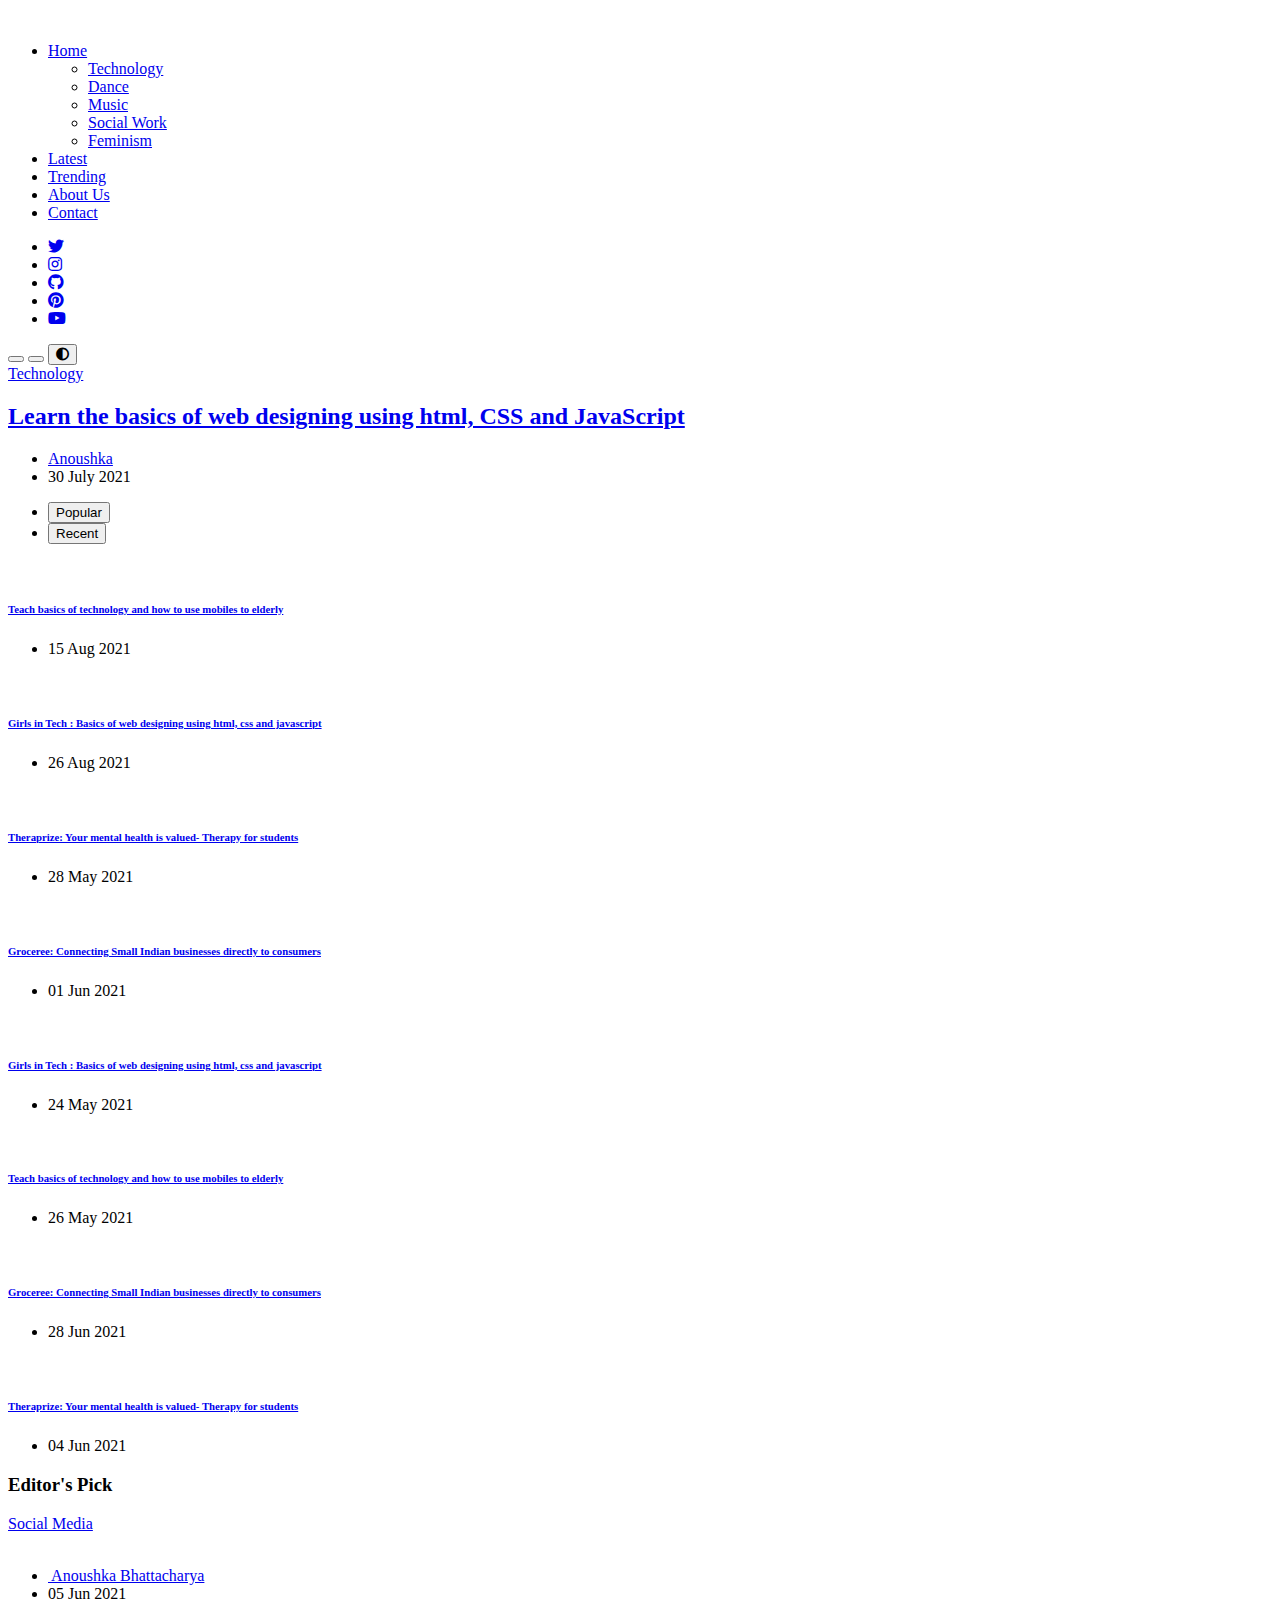
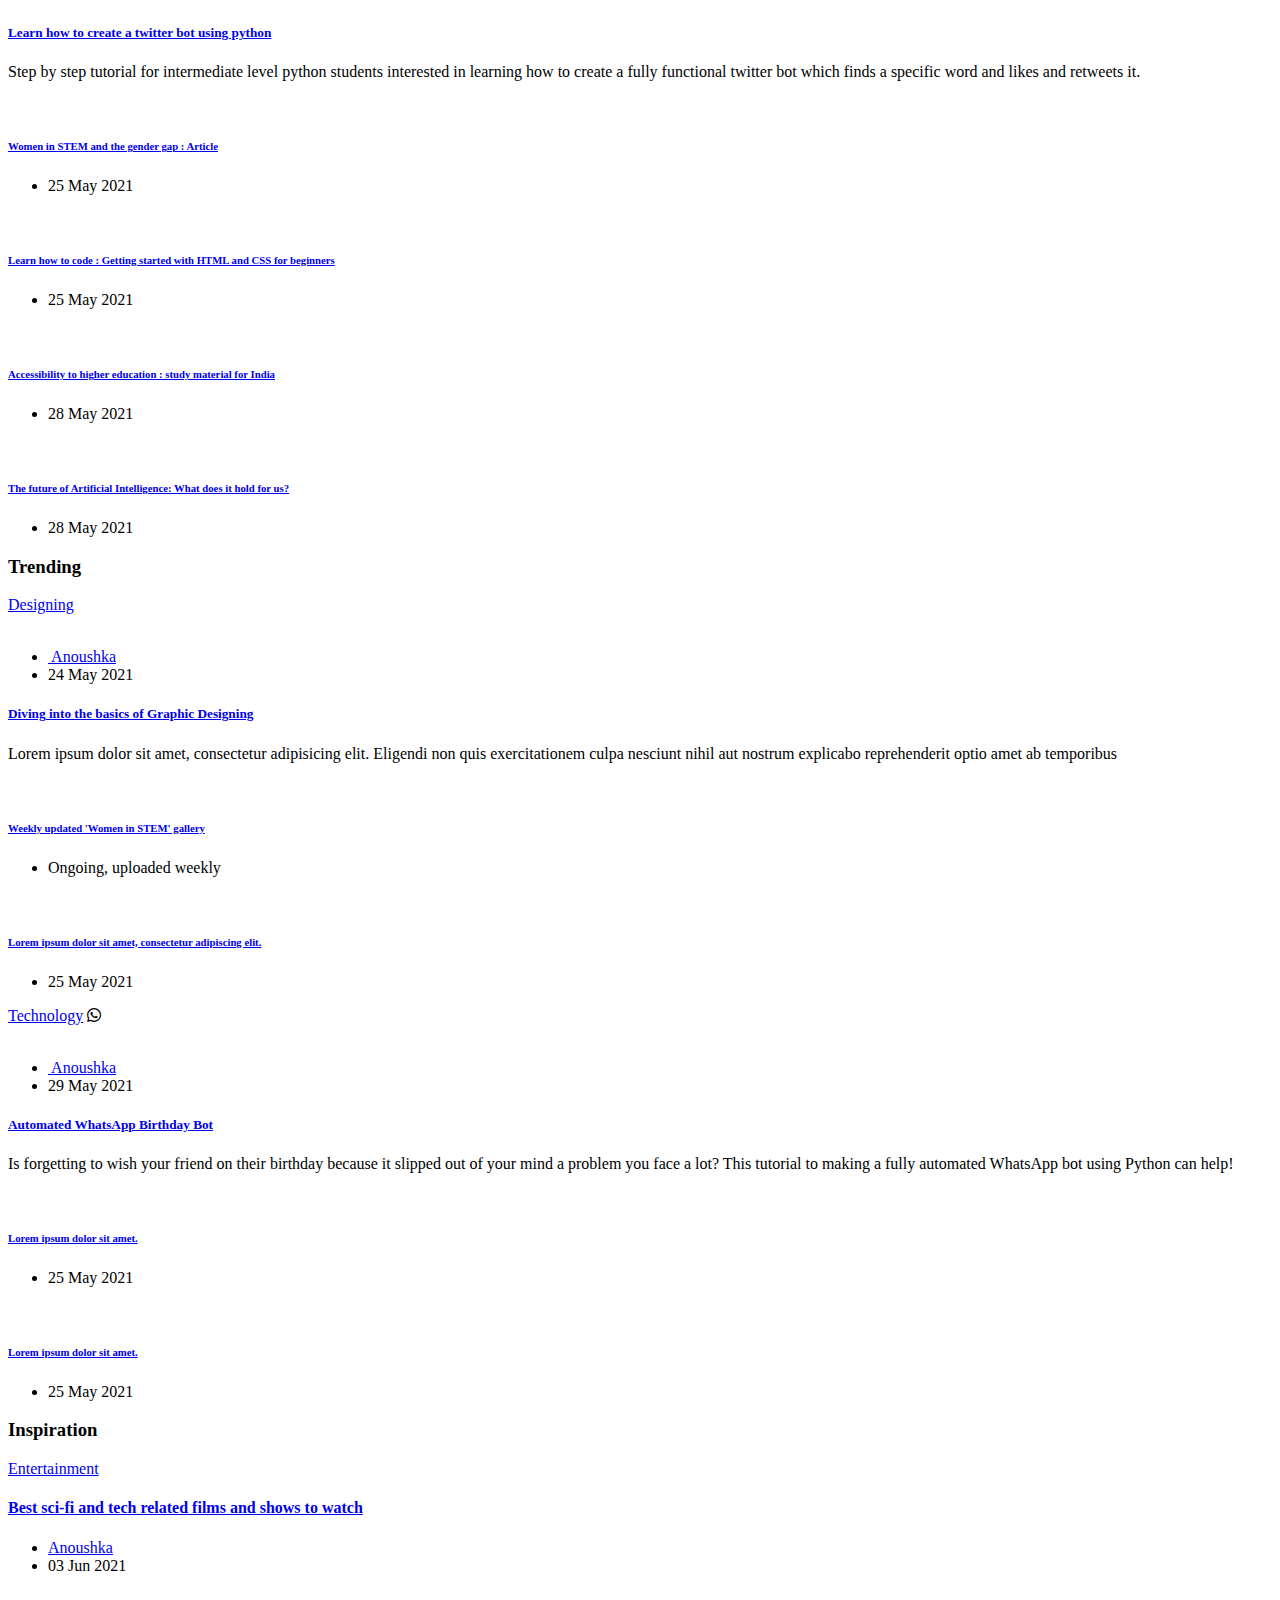
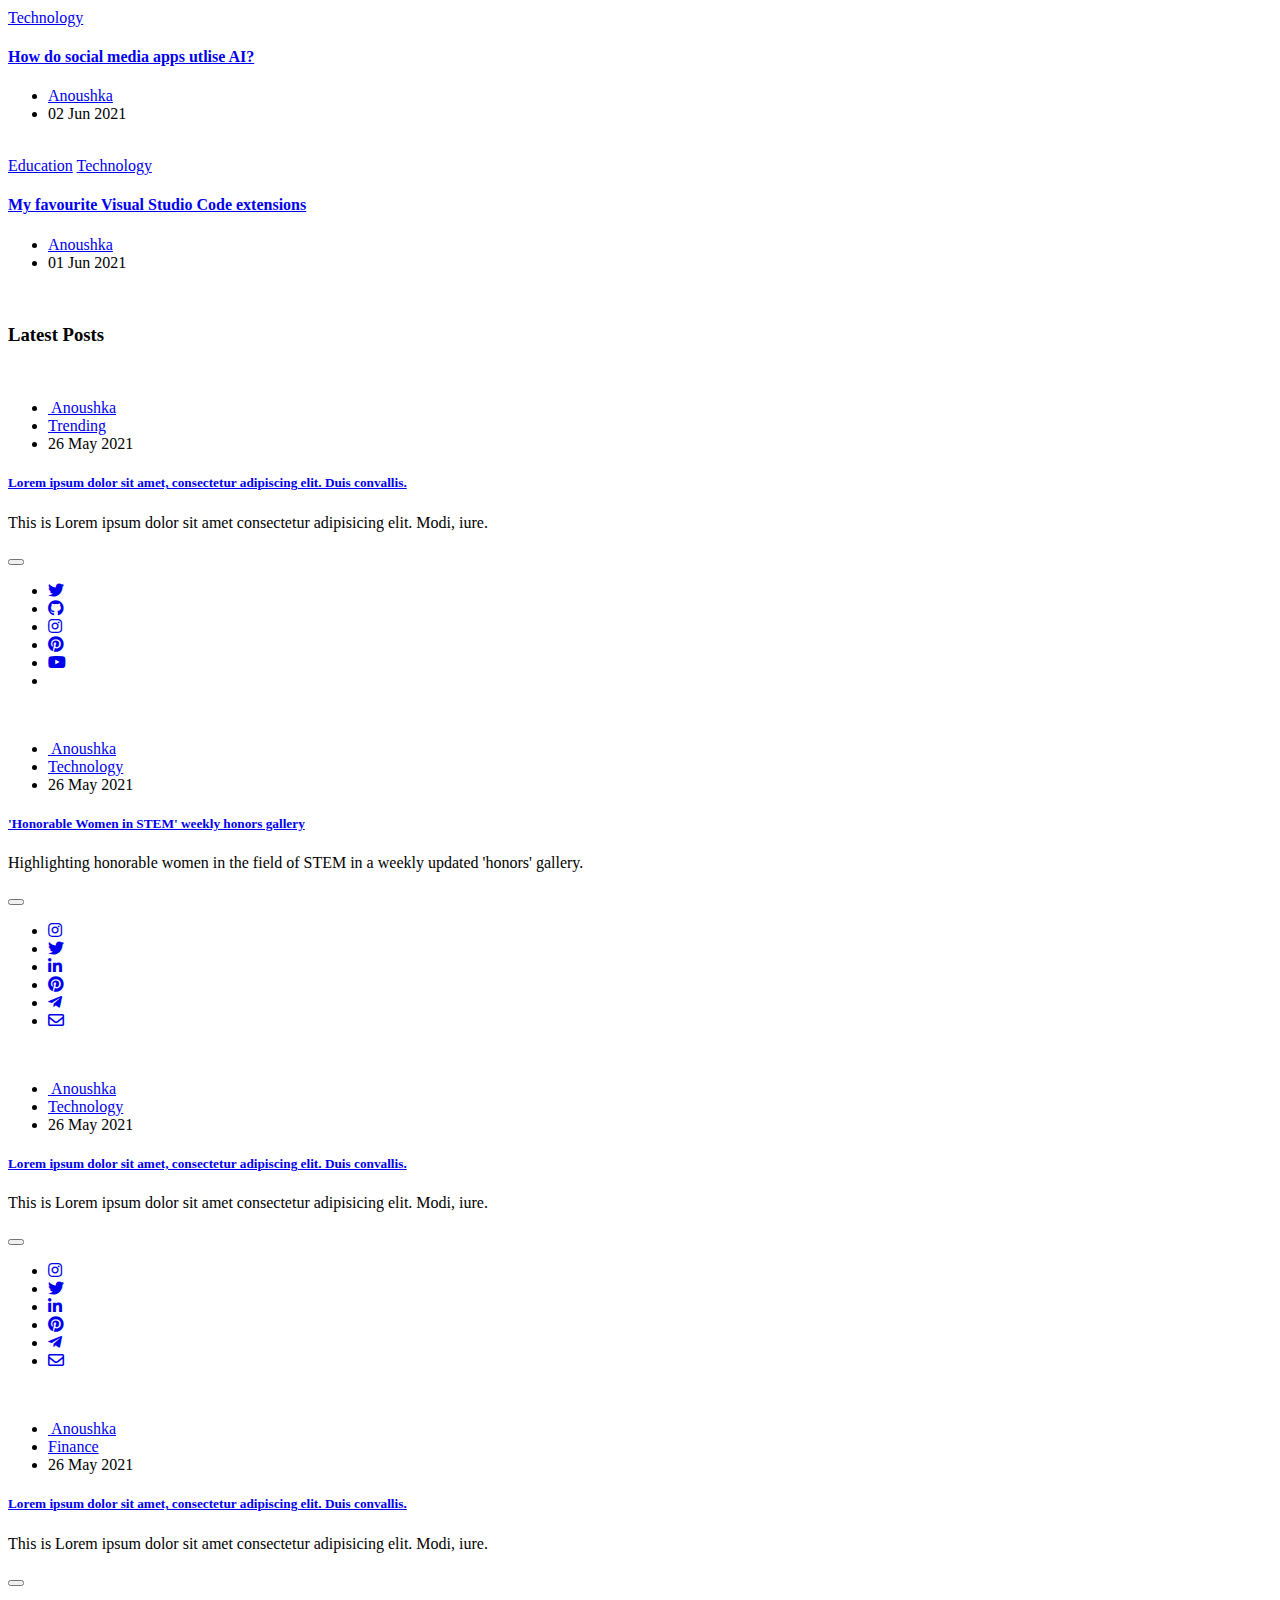
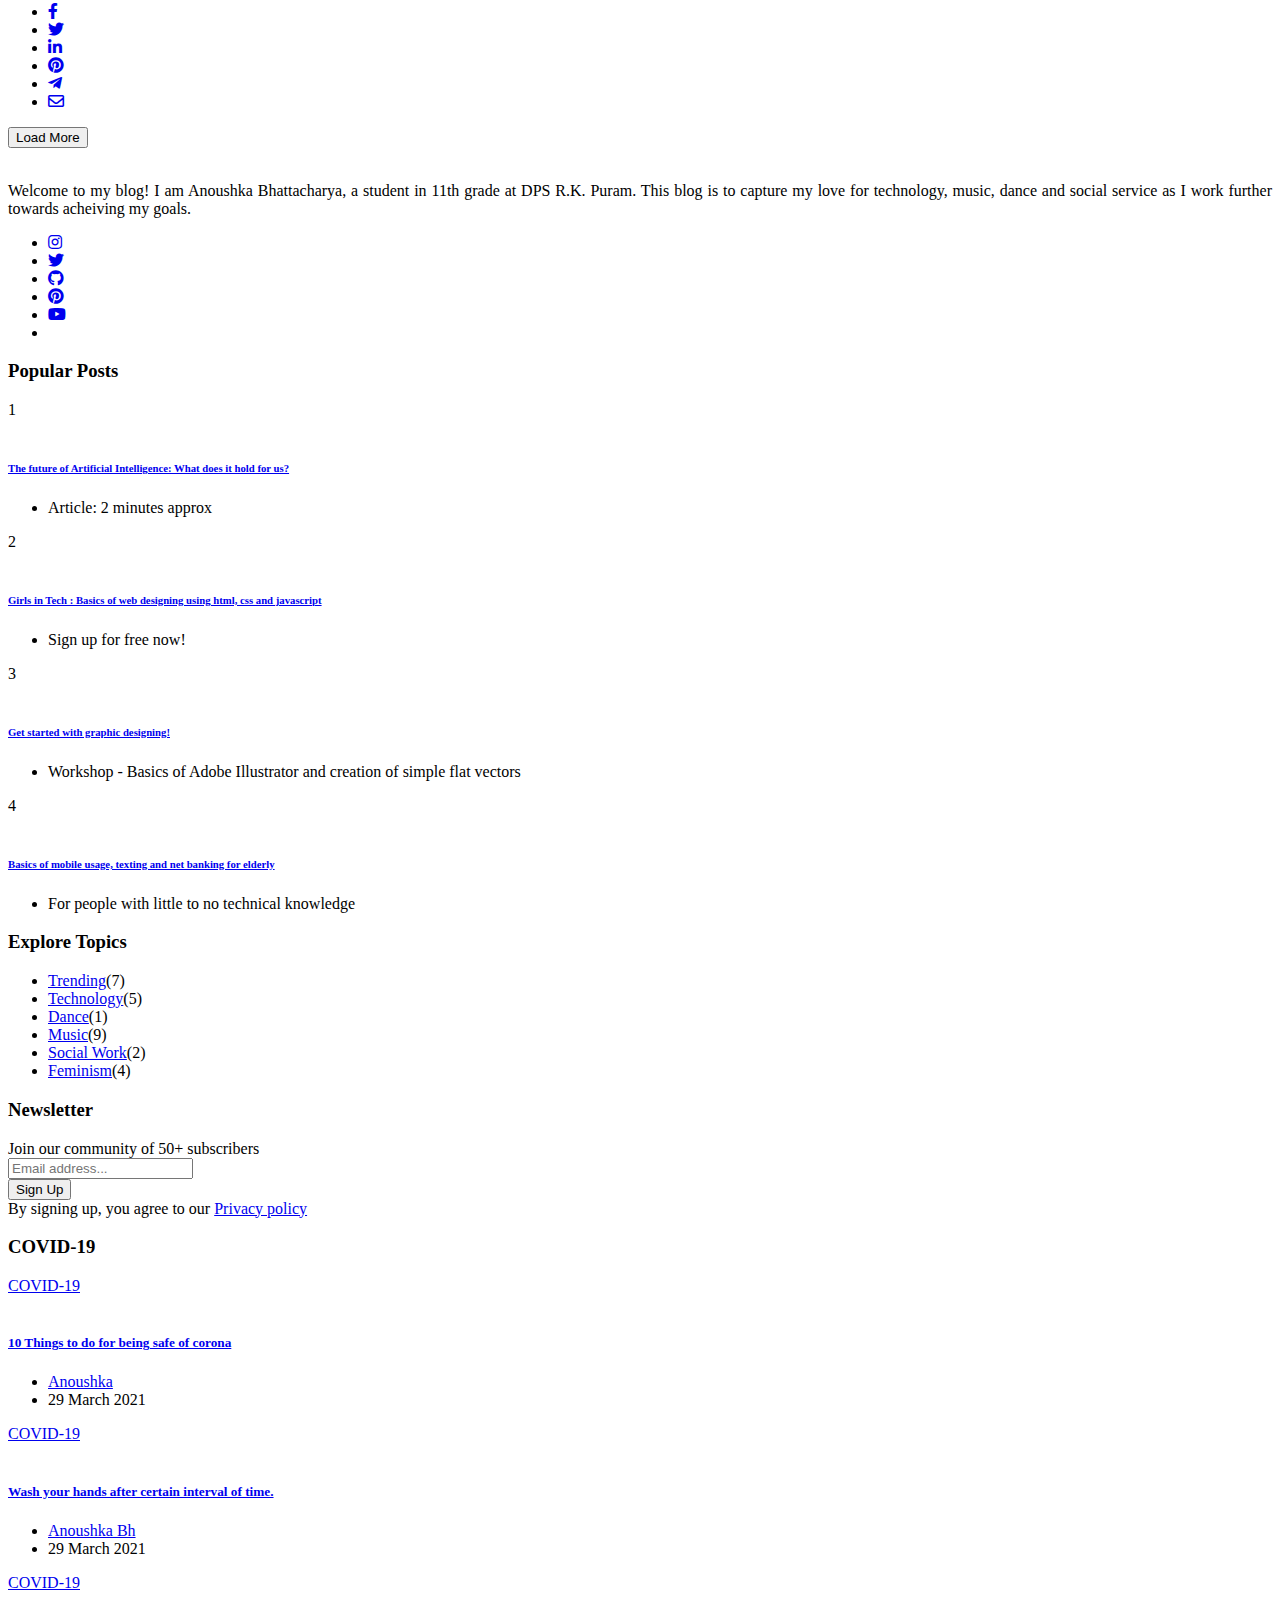
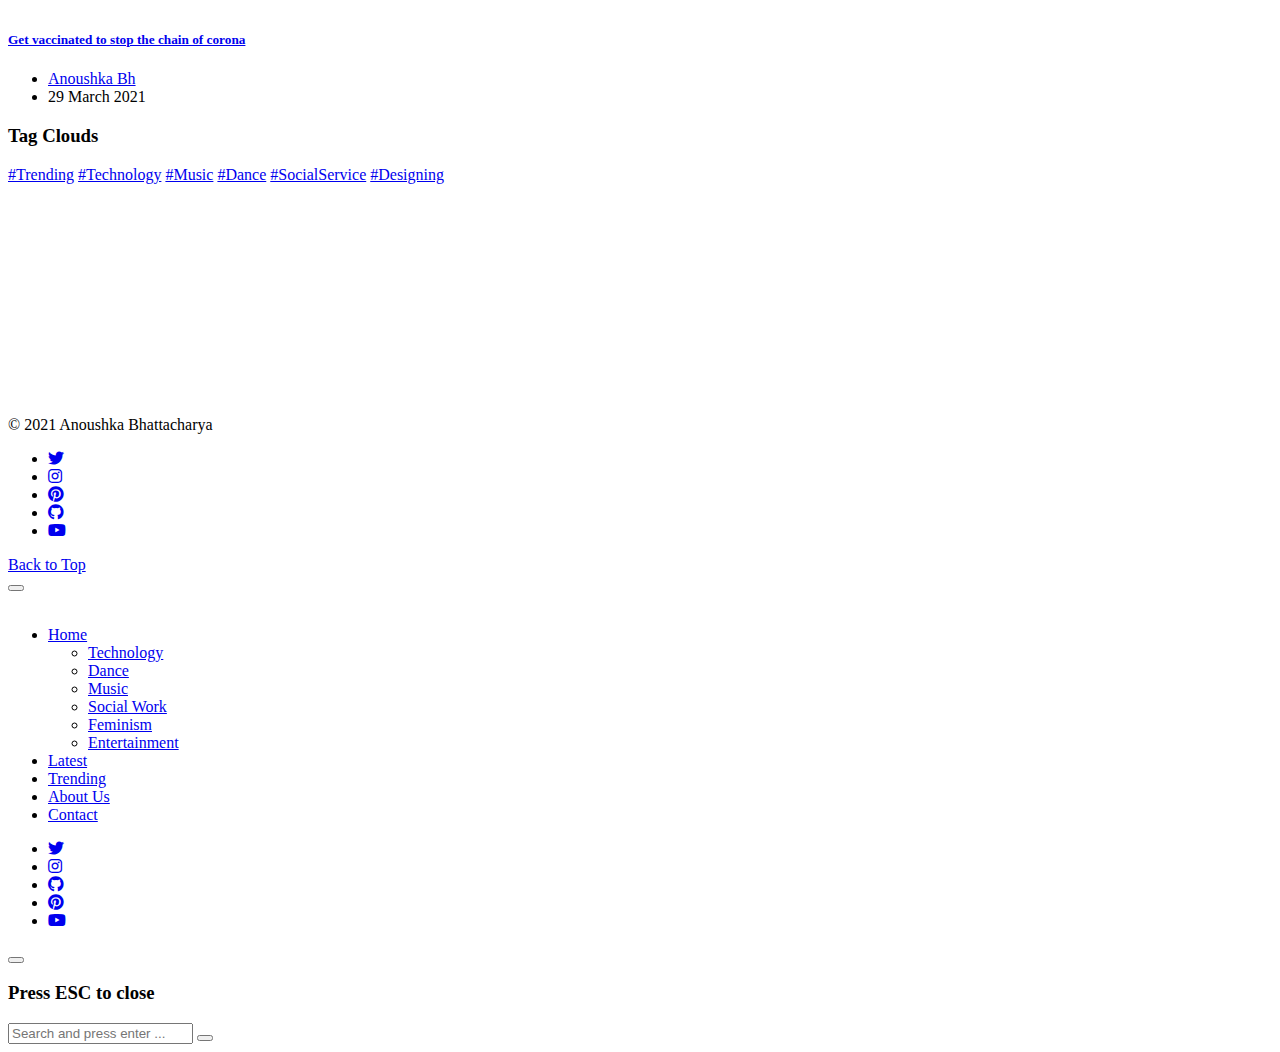
==== blog/blog.html @ 6413e8f6 "Update blog.html" ====
<!DOCTYPE html>
<html lang="en">

<head>
    <meta charset="UTF-8">
    <meta http-equiv="X-UA-Compatible" content="IE=edge">
    <meta name="viewport" content="width=device-width, initial-scale=1.0">
    <title>Anoushka's Blog</title>
    <link rel="stylesheet" href="css/bootstrap.min.css">
    <link rel="stylesheet" href="https://cdnjs.cloudflare.com/ajax/libs/font-awesome/5.15.3/css/all.min.css">
    <link rel=" stylesheet" href="css/slick.css">
    <link rel="stylesheet"
        href="https://cdnjs.cloudflare.com/ajax/libs/simple-line-icons/2.5.5/css/simple-line-icons.min.css">
    <link rel="stylesheet" href="blog/blogstyle.css">
 <link rel = "icon" href ="favicon.ico" type = "image/x-icon">
<style>
    .dark-mode {
  background-color: #121212;
  color: #faf8f7; 
  { body h6 color:#2A7AFF}
}
   
    </style>
<body>
    <div class="site-wrapper">
        <div class="main-overlay"></div>
        <header class="header-default">
            <nav class="navbar navbar-expand-lg">
                <div class="container-xl">
                    <!-- logo  -->
                    <a href="index.html" class="navbar-brand">
                        <img src="images/my-logo.png" alt="">
                    </a>

                    <div class="collapse navbar-collapse">
                        <ul class="navbar-nav mr-auto">
                            <li class="nav-item dropdown active">
                                <a href="index.html" class="nav-link dropdown-toggle">Home</a>
                                <ul class="dropdown-menu">
                                    <li>
                                        <a href="#" class="dropdown-item">Technology</a>
                                    </li>
                                    <li>
                                        <a href="#" class="dropdown-item">Dance</a>
                                    </li>
                                    <li>
                                        <a href="#" class="dropdown-item">Music</a>
                                    </li>
                                    <li>
                                        <a href="#" class="dropdown-item">Social Work</a>
                                    </li>
                                    <li>
                                        <a href="#" class="dropdown-item">Feminism</a>
                                    </li>

                                </ul>
                            </li>
                            <li class="nav-item">
                                <a href="#" class="nav-link">Latest</a>
                            </li>
                            <li class="nav-item">
                                <a href="#" class="nav-link">Trending</a>
                            </li>
                            <li class="nav-item">
                                <a href="#" class="nav-link">About Us</a>
                            </li>
                            <li class="nav-item">
                                <a href="#" class="nav-link">Contact</a>
                            </li>
                        </ul>
                    </div>

                    <!-- right side of header  -->
                    <div class="header-right">
                        <ul class="social-icons list-unstyled list-inline mb-0">
                            <li class="list-inline-item">
                                <a href="#"><i class="fab fa-twitter"></i></a>
                            </li>
                            <li class="list-inline-item">
                                <a href="#"><i class="fab fa-instagram"></i></a>
                            </li>
                            <li class="list-inline-item">
                                <a href="#"><i class="fab fa-github"></i></a>
                            </li>
                            <li class="list-inline-item">
                                <a href="#"><i class="fab fa-pinterest"></i></a>
                            </li>
                            <li class="list-inline-item">
                                <a href="#"><i class="fab fa-youtube"></i></a>
                            </li>
                        </ul>

                        <!-- buttons  -->
                        <div class="header-buttons">
                            <button class="search icon-button">
                                <i class="icon-magnifier"></i>
                            </button>
                            <button class="burger-menu icon-button">
                                <span class="burger-icon"></span>
                            </button>
                            <button class="search icon-button" onclick="myFunction()">
                                <i class="fas fa-adjust"></i>
                            </button>
                        </div>
                    </div>
                </div>
            </nav>


        </header>



        <!-- section starts  -->
        <section id="hero">
            <div class="container-xl">
                <div class="row gy-4">
                    <div class="col-lg-8">

                        <div class="post featured-post-lg">
                            <div class="details clearfix">
                                <a href="#" class="category-badge">Technology</a>
                                <h2 class="post-title">
                                    <a href="#">Learn the basics of web designing using html, CSS and JavaScript</a>
                                </h2>
                                <ul class="meta list-inline mb-0">
                                    <li class="list-inline-item">
                                        <a href="#">Anoushka</a>
                                    </li>
                                    <li class="list-inline-item">30 July 2021</li>
                                </ul>
                            </div>
                            <a href="#">
                                <div class="thumb rounded">
                                    <div class="inner data-bg-image" data-bg-image="images/posts/main-img.png">
                                    </div>
                                </div>
                            </a>
                        </div>
                    </div>
                    <div class="col-lg-4">
                        <div class="post-tabs rounded bordered">
                            <ul class="nav nav-tabs nav-pills nav-fill" id="postTab" role="tablist">
                                <li class="nav-item" role="presentation">
                                    <button aria-controls="popular" aria-selected="true" class="nav-link active"
                                        data-bs-target="#popular" data-bs-toggle="tab" id="popular-tab" role="tab"
                                        type="button">
                                        Popular
                                    </button>
                                </li>
                                <li class="nav-item" role="presentation">
                                    <button aria-controls="recent" aria-selected="false" class="nav-link"
                                        data-bs-target="#recent" data-bs-toggle="tab" id="recent-tab" role="tab"
                                        type="button">
                                        Recent
                                    </button>
                                </li>

                            </ul>

                            <!-- content  -->
                            <div class="tab-content" id="postsTabContent">
                                <!-- loader -->
                                <div class="lds-dual-ring"></div>
                                <!-- pop post  -->

                                <div class="tab-pane fade show active" id="popular" aria-labelledby="popular-tab"
                                    role="tabpanel">
                                    <!-- post  -->
                                    <div class="post post-list-sm circle">
                                        <div class="thumb circle">
                                            <a href="#">
                                                <div class="inner">
                                                    <img src="images/posts/tab-n1.png" alt="">
                                                </div>
                                            </a>
                                        </div>
                                        <div class="details clearfix">
                                            <h6 class="post-title my-0">
                                                <a href="#">Teach basics of technology and how to use mobiles to elderly</a>
                                            </h6>
                                            <ul class="meta list-inline mt-1 mb-0">
                                                <li class="list-inline-item">15 Aug 2021</li>
                                            </ul>
                                        </div>
                                    </div>
                                    <!-- post2  -->
                                    <div class="post post-list-sm circle">
                                        <div class="thumb circle">
                                            <a href="#">
                                                <div class="inner">
                                                    <img src="images/posts/tab-n2.png" alt="">
                                                </div>
                                            </a>
                                        </div>
                                        <div class="details clearfix">
                                            <h6 class="post-title my-0">
                                                <a href="#">Girls in Tech : Basics of web designing using html, css and javascript</a>
                                            </h6>
                                            <ul class="meta list-inline mt-1 mb-0">
                                                <li class="list-inline-item">26 Aug 2021</li>
                                            </ul>
                                        </div>
                                    </div>
                                    <!-- post3  -->
                                    <div class="post post-list-sm circle">
                                        <div class="thumb circle">
                                            <a href="#">
                                                <div class="inner">
                                                    <img src="images/posts/tab-n3.png" alt="">
                                                </div>
                                            </a>
                                        </div>
                                        <div class="details clearfix">
                                            <h6 class="post-title my-0">
                                                <a href="#">Theraprize: Your mental health is valued- Therapy for students</a>
                                            </h6>
                                            <ul class="meta list-inline mt-1 mb-0">
                                                <li class="list-inline-item">28 May 2021</li>
                                            </ul>
                                        </div>
                                    </div>
                                    <!-- post4  -->
                                    <div class="post post-list-sm circle">
                                        <div class="thumb circle">
                                            <a href="#">
                                                <div class="inner">
                                                    <img src="images/posts/tab-n4.png" alt="">
                                                </div>
                                            </a>
                                        </div>
                                        <div class="details clearfix">
                                            <h6 class="post-title my-0">
                                                <a href="#">Groceree: Connecting Small Indian businesses directly to consumers</a>
                                            </h6>
                                            <ul class="meta list-inline mt-1 mb-0">
                                                <li class="list-inline-item">01 Jun 2021</li>
                                            </ul>
                                        </div>
                                    </div>
                                </div>

                                <!-- recent  -->
                                <div class="tab-pane fade" id="recent" aria-labelledby="recent-tab" role="tabpanel">
                                    <!-- post  -->
                                    <div class="post post-list-sm circle">
                                        <div class="thumb circle">
                                            <a href="#">
                                                <div class="inner">
                                                    <img src="images/posts/tab-n2.png" alt="">
                                                </div>
                                            </a>
                                        </div>
                                        <div class="details clearfix">
                                            <h6 class="post-title my-0">
                                                <a href="#">Girls in Tech : Basics of web designing using html, css and javascript</a>
                                            </h6>
                                            <ul class="meta list-inline mt-1 mb-0">
                                                <li class="list-inline-item">24 May 2021</li>
                                            </ul>
                                        </div>
                                    </div>
                                    <!-- post2  -->
                                    <div class="post post-list-sm circle">
                                        <div class="thumb circle">
                                            <a href="#">
                                                <div class="inner">
                                                    <img src="images/posts/tab-n1.png" alt="">
                                                </div>
                                            </a>
                                        </div>
                                        <div class="details clearfix">
                                            <h6 class="post-title my-0">
                                                <a href="#">Teach basics of technology and how to use mobiles to elderly</a>
                                            </h6>
                                            <ul class="meta list-inline mt-1 mb-0">
                                                <li class="list-inline-item">26 May 2021</li>
                                            </ul>
                                        </div>
                                    </div>
                                    <!-- post3  -->
                                    <div class="post post-list-sm circle">
                                        <div class="thumb circle">
                                            <a href="#">
                                                <div class="inner">
                                                    <img src="images/posts/tab-n4.png" alt="">
                                                </div>
                                            </a>
                                        </div>
                                        <div class="details clearfix">
                                            <h6 class="post-title my-0">
                                                <a href="#">Groceree: Connecting Small Indian businesses directly to consumers</a>
                                            </h6>
                                            <ul class="meta list-inline mt-1 mb-0">
                                                <li class="list-inline-item">28 Jun 2021</li>
                                            </ul>
                                        </div>
                                    </div>
                                    <!-- post4  -->
                                    <div class="post post-list-sm circle">
                                        <div class="thumb circle">
                                            <a href="#">
                                                <div class="inner">
                                                    <img src="images/posts/tab-n3.png" alt="">
                                                </div>
                                            </a>
                                        </div>
                                        <div class="details clearfix">
                                            <h6 class="post-title my-0">
                                                <a href="#">Theraprize: Your mental health is valued- Therapy for students</a>
                                            </h6>
                                            <ul class="meta list-inline mt-1 mb-0">
                                                <li class="list-inline-item">04 Jun 2021</li>
                                            </ul>
                                        </div>
                                    </div>

                                </div>
                            </div>
                        </div>
                    </div>



                </div>
            </div>
        </section>

        <!-- main content  -->

        <section class="main-content">
            <div class="container-xl">
                <div class="row gy-4">

                    <!-- left part 1st section  -->
                    <div class="col-lg-8">
                        <div class="section-header">
                            <h3 class="section-title">Editor's Pick</h3>
                        </div>

                        <div class="padding-30 rounded bordered">
                            <div class="row gy-5">
                                <div class="col-sm-6">
                                    <!-- post  -->
                                    <div class="post">
                                        <div class="thumb rounded">
                                            <a href="#" class="category-badge position-absolute">Social Media</a>
                                            <span class="post-format">
                                                <i class="icon-picture"></i>
                                            </span>
                                            <a href="#">
                                                <div class="inner">
                                                    <img src="images/posts/editors-main.png" alt="">
                                                </div>
                                            </a>
                                        </div>
                                        <ul class="meta list-inline mt-4 mb-0">
                                            <li class="list-inline-item">
                                                <a href="#">
                                                    <img class="author" src="images/other/author-sm.jpg" alt="">
                                                    Anoushka Bhattacharya
                                                </a>
                                            </li>
                                            <li class="list-inline-item">05 Jun 2021</li>
                                        </ul>
                                        <h5 class="post-title mb-3 mt-3">
                                            <a href="#">Learn how to create a twitter bot using python</a>
                                        </h5>
                                        <p class="excerpt mb-0">
                                            Step by step tutorial for intermediate level python students interested in learning
                                            how to create a fully functional twitter bot which finds a specific word and likes and 
                                            retweets it.
                                        </p>
                                    </div>
                                </div>
                                <div class="col-sm-6">
                                    <div class="post post-list-sm square">
                                        <div class="thumb rounded">
                                            <a href="#">
                                                <div class="inner">
                                                    <img src="images/posts/editors-p1.png" alt="">
                                                </div>
                                            </a>
                                        </div>
                                        <div class="details clearfix">
                                            <h6 class="post-title my-0">
                                                <a href="#">
                                                    Women in STEM and the gender gap : Article
                                                </a>
                                            </h6>
                                            <ul class="meta list-inline mt-1 mb-0">
                                                <li class="list-inline-item">25 May 2021</li>
                                            </ul>
                                        </div>
                                    </div>
                                    <div class="post post-list-sm square">
                                        <div class="thumb rounded">
                                            <a href="#">
                                                <div class="inner">
                                                    <img src="images/posts/editors-p3.png" alt="">
                                                </div>
                                            </a>
                                        </div>
                                        <div class="details clearfix">
                                            <h6 class="post-title my-0">
                                                <a href="#">
                                                Learn how to code : Getting started with HTML and CSS for beginners
                                                </a>
                                            </h6>
                                            <ul class="meta list-inline mt-1 mb-0">
                                                <li class="list-inline-item">25 May 2021</li>
                                            </ul>
                                        </div>
                                    </div>
                                    <div class="post post-list-sm square">
                                        <div class="thumb rounded">
                                            <a href="#">
                                                <div class="inner">
                                                    <img src="images/posts/editors-p2.png" alt="">
                                                </div>
                                            </a>
                                        </div>
                                        <div class="details clearfix">
                                            <h6 class="post-title my-0">
                                                <a href="#">
                                                     Accessibility to higher education : study material for India
                                                </a>
                                            </h6>
                                            <ul class="meta list-inline mt-1 mb-0">
                                                <li class="list-inline-item">28 May 2021</li>
                                            </ul>
                                        </div>
                                    </div>
                                    <div class="post post-list-sm square">
                                        <div class="thumb rounded">
                                            <a href="#">
                                                <div class="inner">
                                                    <img src="images/posts/editors-p4.png" alt="">
                                                </div>
                                            </a>
                                        </div>
                                        <div class="details clearfix">
                                            <h6 class="post-title my-0">
                                                <a href="#">
                                                    The future of Artificial Intelligence: What does it hold for us?
                                                </a>
                                            </h6>
                                            <ul class="meta list-inline mt-1 mb-0">
                                                <li class="list-inline-item">28 May 2021</li>
                                            </ul>
                                        </div>
                                    </div>

                                </div>

                            </div>
                        </div>

                        <div class="spacer" data-height="50"></div>

                        <div class="section-header">
                            <h3 class="section-title">Trending</h3>
                        </div>

                        <div class="padding-30 rounded bordered">
                            <div class="row gy-5">
                                <div class="col-sm-6">
                                    <div class="post">
                                        <div class="thumb rounded">
                                            <a href="#" class="category-badge position-absolute">Designing</a>
                                            <span class="post-format">
                                                <i class="icon-picture"></i>
                                            </span>
                                            <a href="#">
                                                <div class="inner">
                                                    <img src="images/posts/tren-lg-4.png" alt="">
                                                </div>
                                            </a>
                                        </div>
                                        <ul class="meta list-inline mt-4 mb-0">
                                            <li class="list-inline-item">
                                                <a href="#">
                                                    <img src="images/other/author-sm.jpg" class="author" alt="">
                                                    Anoushka
                                                </a>
                                            </li>
                                            <li class="list-inline-item">24 May 2021</li>
                                        </ul>
                                        <h5 class="post-title mb-3 mt-3">
                                            <a href="#">Diving into the basics of Graphic Designing</a>
                                        </h5>
                                        <p class="excerpt mb-0">
                                            Lorem ipsum dolor sit amet, consectetur adipisicing elit. Eligendi non quis exercitationem culpa nesciunt nihil 
                                            aut nostrum explicabo reprehenderit optio amet ab temporibus 

                                        </p>
                                    </div>

                                    <div class="post post-list-sm square before-seperator">
                                        <div class="thumb rounded">
                                            <a href="#">
                                                <div class="inner">
                                                    <img src="images/posts/womeninstem.png" alt="">
                                                </div>
                                            </a>
                                        </div>
                                        <div class="details clearfix">
                                            <h6 class="post-title my-0">
                                                <a href="#">Weekly updated 'Women in STEM' gallery</a>
                                            </h6>
                                            <ul class="meta list-inline mt-1 mb-0">
                                                <li class="list-inline-item">Ongoing, uploaded weekly</li>
                                            </ul>
                                        </div>
                                    </div>
                                    <div class="post post-list-sm square before-seperator">
                                        <div class="thumb rounded">
                                            <a href="#">
                                                <div class="inner">
                                                    <img src="images/posts/insert.png" alt="">
                                                </div>
                                            </a>
                                        </div>
                                        <div class="details clearfix">
                                            <h6 class="post-title my-0">
                                                <a href="#">Lorem ipsum dolor sit amet, consectetur adipiscing elit.</a>
                                            </h6>
                                            <ul class="meta list-inline mt-1 mb-0">
                                                <li class="list-inline-item">25 May 2021</li>
                                            </ul>
                                        </div>
                                    </div>




                                </div>

                                <div class="col-sm-6">
                                    <div class="post">
                                        <div class="thumb rounded">
                                            <a href="#" class="category-badge position-absolute">Technology</a>
                                            <span class="post-format">
                                                <i class="fab fa-whatsapp"></i>
                                            </span>
                                            <a href="#">
                                                <div class="inner">
                                                    <img src="images/posts/tren-lg-3.png" alt="">
                                                </div>
                                            </a>
                                        </div>
                                        <ul class="meta list-inline mt-4 mb-0">
                                            <li class="list-inline-item">
                                                <a href="#">
                                                    <img src="images/other/author-sm.jpg" class="author" alt="">
                                                    Anoushka
                                                </a>
                                            </li>
                                            <li class="list-inline-item">29 May 2021</li>
                                        </ul>
                                        <h5 class="post-title mb-3 mt-3">
                                            <a href="#">Automated WhatsApp Birthday Bot</a>
                                        </h5>
                                        <p class="excerpt mb-0">
                                            Is forgetting to wish your friend on their birthday because it slipped out of your mind a 
                                            problem you face a lot? This tutorial to making a fully automated WhatsApp bot using Python can help!
                                        </p>
                                    </div>

                                    <div class="post post-list-sm square before-seperator">
                                        <div class="thumb rounded">
                                            <a href="#">
                                                <div class="inner">
                                                    <img src="images/posts/insert.png" alt="">
                                                </div>
                                            </a>
                                        </div>
                                        <div class="details clearfix">
                                            <h6 class="post-title my-0">
                                                <a href="#">Lorem ipsum dolor sit amet.</a>
                                            </h6>
                                            <ul class="meta list-inline mt-1 mb-0">
                                                <li class="list-inline-item">25 May 2021</li>
                                            </ul>
                                        </div>
                                    </div>
                                    <div class="post post-list-sm square before-seperator">
                                        <div class="thumb rounded">
                                            <a href="#">
                                                <div class="inner">
                                                    <img src="images/posts/insert.png" alt="">
                                                </div>
                                            </a>
                                        </div>
                                        <div class="details clearfix">
                                            <h6 class="post-title my-0">
                                                <a href="#">Lorem ipsum dolor sit amet.</a>
                                            </h6>
                                            <ul class="meta list-inline mt-1 mb-0">
                                                <li class="list-inline-item">25 May 2021</li>
                                            </ul>
                                        </div>
                                    </div>
                                </div>
                            </div>
                        </div>
                        <div class="spacer" data-height="50"></div>

                        <div class="section-header">
                            <h3 class="section-title">Inspiration</h3>
                            <div class="slick-arrows-top">
                                <buttton class="carousel-topNav-prev slick-custom-buttons" type="button"
                                    data-role="none" aria-label="Previous">
                                    <i class="icon-arrow-left"></i>
                                </buttton>
                                <buttton class="carousel-topNav-next slick-custom-buttons" type="button"
                                    data-role="none" aria-label="Next">
                                    <i class="icon-arrow-right"></i>
                                </buttton>
                            </div>
                        </div>

                        <div class="row post-carousel-twoCol post-carousel">
                            <div class="post post-over-content col-md-6">
                                <div class="details clearfix">
                                    <a href="#" class="category-badge">Entertainment</a>
                                    <h4 class="post-title">
                                        <a href="#">Best sci-fi and tech related films and shows to watch</a>
                                    </h4>
                                    <ul class="meta list-inline mb-0">
                                        <li class="list-inline-item">
                                            <a href="#">Anoushka</a>
                                        </li>
                                        <li class="list-inline-item">03 Jun 2021</li>
                                    </ul>
                                </div>
                                <a href="#">
                                    <div class="thumb rounded">
                                        <div class="inner">
                                            <img src="images/posts/insp-1.jpg" alt="">
                                        </div>
                                    </div>
                                </a>
                            </div>

                            <div class="post post-over-content col-md-6">
                                <div class="details clearfix">
                                    <a href="#" class="category-badge">Technology</a>
                                    <h4 class="post-title">
                                        <a href="#">How do social media apps utlise AI?</a>
                                    </h4>
                                    <ul class="meta list-inline mb-0">
                                        <li class="list-inline-item">
                                            <a href="#">Anoushka</a>
                                        </li>
                                        <li class="list-inline-item">02 Jun 2021</li>
                                    </ul>
                                </div>
                                <a href="#">
                                    <div class="thumb rounded">
                                        <div class="inner">
                                            <img src="images/posts/insp-2.jpg" alt="">
                                        </div>
                                    </div>
                                </a>
                            </div>

                            <div class="post post-over-content col-md-6">
                                <div class="details clearfix">
                                    <a href="#" class="category-badge">Education</a>
                                    <a href="#" class="category-badge">Technology</a>
                                    <h4 class="post-title">
                                        <a href="#">My favourite Visual Studio Code extensions</a>
                                    </h4>
                                    <ul class="meta list-inline mb-0">
                                        <li class="list-inline-item">
                                            <a href="#">Anoushka</a>
                                        </li>
                                        <li class="list-inline-item">01 Jun 2021</li>
                                    </ul>
                                </div>
                                <a href="#">
                                    <div class="thumb rounded">
                                        <div class="inner">
                                            <img src="images/posts/insp-4.png" alt="">
                                        </div>
                                    </div>
                                </a>
                            </div>
                        </div>


                        <div class="spacer" data-height="50"></div>

                        <div class="section-header">
                            <h3 class="section-title">Latest Posts</h3>
                        </div>

                        <div class="padding-30 rounded bordered">
                            <div class="row">
                                <div class="col-md-12 col-sm-6">
                                    <!-- post  -->
                                    <div class="post post-list clearfix">
                                        <div class="thumb rounded">
                                            <span class="post-format-sm">
                                                <i class="icon-picture"></i>
                                            </span>
                                            <a href="#">
                                                <div class="inner">
                                                    <img src="images/posts/blank-2.png" alt="">
                                                </div>
                                            </a>
                                        </div>
                                        <div class="details">
                                            <ul class="meta list-inline mb-3">
                                                <li class="list-inline-item">
                                                    <a href="#">
                                                        <img src="images/other/author-sm.jpg" class="author" alt="">
                                                        Anoushka
                                                    </a>
                                                </li>
                                                <li class="list-inline-item">
                                                    <a href="#">Trending</a>
                                                </li>
                                                <li class="list-inline-item">26 May 2021</li>
                                            </ul>
                                            <h5 class="post-tile">
                                                <a href="#">
                                                    Lorem ipsum dolor sit amet, consectetur adipiscing elit. Duis convallis.
                                                </a>
                                            </h5>
                                            <p class="excerpt mb-0">
                                                This is Lorem ipsum dolor sit amet consectetur adipisicing elit. Modi,
                                                iure.
                                            </p>
                                            <div class="post-bottom clearfix d-flex align-items-center">
                                                <div class="social-share me-auto">
                                                    <button class="toggle-button icon-share"></button>
                                                    <ul class="icons list-unstyled list-inline mb-0">
                                                        <li class="list-inline-item">
                                                            <a href="#"><i class="fab fa-twitter"></i></a>
                                                        </li>
                                                        <li class="list-inline-item">
                                                            <a href="#"><i class="fab fa-github"></i></a>
                                                        </li>
                                                        <li class="list-inline-item">
                                                            <a href="#"><i class="fab fa-instagram"></i></a>
                                                        </li>
                                                        <li class="list-inline-item">
                                                            <a href="#"><i class="fab fa-pinterest"></i></a>
                                                        </li>
                                                        <li class="list-inline-item">
                                                            <a href="#"><i class="fab fa-youtube"></i></a>
                                                        </li>
                                                        <li class="list-inline-item">
                                                            <a href="#"><i class="far fa-spotify"></i></a>
                                                        </li>
                                                    </ul>
                                                </div>
                                                <div class="more-button float-end">
                                                    <a href="#"><span class="icon-options"></span></a>
                                                </div>
                                            </div>
                                        </div>
                                    </div>
                                </div>
                                <div class="col-md-12 col-sm-6">
                                    <!-- post  -->
                                    <div class="post post-list clearfix">
                                        <div class="thumb rounded">
                                            <a href="#">
                                                <div class="inner">
                                                    <img src="images/posts/blank-2.png" alt="">
                                                </div>
                                            </a>
                                        </div>
                                        <div class="details">
                                            <ul class="meta list-inline mb-3">
                                                <li class="list-inline-item">
                                                    <a href="#">
                                                        <img src="images/other/author-sm.jpg" class="author" alt="">
                                                        Anoushka
                                                    </a>
                                                </li>
                                                <li class="list-inline-item">
                                                    <a href="#">Technology</a>
                                                </li>
                                                <li class="list-inline-item">26 May 2021</li>
                                            </ul>
                                            <h5 class="post-tile">
                                                <a href="#">
                                                  'Honorable Women in STEM' weekly honors gallery 
                                                </a>
                                            </h5>
                                            <p class="excerpt mb-0">
                                               Highlighting honorable women in the field of STEM in a weekly
                                                updated 'honors' gallery.
                                            </p>
                                            <div class="post-bottom clearfix d-flex align-items-center">
                                                <div class="social-share me-auto">
                                                    <button class="toggle-button icon-share"></button>
                                                    <ul class="icons list-unstyled list-inline mb-0">
                                                        <li class="list-inline-item">
                                       
                                                            <a href="#"><i class="fab fa-instagram"></i></a>
                                                        </li>
                                                        <li class="list-inline-item">
                                                            <a href="#"><i class="fab fa-twitter"></i></a>
                                                        </li>
                                                        <li class="list-inline-item">
                                                            <a href="#"><i class="fab fa-linkedin-in"></i></a>
                                                        </li>
                                                        <li class="list-inline-item">
                                                            <a href="#"><i class="fab fa-pinterest"></i></a>
                                                        </li>
                                                        <li class="list-inline-item">
                                                            <a href="#"><i class="fab fa-telegram-plane"></i></a>
                                                        </li>
                                                        <li class="list-inline-item">
                                                            <a href="#"><i class="far fa-envelope"></i></a>
                                                        </li>
                                                    </ul>
                                                </div>
                                                <div class="more-button float-end">
                                                    <a href="#"><span class="icon-options"></span></a>
                                                </div>
                                            </div>
                                        </div>
                                    </div>
                                </div>
                                <div class="col-md-12 col-sm-6">
                                    <!-- post  -->
                                    <div class="post post-list clearfix">
                                        <div class="thumb rounded">
                                            <span class="post-format-sm">
                                                <i class="icon-camrecorder"></i>
                                            </span>
                                            <a href="#">
                                                <div class="inner">
                                                    <img src="images/posts/blank-2.png" alt="">
                                                </div>
                                            </a>
                                        </div>
                                        <div class="details">
                                            <ul class="meta list-inline mb-3">
                                                <li class="list-inline-item">
                                                    <a href="#">
                                                        <img src="images/other/author-sm.jpg" class="author" alt="">
                                                        Anoushka
                                                    </a>
                                                </li>
                                                <li class="list-inline-item">
                                                    <a href="#">Technology</a>
                                                </li>
                                                <li class="list-inline-item">26 May 2021</li>
                                            </ul>
                                            <h5 class="post-tile">
                                                <a href="#">
                                                    Lorem ipsum dolor sit amet, consectetur adipiscing elit. Duis convallis.
                                                </a>
                                            </h5>
                                            <p class="excerpt mb-0">
                                                This is Lorem ipsum dolor sit amet consectetur adipisicing elit. Modi,
                                                iure.
                                            </p>
                                            <div class="post-bottom clearfix d-flex align-items-center">
                                                <div class="social-share me-auto">
                                                    <button class="toggle-button icon-share"></button>
                                                    <ul class="icons list-unstyled list-inline mb-0">
                                                        <li class="list-inline-item">
                                                            <a href="#"><i class="fab fa-instagram"></i></a>
                                                        </li>
                                                        <li class="list-inline-item">
                                                            <a href="#"><i class="fab fa-twitter"></i></a>
                                                        </li>
                                                        <li class="list-inline-item">
                                                            <a href="#"><i class="fab fa-linkedin-in"></i></a>
                                                        </li>
                                                        <li class="list-inline-item">
                                                            <a href="#"><i class="fab fa-pinterest"></i></a>
                                                        </li>
                                                        <li class="list-inline-item">
                                                            <a href="#"><i class="fab fa-telegram-plane"></i></a>
                                                        </li>
                                                        <li class="list-inline-item">
                                                            <a href="#"><i class="far fa-envelope"></i></a>
                                                        </li>
                                                    </ul>
                                                </div>
                                                <div class="more-button float-end">
                                                    <a href="#"><span class="icon-options"></span></a>
                                                </div>
                                            </div>
                                        </div>
                                    </div>
                                </div>
                                <div class="col-md-12 col-sm-6">
                                    <!-- post  -->
                                    <div class="post post-list clearfix">
                                        <div class="thumb rounded">
                                            <a href="#">
                                                <div class="inner">
                                                    <img src="images/posts/blank-2.png" alt="">
                                                </div>
                                            </a>
                                        </div>
                                        <div class="details">
                                            <ul class="meta list-inline mb-3">
                                                <li class="list-inline-item">
                                                    <a href="#">
                                                        <img src="images/other/author-sm.jpg" class="author" alt="">
                                                        Anoushka
                                                    </a>
                                                </li>
                                                <li class="list-inline-item">
                                                    <a href="#">Finance</a>
                                                </li>
                                                <li class="list-inline-item">26 May 2021</li>
                                            </ul>
                                            <h5 class="post-tile">
                                                <a href="#">
                                                    Lorem ipsum dolor sit amet, consectetur adipiscing elit. Duis convallis.
                                                </a>
                                            </h5>
                                            <p class="excerpt mb-0">
                                                This is Lorem ipsum dolor sit amet consectetur adipisicing elit. Modi,
                                                iure.
                                            </p>
                                            <div class="post-bottom clearfix d-flex align-items-center">
                                                <div class="social-share me-auto">
                                                    <button class="toggle-button icon-share"></button>
                                                    <ul class="icons list-unstyled list-inline mb-0">
                                                        <li class="list-inline-item">
                                                            <a href="#"><i class="fab fa-facebook-f"></i></a>
                                                        </li>
                                                        <li class="list-inline-item">
                                                            <a href="#"><i class="fab fa-twitter"></i></a>
                                                        </li>
                                                        <li class="list-inline-item">
                                                            <a href="#"><i class="fab fa-linkedin-in"></i></a>
                                                        </li>
                                                        <li class="list-inline-item">
                                                            <a href="#"><i class="fab fa-pinterest"></i></a>
                                                        </li>
                                                        <li class="list-inline-item">
                                                            <a href="#"><i class="fab fa-telegram-plane"></i></a>
                                                        </li>
                                                        <li class="list-inline-item">
                                                            <a href="#"><i class="far fa-envelope"></i></a>
                                                        </li>
                                                    </ul>
                                                </div>
                                                <div class="more-button float-end">
                                                    <a href="#"><span class="icon-options"></span></a>
                                                </div>
                                            </div>
                                        </div>
                                    </div>
                                </div>

                                <div class="text-center">
                                    <button class="btn btn-simple">Load More</button>
                                </div>
                            </div>
                        </div>
                        <!-- left part over here  -->
                    </div>
                    <!-- right part starts from here  -->

                    <div class="col-lg-4">
                        <div class="sidebar">
                            <div class="widget rounded">
                                <div class="widget-about text-center">
                                    <img src="images/my-logo.png" alt="" class="logo">
                                    <p class="mb-4" style="text-align: justify;">
                                        Welcome to my blog! I am Anoushka Bhattacharya, a student in 11th grade at DPS R.K. Puram.
                                    This blog is to capture my love for technology, music, dance and social service as I work further towards
                                    acheiving my goals. </p>
                                    <ul class="social-icons list-unstyled list-inline mb-0">
                                        <li class="list-inline-item">
                                            <a href="#"><i class="fab fa-instagram"></i></a>
                                        </li>
                                        <li class="list-inline-item">
                                            <a href="#"><i class="fab fa-twitter"></i></a>
                                        </li>
                                        <li class="list-inline-item">
                                            <a href="#"><i class="fab fa-github"></i></a>
                                        </li>
                                        <li class="list-inline-item">
                                            <a href="#"><i class="fab fa-pinterest"></i></a>
                                        </li>
                                        <li class="list-inline-item">
                                            <a href="#"><i class="fab fa-youtube"></i></a>
                                        </li>
                                        <li class="list-inline-item">
                                            <a href="#"><i class="far fa-spotify"></i></a>
                                        </li>
                                    </ul>
                                </div>
                            </div>

                            <div class="widget rounded">
                                <div class="widget-header text-center">
                                    <h3 class="widget-title">Popular Posts</h3>
                                </div>
                                <div class="widget-content">
                                    <div class="post post-list-sm circle">
                                        <div class="thumb circle">
                                            <span class="number">1</span>
                                            <a href="#">
                                                <div class="inner">
                                                    <img src="images/posts/tab-n6.png" alt="">
                                                </div>
                                            </a>
                                        </div>
                                        <div class="details clearfix">
                                            <h6 class="post-title my-0">
                                                <a href="#">The future of Artificial Intelligence: What does it hold for us?</a>
                                            </h6>
                                            <ul class="meta list-inline mt-1 mb-0">
                                                <li class="list-inline-item">Article: 2 minutes approx</li>
                                            </ul>
                                        </div>
                                    </div>
                                    <div class="post post-list-sm circle">
                                        <div class="thumb circle">
                                            <span class="number">2</span>
                                            <a href="#">
                                                <div class="inner">
                                                    <img src="images/posts/tab-n2.png" alt="">
                                                </div>
                                            </a>
                                        </div>
                                        <div class="details clearfix">
                                            <h6 class="post-title my-0">
                                                <a href="#">Girls in Tech : Basics of web designing using html, css and javascript</a>
                                            </h6>
                                            <ul class="meta list-inline mt-1 mb-0">
                                                <li class="list-inline-item">Sign up for free now!</li>
                                            </ul>
                                        </div>
                                    </div>
                                    <div class="post post-list-sm circle">
                                        <div class="thumb circle">
                                            <span class="number">3</span>
                                            <a href="#">
                                                <div class="inner">
                                                    <img src="images/posts/tab-n5.png" alt="">
                                                </div>
                                            </a>
                                        </div>
                                        <div class="details clearfix">
                                            <h6 class="post-title my-0">
                                                <a href="#">Get started with graphic designing!</a>
                                            </h6>
                                            <ul class="meta list-inline mt-1 mb-0">
                                                <li class="list-inline-item">Workshop - Basics of Adobe Illustrator and creation of simple flat vectors</li>
                                            </ul>
                                        </div>
                                    </div>
                                    <div class="post post-list-sm circle">
                                        <div class="thumb circle">
                                            <span class="number">4</span>
                                            <a href="#">
                                                <div class="inner">
                                                    <img src="images/posts/tab-n1.png" alt="">
                                                </div>
                                            </a>
                                        </div>
                                        <div class="details clearfix">
                                            <h6 class="post-title my-0">
                                                <a href="#">Basics of mobile usage, texting and net banking for elderly</a>
                                            </h6>
                                            <ul class="meta list-inline mt-1 mb-0">
                                                <li class="list-inline-item">For people with little to no technical knowledge </li>
                                            </ul>
                                        </div>
                                    </div>
                                </div>
                            </div>

                            <div class="widget rounded">
                                <div class="widget-header text-center">
                                    <h3 class="widget-title">Explore Topics</h3>
                                </div>
                                <div class="widget-content">
                                    <ul class="list">
                                        <li><a href="#">Trending</a><span>(7)</span></li>
                                        <li><a href="#">Technology</a><span>(5)</span></li>
                                        <li><a href="#">Dance</a><span>(1)</span></li>
                                        <li><a href="#">Music</a><span>(9)</span></li>
                                        <li><a href="#">Social Work</a><span>(2)</span></li>
                                        <li><a href="#">Feminism</a><span>(4)</span></li>
                                    </ul>
                                </div>
                            </div>

                            <div class="widget rounded">
                                <div class="widget-header text-center">
                                    <h3 class="widget-title">Newsletter</h3>
                                </div>
                                <div class="widget-content">
                                    <span class="newsletter-headline text-center mb-3">Join our community of 50+ subscribers</span>
                                    <form action="#">
                                        <div class="mb-2">
                                            <input type="email" class="form-control w-100 text-center"
                                                placeholder="Email address...">
                                        </div>
                                        <button class="btn btn-default btn-full">Sign Up</button>

                                    </form>
                                    <span class="newsletter-privacy text-center mt-3">
                                        By signing up, you agree to our <a href="#">Privacy policy</a>
                                    </span>
                                </div>
                            </div>

                            <div class="widget rounded">
                                <div class="widget-header text-center">
                                    <h3 class="widget-title">COVID-19</h3>
                                </div>
                                <div class="widget-content">
                                    <div class="post-carousel-widget">

                                        <div class="post post-carousel">
                                            <div class="thumb rounded">
                                                <a href="#" class="category-badge position-absolute">COVID-19</a>
                                                <a href="#">
                                                    <div class="inner">
                                                        <img src="images/posts/wid-1.jpg" alt="">
                                                    </div>
                                                </a>
                                            </div>
                                            <h5 class="post-title mb-0 mt-4">
                                                <a href="#">10 Things to do for being safe of corona</a>
                                            </h5>
                                            <ul class="meta list-inline mt-2 mb-0">
                                                <li class="list-inline-item">
                                                    <a href="#">Anoushka</a>
                                                </li>
                                                <li class="list-inline-item">29 March 2021</li>
                                            </ul>
                                        </div>
                                        <div class="post post-carousel">
                                            <div class="thumb rounded">
                                                <a href="#" class="category-badge position-absolute">COVID-19</a>
                                                <a href="#">
                                                    <div class="inner">
                                                        <img src="images/posts/wid-2.jpg" alt="">
                                                    </div>
                                                </a>
                                            </div>
                                            <h5 class="post-title mb-0 mt-4">
                                                <a href="#">Wash your hands after certain interval of time.</a>
                                            </h5>
                                            <ul class="meta list-inline mt-2 mb-0">
                                                <li class="list-inline-item">
                                                    <a href="#">Anoushka Bh</a>
                                                </li>
                                                <li class="list-inline-item">29 March 2021</li>
                                            </ul>
                                        </div>
                                        <div class="post post-carousel">
                                            <div class="thumb rounded">
                                                <a href="#" class="category-badge position-absolute">COVID-19</a>
                                                <a href="#">
                                                    <div class="inner">
                                                        <img src="images/posts/wid-3.jpg" alt="">
                                                    </div>
                                                </a>
                                            </div>
                                            <h5 class="post-title mb-0 mt-4">
                                                <a href="#">Get vaccinated to stop the chain of corona</a>
                                            </h5>
                                            <ul class="meta list-inline mt-2 mb-0">
                                                <li class="list-inline-item">
                                                    <a href="#">Anoushka Bh</a>
                                                </li>
                                                <li class="list-inline-item">29 March 2021</li>
                                            </ul>
                                        </div>
                                    </div>
                                    <div class="slick-arrows-bot">
                                        <buttton class="carousel-botNav-prev slick-custom-buttons" type="button"
                                            data-role="none" aria-label="Previous">
                                            <i class="icon-arrow-left"></i>
                                        </buttton>
                                        <buttton class="carousel-botNav-next slick-custom-buttons" type="button"
                                            data-role="none" aria-label="Next">
                                            <i class="icon-arrow-right"></i>
                                        </buttton>
                                    </div>

                                </div>
                            </div>


                            <div class="widget rounded">
                                <div class="widget-header text-center">
                                    <h3 class="widget-title">Tag Clouds</h3>
                                </div>
                                <div class="widget-content">
                                    <a href="#" class="tag">#Trending</a>
                                    <a href="#" class="tag">#Technology</a>
                                    <a href="#" class="tag">#Music</a>
                                    <a href="#" class="tag">#Dance</a>
                                    <a href="#" class="tag">#SocialService</a>
                                    <a href="#" class="tag">#Designing</a>
                                </div>
                            </div>
                            <iframe width="380" height="228" src="https://www.youtube.com/embed/QqSKBRCVkPM" title="YouTube video player" 
                                    frameborder="0" allow="accelerometer; autoplay; clipboard-write; encrypted-media; gyroscope; picture-in-picture" 
                                    allowfullscreen></iframe>
                        </div>
                    </div>
                </div>
            </div>
        </section>


<!--         <div class="instagram">
            <div class="container-xl">
                <a href="#" class="btn btn-default btn-instagram">@anouushhkaa on instagram</a>
                <div class="instagram-feed d-flex flex-wrap">
                    <div class="insta-item col-sm-2 col-6 col-md-2">
                        <a href="#">
                            <img src="images/insta/insta-1.jpg" alt="">
                        </a>
                    </div>
                    <div class="insta-item col-sm-2 col-6 col-md-2">
                        <a href="#">
                            <img src="images/insta/insta-2.jpg" alt="">
                        </a>
                    </div>
                    <div class="insta-item col-sm-2 col-6 col-md-2">
                        <a href="#">
                            <img src="images/insta/insta-3.jpg" alt="">
                        </a>
                    </div>
                    <div class="insta-item col-sm-2 col-6 col-md-2">
                        <a href="#">
                            <img src="images/insta/insta-4.jpg" alt="">
                        </a>
                    </div>
                    <div class="insta-item col-sm-2 col-6 col-md-2">
                        <a href="#">
                            <img src="images/insta/insta-5.jpg" alt="">
                        </a>
                    </div>
                    <div class="insta-item col-sm-2 col-6 col-md-2">
                        <a href="#">
                            <img src="images/insta/insta-6.jpg" alt="">
                        </a>
                    </div>
                </div>
            </div>
        </div> -->

        <footer>
            <div class="container-xl">
                <div class="footer-inner">
                    <div class="row d-flex align-items-center gy-4">
                        <div class="col-md-4">
                            <span class="copyright">&copy; 2021 Anoushka Bhattacharya</span>
                        </div>
                        <div class="col-md-4 text-center">
                            <ul class="social-icons list-unstyled list-inline mb-0">
                                <li class="list-inline-item">
                                    <a href="#">
                                        <i class="fab fa-twitter"></i>
                                    </a>
                                </li>
                                <li class="list-inline-item">
                                    <a href="#">
                                        <i class="fab fa-instagram"></i>
                                    </a>
                                </li>
                                <li class="list-inline-item">
                                    <a href="#">
                                        <i class="fab fa-pinterest"></i>
                                    </a>
                                </li>
                                <li class="list-inline-item">
                                    <a href="#">
                                        <i class="fab fa-github"></i>
                                    </a>
                                </li>
                                <li class="list-inline-item">
                                    <a href="#">
                                        <i class="fab fa-youtube"></i>
                                    </a>
                                </li>
                            </ul>
                        </div>
                        <div class="col-md-4">
                            <a href="#" id="return-to-top" class="float-md-end">
                                <i class="icon-arrow-up"></i>
                                Back to Top
                            </a>
                        </div>
                    </div>
                </div>
            </div>
        </footer>




    </div>


    <!-- canvas menu  -->
    <div class="canvas-menu d-flex align-items-end flex-column">
        <button class="btn-close" aria-label="Close" type="button"></button>

        <div class="logo">
            <img src="images/my-logo.png" alt="">
        </div>
        <nav>
            <ul class="vertical-menu">
                <li class="active">
                    <a href="index.html">Home</a>
                    <ul class="submenu">
                        <li><a href="#">Technology</a></li>
                        <li><a href="#">Dance</a></li>
                        <li><a href="#">Music</a></li>
                        <li><a href="#">Social Work</a></li>
                        <li><a href="#">Feminism</a></li>
                        <li><a href="#">Entertainment</a></li>
                    </ul>
                </li>
                <li><a href="#">Latest</a></li>
                <li><a href="#">Trending</a></li>
                <li><a href="#">About Us</a></li>
    
                <li><a href="#">Contact</a></li>
            </ul>
        </nav>


        <ul class="social-icons list-unstyled list-inline mb-0 mt-auto w-100">
            <li class="list-inline-item">
                <a href="#"><i class="fab fa-twitter"></i></a>
            </li>
            <li class="list-inline-item">
                <a href="#"><i class="fab fa-instagram"></i></a>
            </li>
            <li class="list-inline-item">
                <a href="#"><i class="fab fa-github"></i></a>
            </li>
            <li class="list-inline-item">
                <a href="#"><i class="fab fa-pinterest"></i></a>
            </li>
            <li class="list-inline-item">
                <a href="#"><i class="fab fa-youtube"></i></a>
            </li>
        </ul>
    </div>


    <!-- search pop up  -->
    <div class="search-popup">
        <button class="btn-close" aria-label="Close" type="button"></button>

        <div class="search-content">
            <div class="text-center">
                <h3 class="mb-4 mt-0">Press ESC to close</h3>
            </div>

            <form action="" class="d-flex search-form">
                <input type="search" placeholder="Search and press enter ..." aria-label="Search"
                    class="form-control me-2">
                <button class="btn btn-default btn-lg" type="submit">
                    <i class="icon-magnifier"></i>
                </button>
            </form>
        </div>
    </div>









    <!-- javascripts  -->
    <script src="js/jquery.min.js"></script>
    <script src="js/popper.min.js"></script>
    <script src="js/bootstrap.min.js"></script>
    <script src="js/slick.min.js"></script>
    <script src="js/jquery.sticky-sidebar.min.js"></script>
    <script src="main.js"></script>
        <script>
   function myFunction() {
   var element = document.body;
   element.classList.toggle("dark-mode");
}
</script>

</body>

</html>
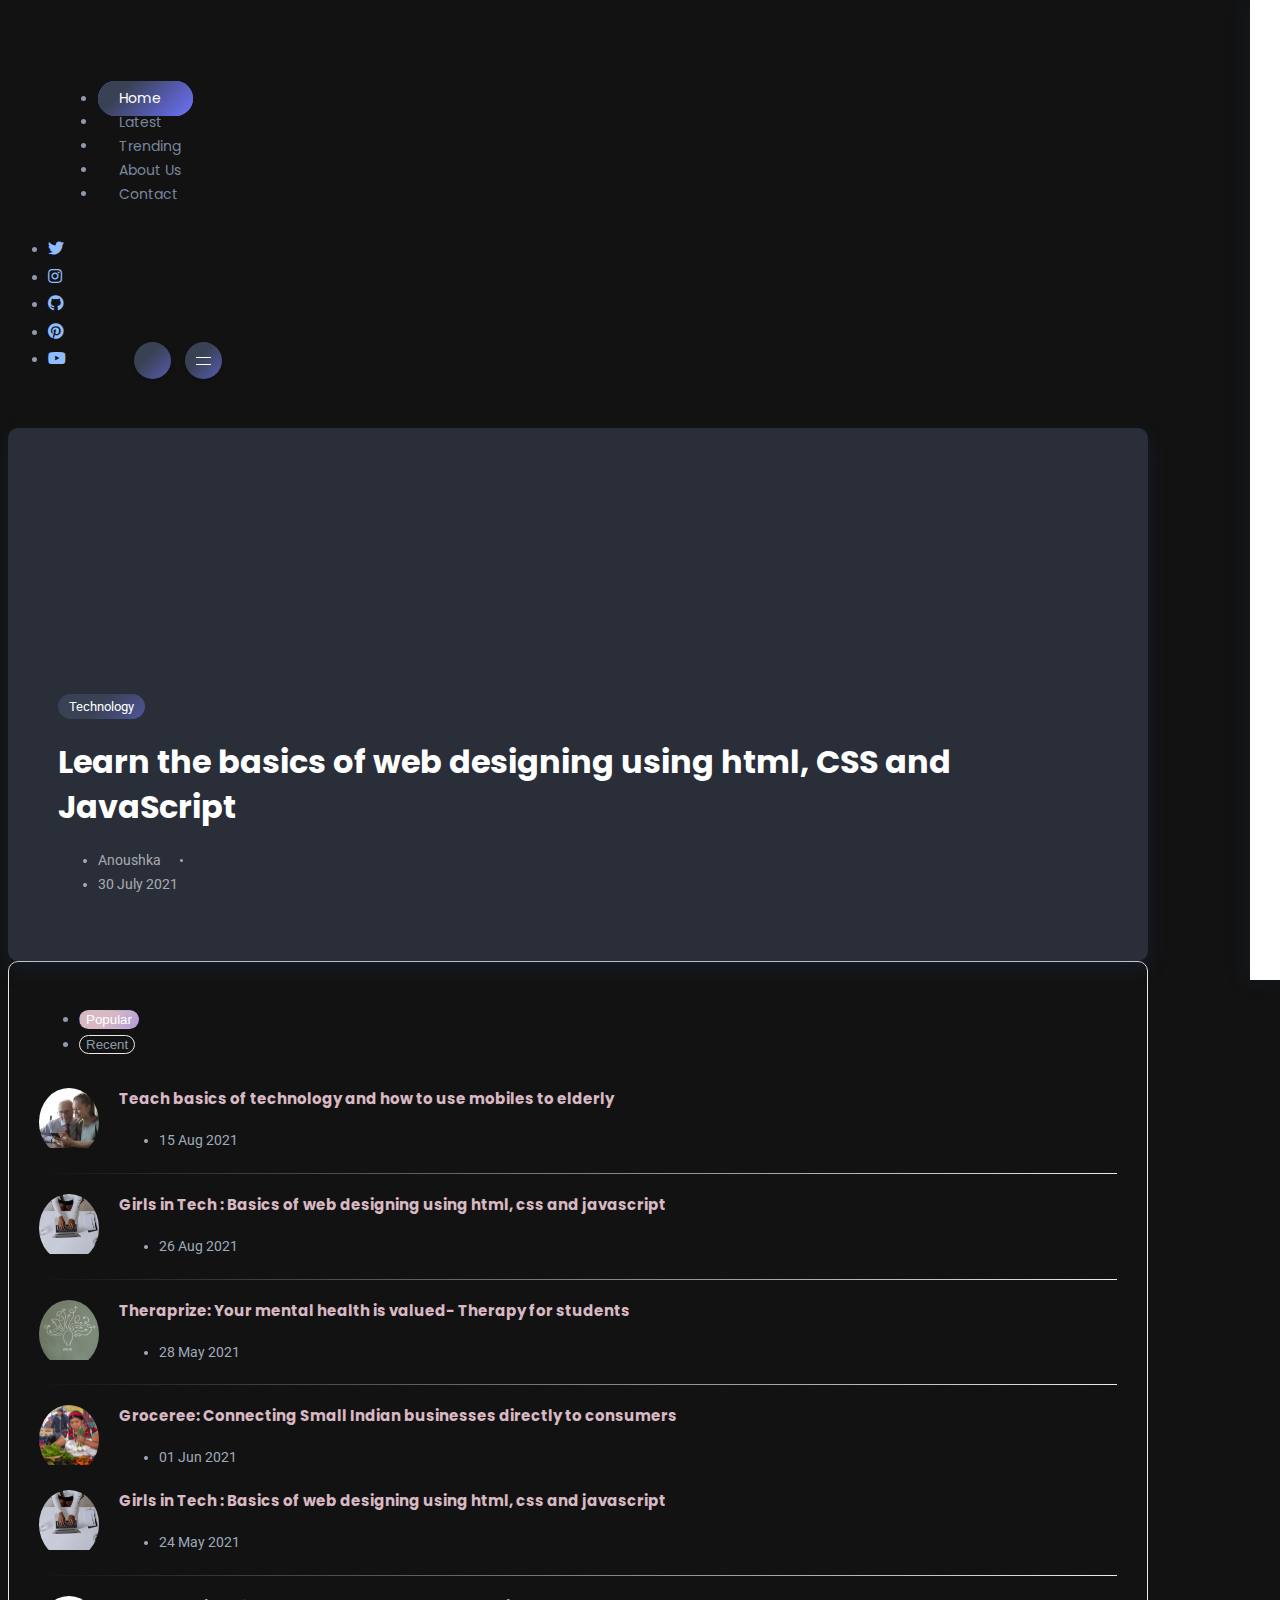
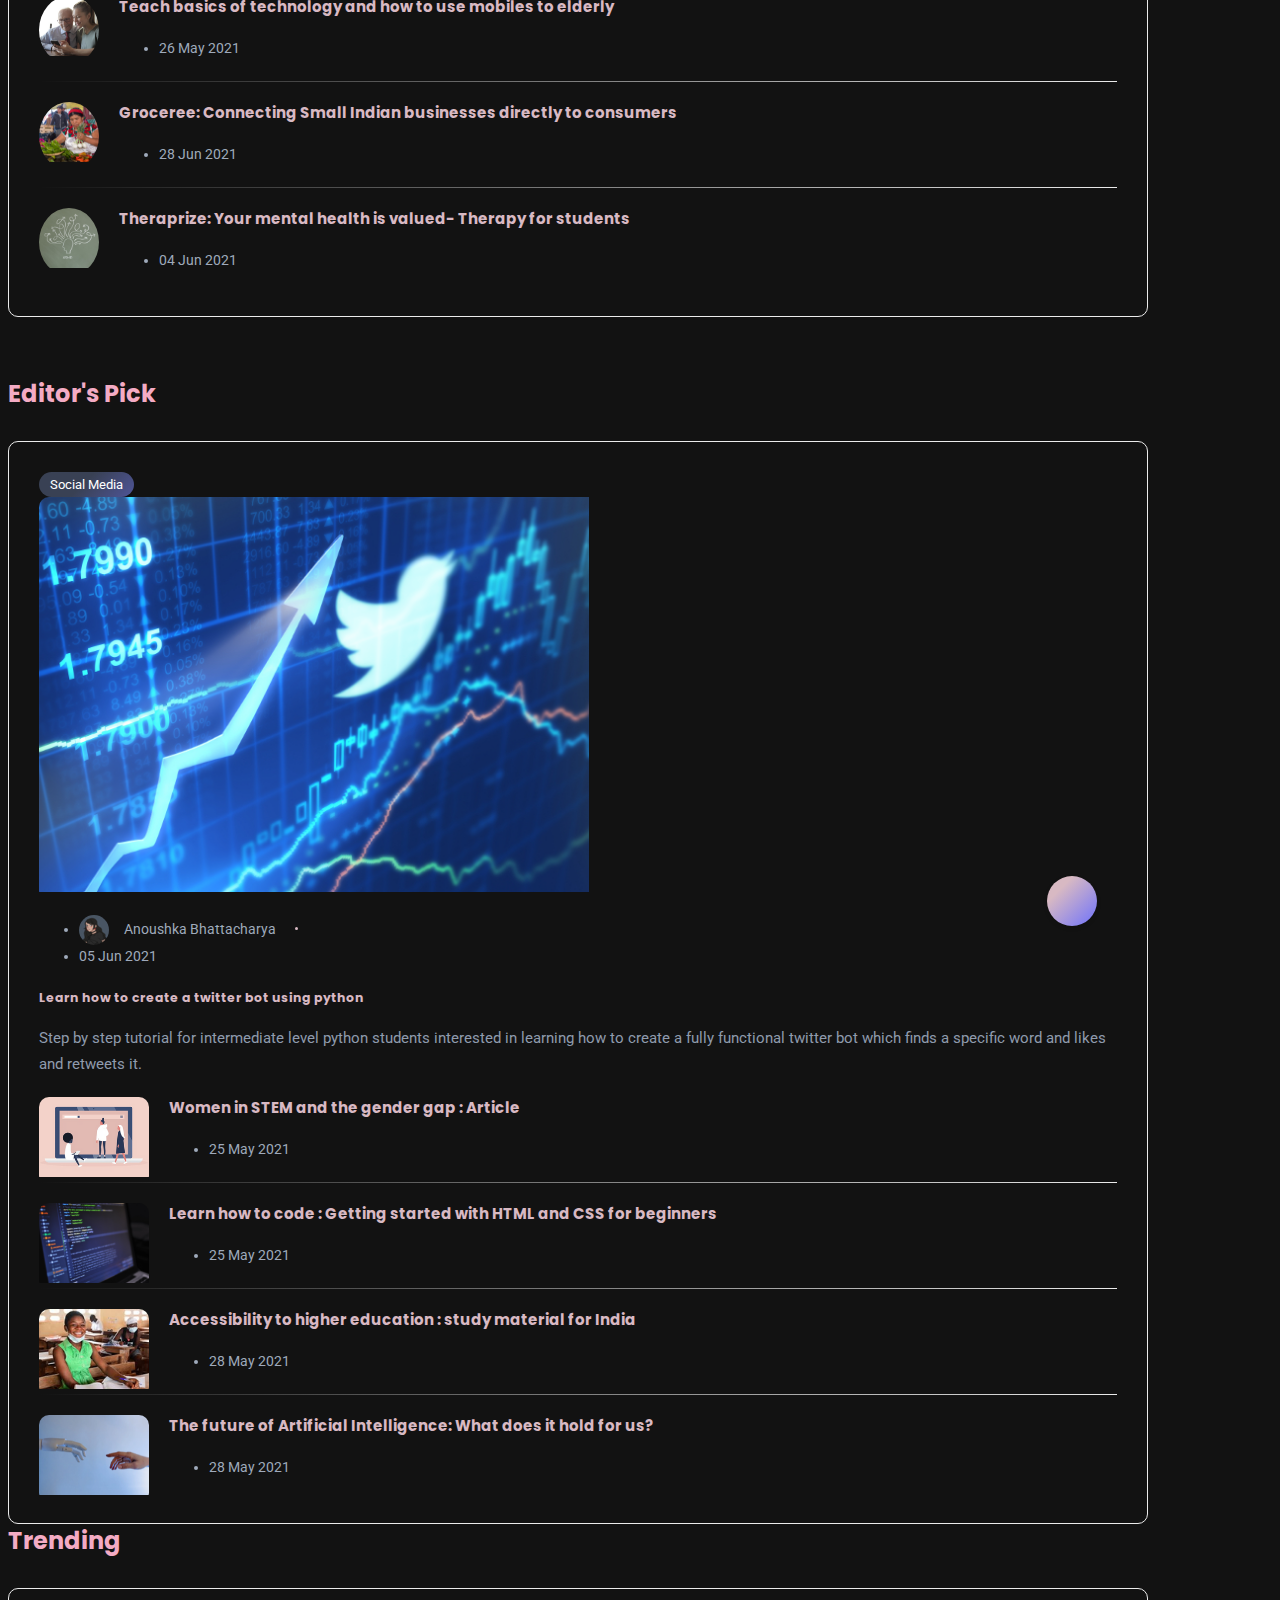
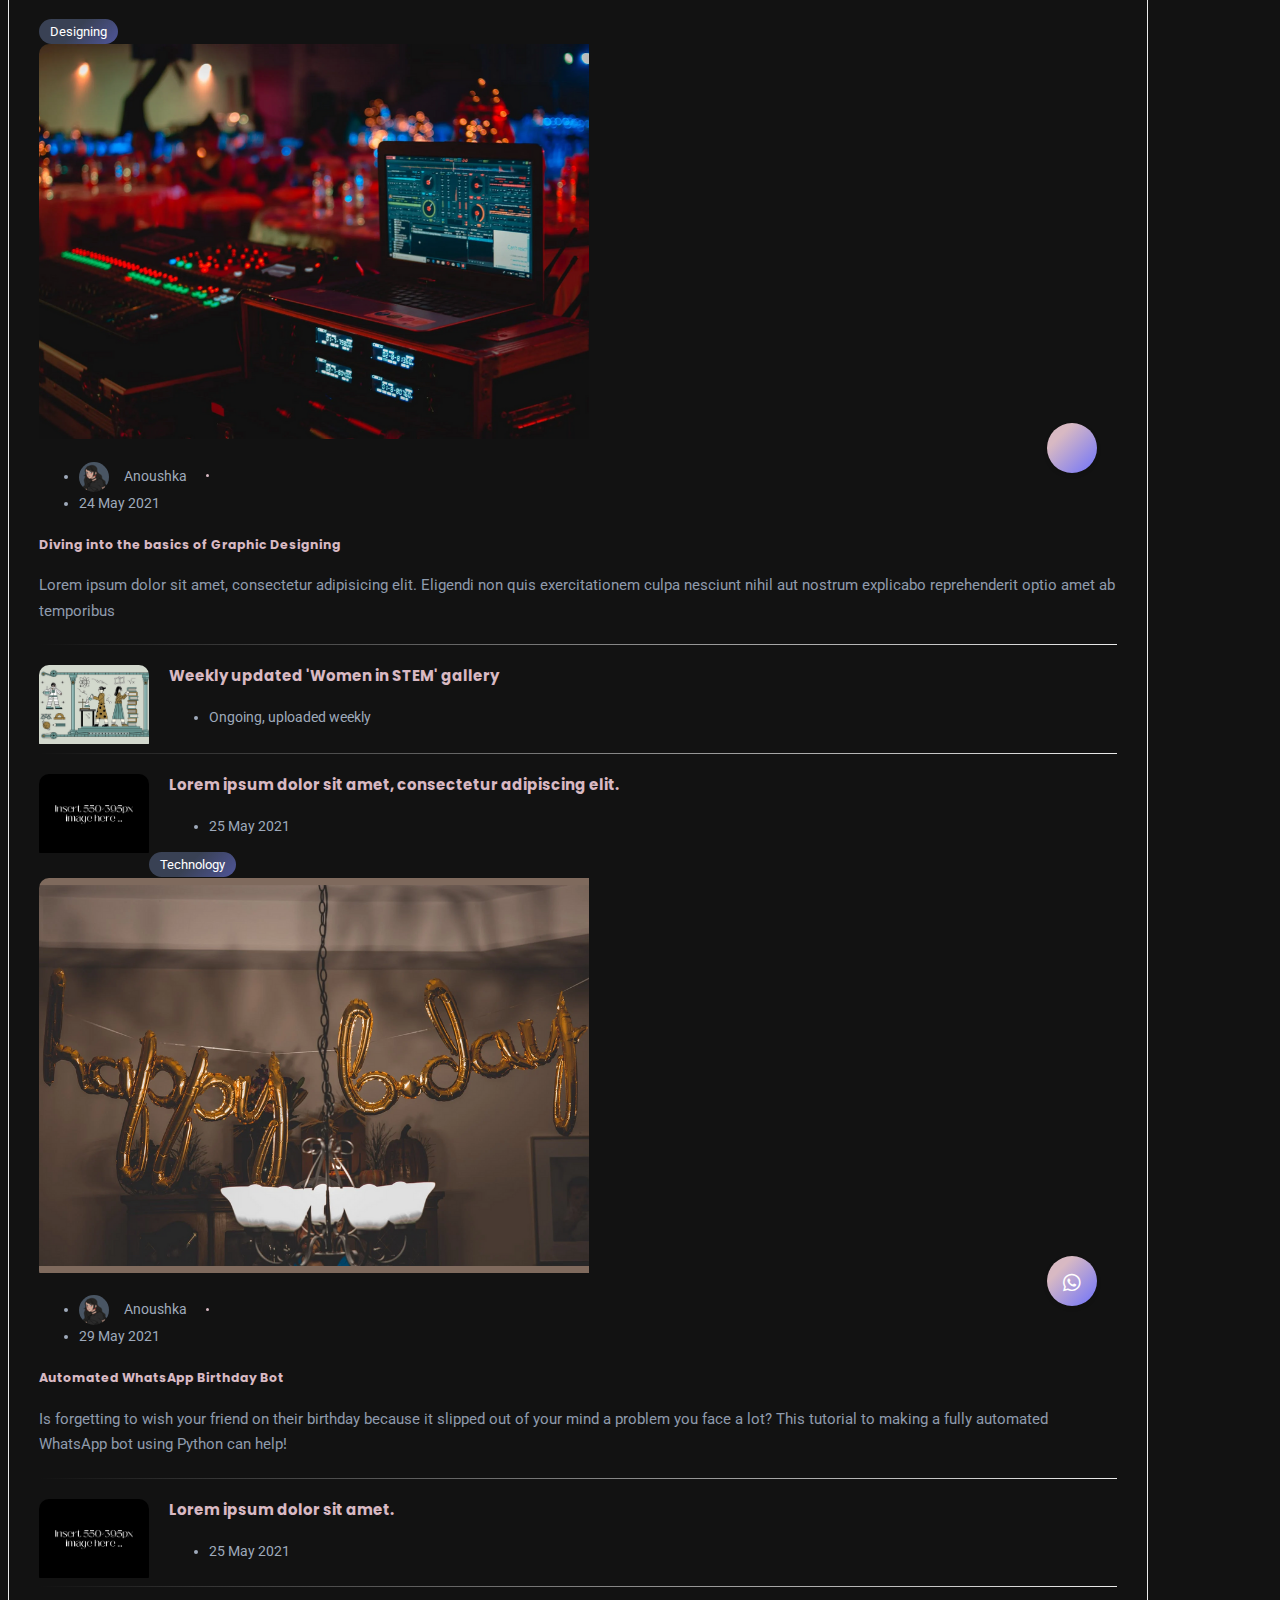
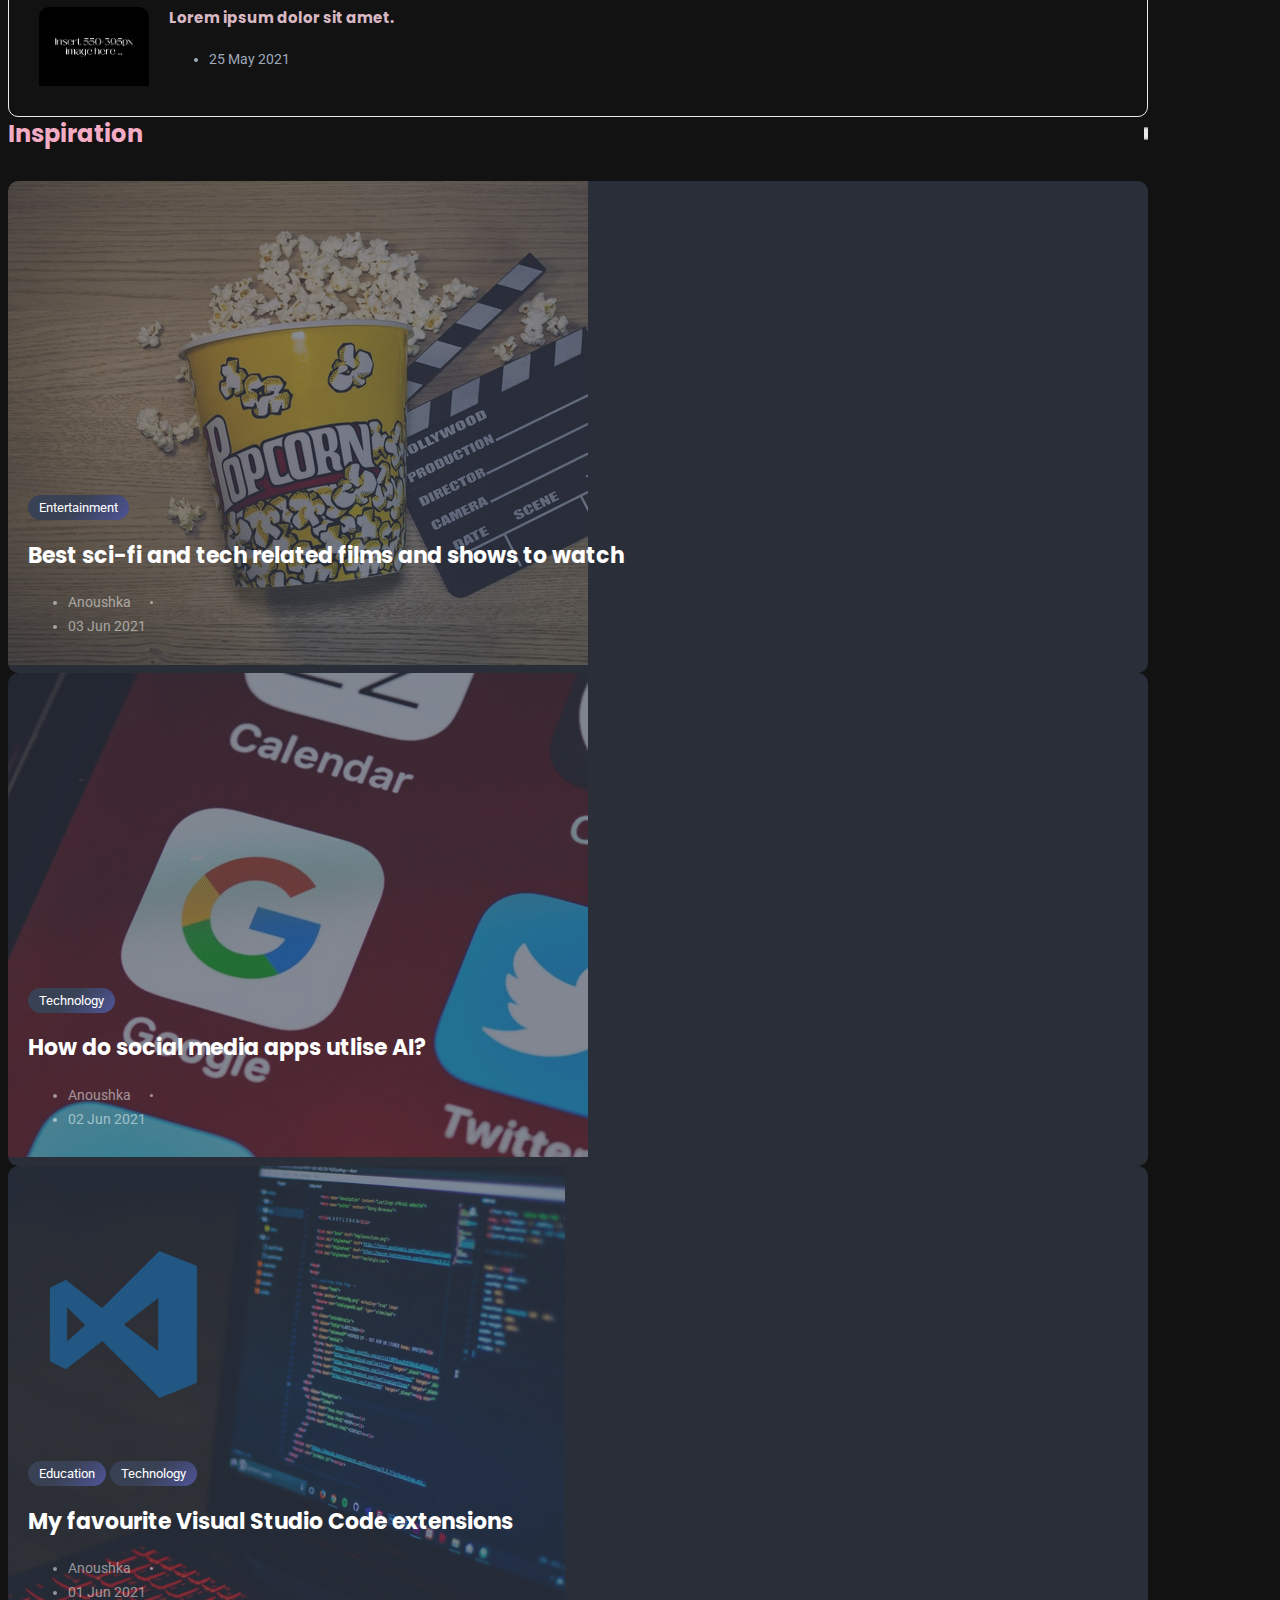
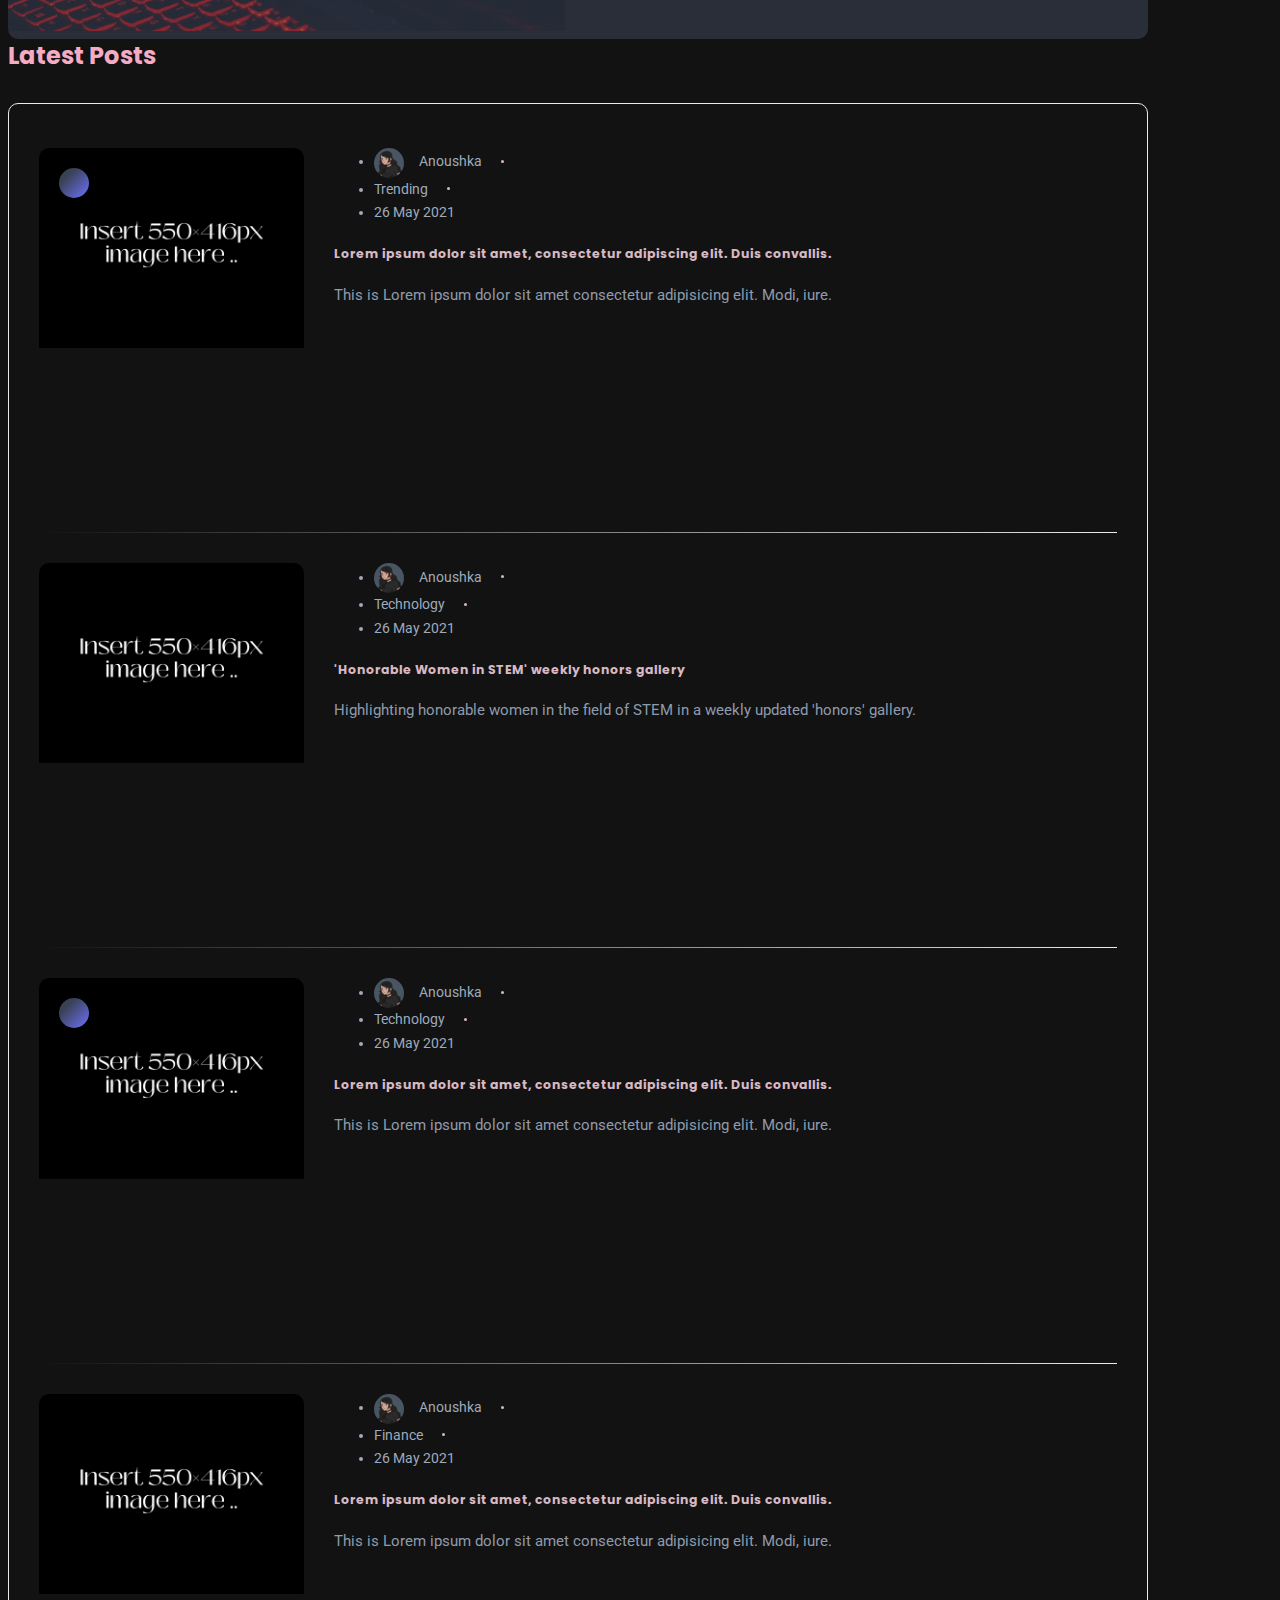
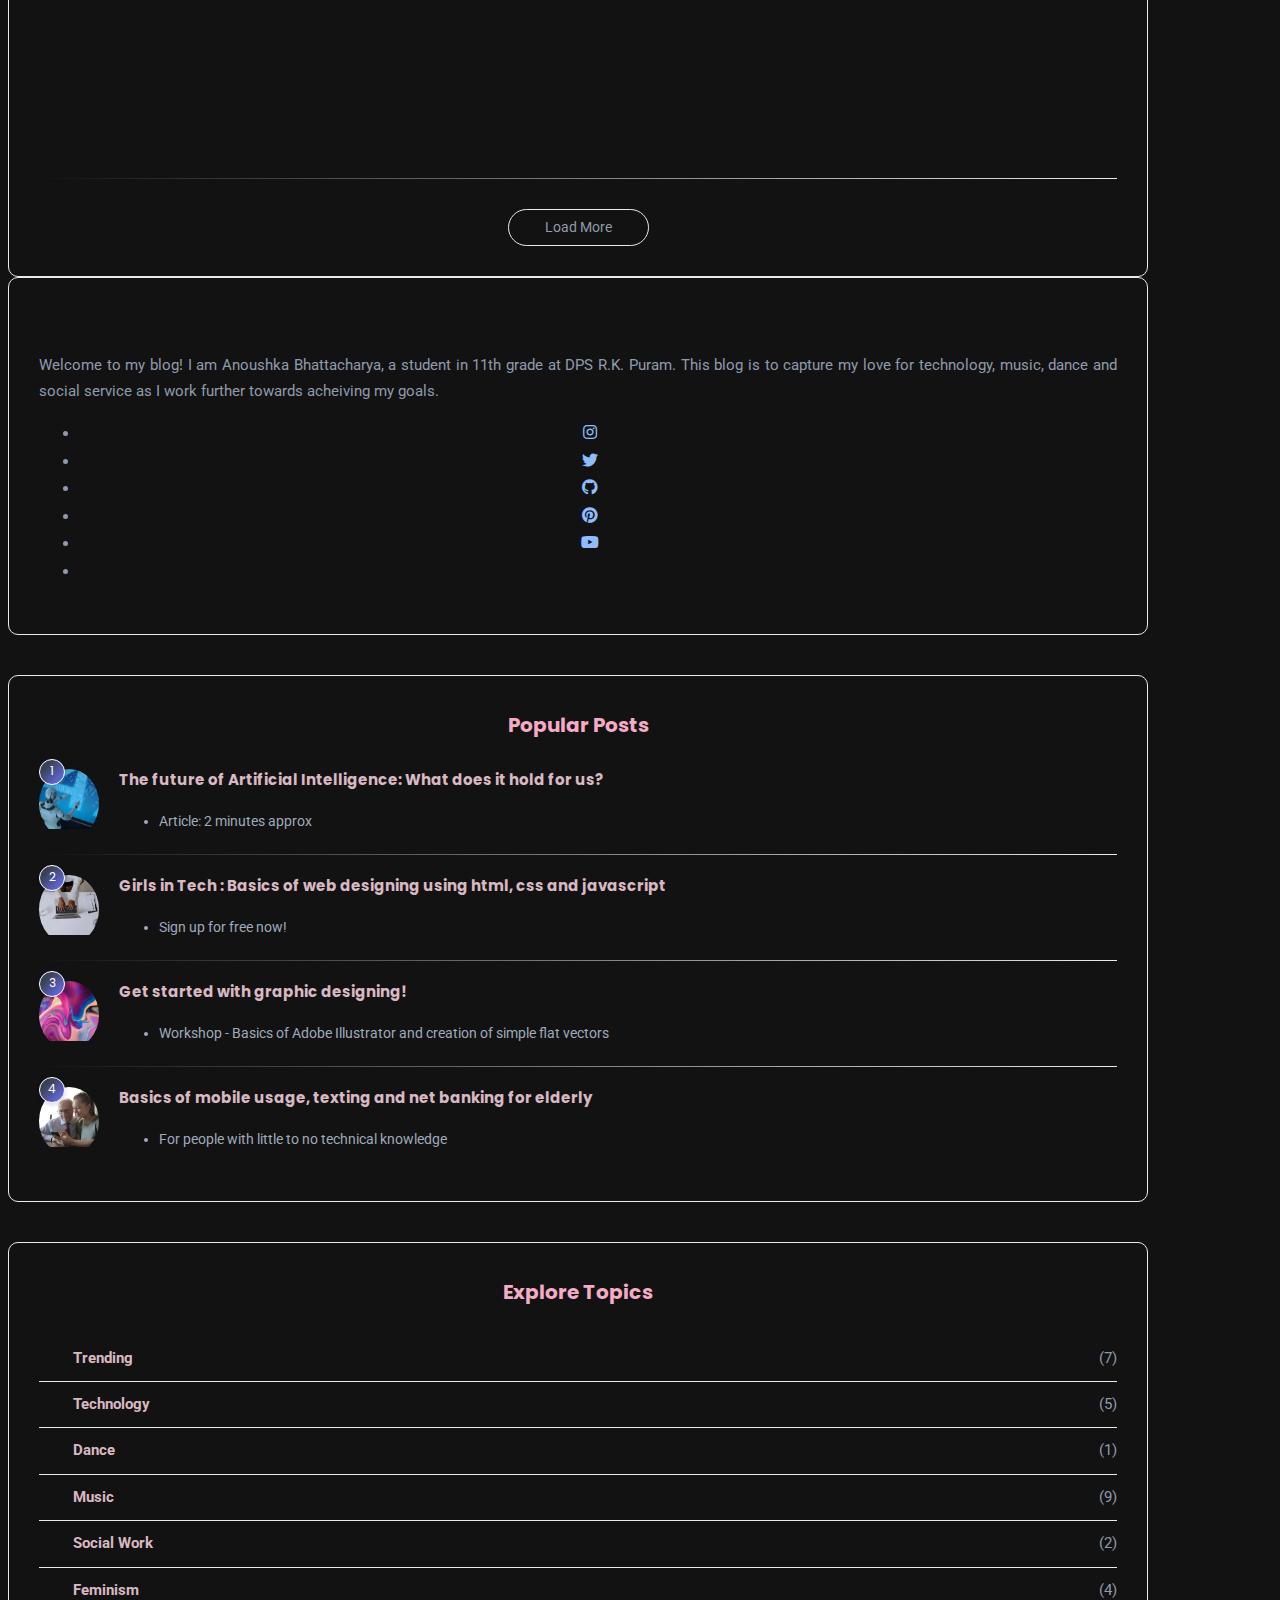
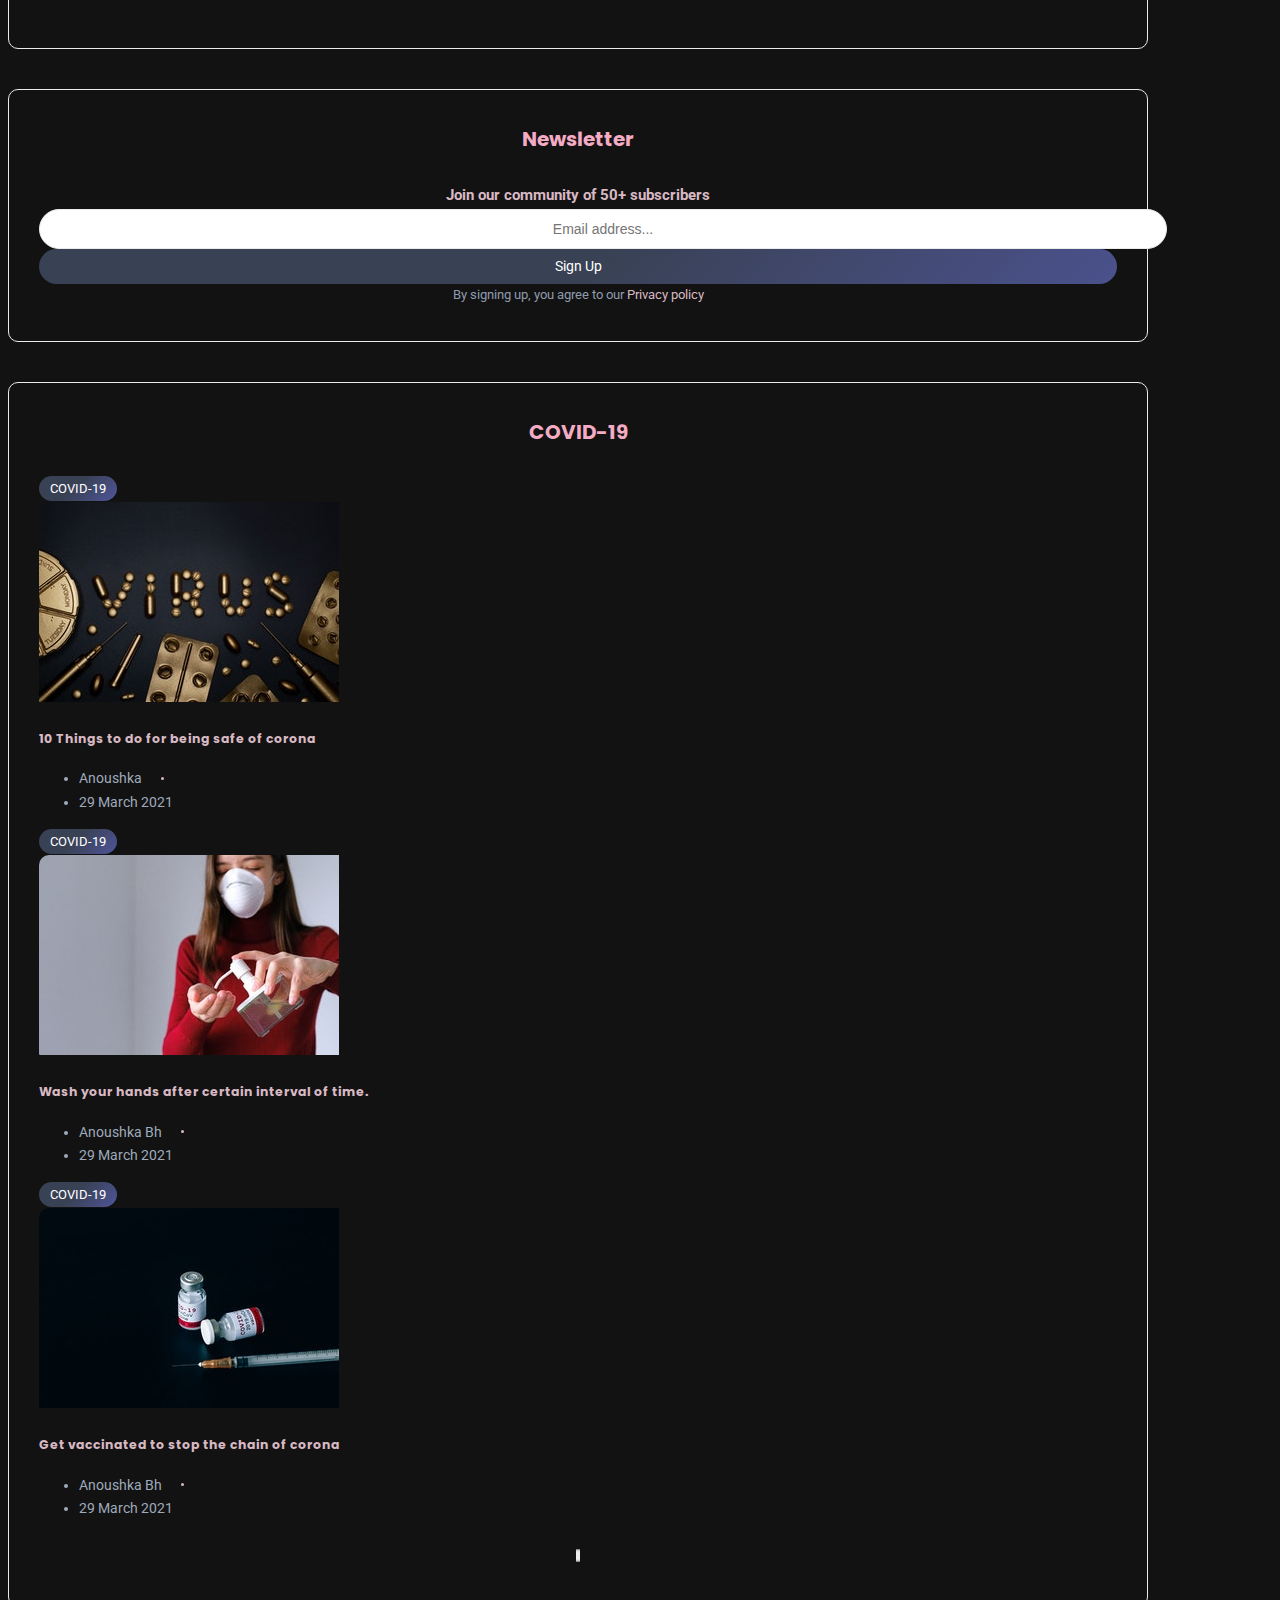
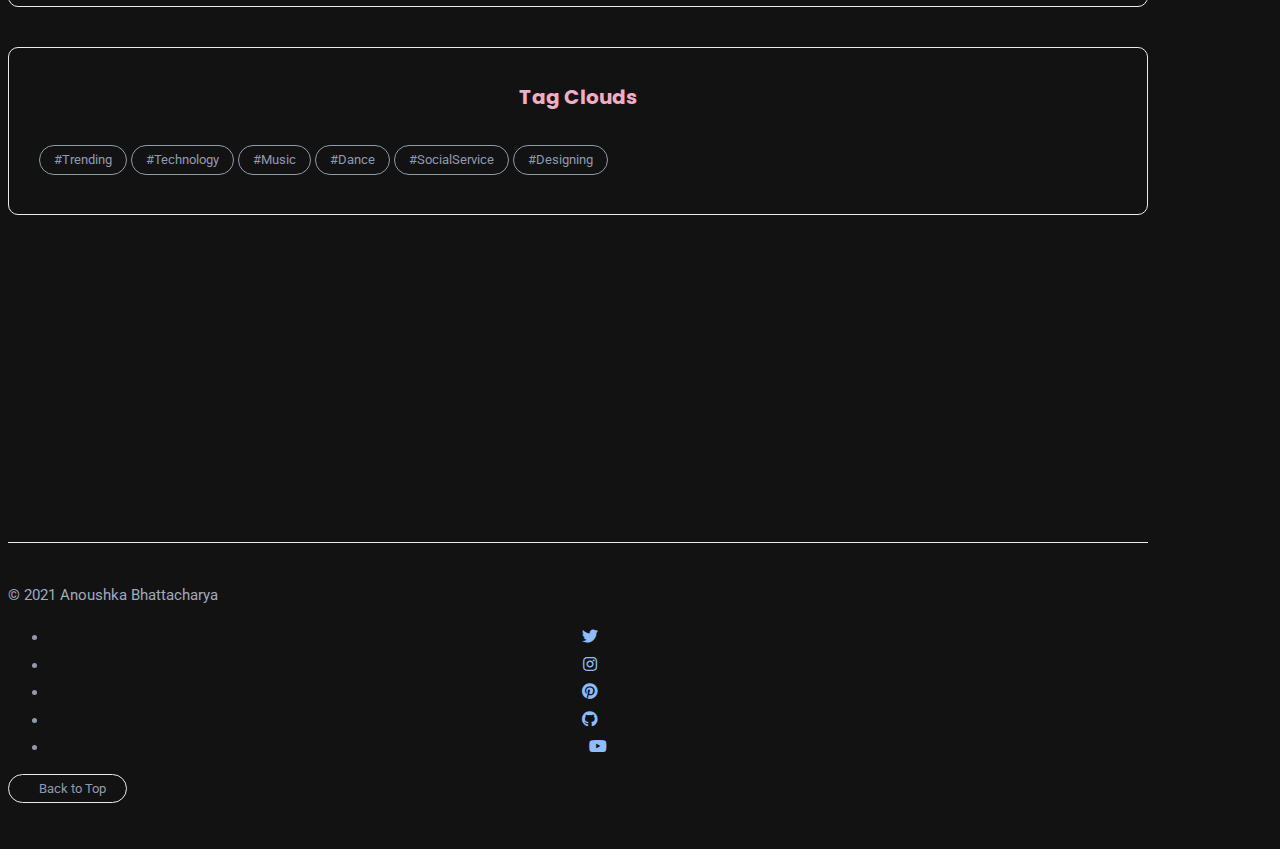
==== commit 17e48761: "Update blog.html" ====
--- a/blog/blog.html
+++ b/blog/blog.html
@@ -5,14 +5,16 @@
     <meta charset="UTF-8">
     <meta http-equiv="X-UA-Compatible" content="IE=edge">
     <meta name="viewport" content="width=device-width, initial-scale=1.0">
-    <title>Anoushka's Blog</title>
+    <title>Anoushka | Blog </title>
     <link rel="stylesheet" href="css/bootstrap.min.css">
     <link rel="stylesheet" href="https://cdnjs.cloudflare.com/ajax/libs/font-awesome/5.15.3/css/all.min.css">
     <link rel=" stylesheet" href="css/slick.css">
     <link rel="stylesheet"
         href="https://cdnjs.cloudflare.com/ajax/libs/simple-line-icons/2.5.5/css/simple-line-icons.min.css">
-    <link rel="stylesheet" href="blog/blogstyle.css">
- <link rel = "icon" href ="favicon.ico" type = "image/x-icon">
+    <link rel="stylesheet" href="blogstyle.css">
+   
+  <link rel="shortcut icon" href="images/other/al-logo.png" type="image/png">
+     
 <style>
     .dark-mode {
   background-color: #121212;
@@ -28,14 +30,14 @@
             <nav class="navbar navbar-expand-lg">
                 <div class="container-xl">
                     <!-- logo  -->
-                    <a href="index.html" class="navbar-brand">
-                        <img src="images/my-logo.png" alt="">
+                    <a href="#" class="navbar-brand">
+                        <img src="images/blog-logo-cherry.png" alt="">
                     </a>
 
                     <div class="collapse navbar-collapse">
                         <ul class="navbar-nav mr-auto">
                             <li class="nav-item dropdown active">
-                                <a href="index.html" class="nav-link dropdown-toggle">Home</a>
+                                <a href="#" class="nav-link dropdown-toggle">Home</a>
                                 <ul class="dropdown-menu">
                                     <li>
                                         <a href="#" class="dropdown-item">Technology</a>
@@ -98,9 +100,11 @@
                             <button class="burger-menu icon-button">
                                 <span class="burger-icon"></span>
                             </button>
-                            <button class="search icon-button" onclick="myFunction()">
+                            
+<!--                             <button class="search icon-button" onclick="myFunction()">
                                 <i class="fas fa-adjust"></i>
-                            </button>
+                            </button> -->
+                            
                         </div>
                     </div>
                 </div>
@@ -971,7 +975,7 @@
                         <div class="sidebar">
                             <div class="widget rounded">
                                 <div class="widget-about text-center">
-                                    <img src="images/my-logo.png" alt="" class="logo">
+                                    <img src="images/blog-logo-cherry.png" alt="" class="logo">
                                     <p class="mb-4" style="text-align: justify;">
                                         Welcome to my blog! I am Anoushka Bhattacharya, a student in 11th grade at DPS R.K. Puram.
                                     This blog is to capture my love for technology, music, dance and social service as I work further towards
@@ -1319,7 +1323,7 @@
         <nav>
             <ul class="vertical-menu">
                 <li class="active">
-                    <a href="index.html">Home</a>
+                    <a href="#">Home</a>
                     <ul class="submenu">
                         <li><a href="#">Technology</a></li>
                         <li><a href="#">Dance</a></li>
@@ -1385,7 +1389,7 @@
 
 
 
-    <!-- javascripts  -->
+    <!-- javascripts below  -->
     <script src="js/jquery.min.js"></script>
     <script src="js/popper.min.js"></script>
     <script src="js/bootstrap.min.js"></script>
--- a/blog/blogstyle.css
+++ b/blog/blogstyle.css
@@ -0,0 +1,1483 @@
+/* base css  */
+
+@import url('https://fonts.googleapis.com/css2?family=Poppins:ital,wght@0,100;0,200;0,300;0,400;0,500;0,600;0,700;0,800;1,100;1,200;1,300;1,400;1,500;1,600;1,700&family=Roboto:ital,wght@0,100;0,300;0,400;0,500;0,700;0,900;1,100;1,300;1,400;1,500;1,700;1,900&display=swap');
+/* font-family: 'Poppins', sans-serif;
+font-family: 'Roboto', sans-serif; */
+
+body {
+    color: #8f9bad;
+    background-color: #121212;
+    font-family: 'Roboto', sans-serif;
+    font-size: 15px;
+    line-height: 1.7;
+    overflow-x: hidden;
+    -webkit-font-smoothing: antialiased;
+}
+
+img {
+    max-width: 100%;
+    height: auto;
+}
+
+.text-center {
+    text-align: center;
+}
+
+.text-left {
+    text-align: left;
+}
+
+.text-right {
+    text-align: right;
+}
+
+.relative {
+    position: relative;
+}
+
+h1, h2, h3, h4, h5, h6 {
+    color: #F4ABC4;
+    font-family: 'Poppins', sans-serif;
+    font-weight: 700;
+    line-height: 1.4;
+    margin: 20px 0;
+}
+
+a {
+    color: #D8B9C3;
+    outline: 0;
+    text-decoration: none;
+    transition: all 0.3s ease-in-out;
+}
+
+a:hover {
+    color: #FFDD93;
+}
+
+a:focus {
+    outline: 0;
+}
+
+/* ****************** header css starts ******************* */
+
+.site-wrapper .main-overlay {
+    opacity: 0;
+    visibility: hidden;
+    filter: blur(2px);
+    background: #fff;
+    position: fixed;
+    height: 100vh;
+    width: 100%;
+    z-index: 5;
+    transition: all 0.3s ease-in-out;
+}
+
+.site-wrapper .main-overlay.active {
+    opacity: 0.6;
+    visibility: visible;
+}
+
+.header-default {
+    padding: 40px 0;
+    position: relative;
+    width: 100%;
+    background-color: #121212;
+}
+
+.header-default .navbar-nav {
+    margin-left: 50px;
+}
+
+.header-default.clone {
+    position: fixed;
+    top: 0;
+    left: 0;
+    background: #fff;
+    border-bottom: 1px solid #ebebeb;
+    right: 0;
+    padding: 25px 0;
+    transform: translateY(-100%);
+    transition: 0.2s transform cubic-bezier(0.3, 0.73, 0.3, 0.7);
+    z-index: 4;
+}
+
+body.down .header-default.clone {
+    transform: translateY(0);
+}
+
+.navbar {
+    padding: 0;
+}
+
+.navbar-nav {
+    font-family: 'Poppins', sans-serif;
+    font-size: 14px;
+}
+
+.navbar-nav .nav-link {
+    padding: 0.439rem 1rem;
+    color: #79889e;
+}
+
+.navbar-nav .nav-link:hover {
+    color: #8EBCFC;
+}
+
+.navbar-nav li.active .nav-link {
+    color: #fff;
+    background: #6a3093;
+    border-radius: 25px;
+    background-color: #6e72fc;
+    background-image: linear-gradient(315deg, #6e72fc 0%, #394154 74%);
+}
+
+.navbar-brand {
+    padding-top: 0;
+    padding-bottom: 0;
+    margin-right: 0;
+}
+
+.dropdown-menu {
+    position: absolute;
+    top: 100%;
+    z-index: 1000;
+    display: none;
+    min-width: 10rem;
+    padding: 0;
+    margin: 0;
+    color: #212529;
+    text-align: left;
+    list-style: none;
+    background-color: #fff;
+    background-clip: padding-box;
+    border: 0;
+    border-radius: 0.25rem;
+    box-shadow: 0 8px 20px rgba(32, 54, 86, 0.2);
+}
+
+.dropdown-menu::after {
+    content: "";
+    display: block;
+    height: 0;
+    width: 0;
+    position: absolute;
+    top: -10px;
+    left: 25%;
+    border-left: 8px solid transparent;
+    border-right: 8px solid transparent;
+    border-bottom: 10px solid #fff;
+}
+
+.dropdown-menu li::after {
+    content: "";
+    background: #ebebeb;
+    background: linear-gradient(to right, #ebebeb 0%, transparent 100%);
+    display: block;
+    height: 1px;
+    width: 100%;
+}
+
+.dropdown-menu li:last-child::after {
+    content: "";
+    display: none;
+}
+
+.dropdown-item {
+    display: block;
+    width: 100%;
+    padding: 0.6rem 1.5rem;
+    clear: both;
+    font-weight: 400;
+    font-size: 13px;
+    color: #79889e;
+    text-align: inherit;
+    text-decoration: none;
+    white-space: nowrap;
+    background-color: transparent;
+    border: 0;
+}
+
+.dropdown-item:hover {
+    margin-left: 5px;
+    transition: all 0.4s ease-in-out;
+}
+
+.dropdown-item:focus, .dropdown-item:hover {
+    color: #D8B9C3;
+    background-color: transparent;
+}
+
+.dropdown-divider {
+    height: 0;
+    margin: 0.1rem 0;
+    overflow: hidden;
+    border-top: 1px solid #ddd;
+}
+
+.dropdown-toggle::after {
+    display: inline-block;
+    margin-left: 5px;
+    vertical-align: middle;
+    font-size: 8px;
+    border-top: transparent;
+    border-right: transparent;
+    border-bottom: 0;
+    border-left: transparent;
+    content: "";
+    font-family: "simple-line-icons";
+}
+
+.burger-icon::before, .burger-icon::after {
+    content: "";
+    background: #fff;
+    display: block;
+    margin: auto;
+    height: 1px;
+    width: 15px;
+}
+
+.burger-icon::before {
+    margin-bottom: 6px;
+}
+
+.burger-icon::after {
+    margin-top: 6px;
+}
+
+.header-right .social-icons {
+    display: inline-block;
+}
+
+.header-right .header-buttons {
+    display: inline-block;
+    margin-left: 50px;
+}
+
+.header-right .header-buttons button {
+    margin-left: 10px;
+}
+
+.header-right .header-buttons button:first-child {
+    margin-left: 0;
+}
+
+@media (min-width: 992px) {
+    .navbar-expand-lg .navbar-nav .nav-link {
+        padding-right: 1.3rem;
+        padding-left: 1.3rem;
+    }
+}
+
+@media (min-width: 1200px) {
+    .container-xl {
+        max-width: 1140px;
+    }
+}
+
+@media (min-width: 1400px) {
+    .container-xl {
+        max-width: 1140px;
+    }
+}
+
+@media only screen and (max-width: 1200px) {
+    .header-right .social-icons {
+        display: none;
+    }
+}
+
+@media only screen and (min-width: 992px) {
+    .navbar .nav-item .dropdown-menu {
+        display: none;
+        animation: growOut 300ms ease-in-out forwards;
+        transform-origin: top center;
+    }
+    @keyframes growOut {
+        0% {
+            transform: scale(0);
+        }
+        80% {
+            transform: scale(1.1);
+        }
+        100% {
+            transform: scale(1);
+        }
+    }
+    .navbar .nav-item:hover .dropdown-menu {
+        display: block;
+    }
+    .navbar .nav-item .dropdown-menu {
+        margin-top: 0;
+    }
+}
+
+button {
+    transition: all 0.3s ease-in-out;
+}
+
+button:focus {
+    outline: none;
+    box-shadow: none !important;
+}
+
+.icon-button {
+    color: #fff;
+    border: 0;
+    border-radius: 50%;
+    background-color: #6e72fc;
+    background-image: linear-gradient(315deg, #6e72fc 0%, #394154 74%);
+    background-size: auto 200%;
+    display: inline-flex;
+    justify-content: center;
+    align-items: center;
+    height: 37px;
+    line-height: 39px;
+    text-align: center;
+    vertical-align: middle;
+    width: 37px;
+    box-shadow: 0px 2px 4px 0px rgba(0, 0, 0, 0.15);
+    transition: all 0.2s ease-in-out;
+    outline: none;
+}
+
+.icon-button:hover {
+    background-position: bottom center;
+}
+
+.social-icons a {
+    font-size: 16px;
+    color: #8EBCFC;
+}
+
+.social-icons a:hover {
+    color: #D8B9C3;
+}
+
+.social-icons li:not(:last-child) {
+    margin-right: 1rem;
+}
+
+/* ************ canvas menu *********** */
+
+.canvas-menu {
+    background: #fff;
+    height: 100vh;
+    overflow-y: auto;
+    overflow-x: hidden;
+    padding: 40px;
+    position: fixed;
+    right: 0;
+    top: 0;
+    width: 300px;
+    z-index: 6;
+    box-shadow: -4px 0px 20px rgba(32, 54, 86, 0.2);
+    transform: translateX(350px);
+    transition: all 0.3s ease-in-out;
+}
+
+.canvas-menu.open {
+    transform: translateX(0);
+}
+
+.canvas-menu .btn-close {
+    box-sizing: content-box;
+    width: 1em;
+    height: 1em;
+    position: absolute;
+    padding: 0.25em 0.25em;
+    color: #000;
+    border: 0;
+    border-radius: 0.25rem;
+    opacity: 0.4;
+    right: 30px;
+    top: 20px;
+    transition: all 0.3s ease-in-out;
+}
+
+.canvas-menu .btn-close:focus {
+    outline: none;
+    box-shadow: none;
+}
+
+.canvas-menu .btn-close:hover {
+    opacity: 1;
+}
+
+.canvas-menu .logo {
+    margin-bottom: 80px;
+    margin-top: 50px;
+    width: 100%;
+}
+
+.canvas-menu nav {
+    width: 100%;
+}
+
+.canvas-menu .vertical-menu {
+    list-style: none;
+    padding: 0;
+    margin-bottom: 0;
+}
+
+.canvas-menu .vertical-menu li.openmenu>a {
+    color: #8EBCFC;
+}
+
+.canvas-menu .vertical-menu li.openmenu .switch {
+    transform: rotate(180deg);
+}
+
+.canvas-menu .vertical-menu li {
+    padding: 0;
+    position: relative;
+    list-style: none;
+    transition: all 0.2s ease-in-out;
+}
+
+.canvas-menu .vertical-menu li a {
+    color: #8EBCFC;
+    font-family: "Poppins", sans-serif;
+    font-size: 14px;
+    font-weight: 400;
+    text-decoration: none;
+    position: relative;
+}
+
+.canvas-menu .vertical-menu li::after {
+    content: "";
+    display: block;
+    height: 1px;
+    margin-bottom: 10px;
+    margin-top: 10px;
+    width: 100%;
+    background: #ebebeb;
+    background: linear-gradient(to right, #ebebeb 0%, transparent 100%);
+}
+
+.canvas-menu .vertical-menu li.active a {
+    color: #D8B9C3;
+}
+
+.canvas-menu .vertical-menu li.active .submenu a {
+    color: #79889e;
+}
+
+.canvas-menu .vertical-menu li.active .submenu a:hover {
+    color: #8EBCFC;
+}
+
+.canvas-menu .submenu {
+    display: none;
+    padding: 10px 20px;
+}
+
+.canvas-menu .submenu li {
+    padding: 5px 0;
+}
+
+.canvas-menu .submenu li::after {
+    content: "";
+    display: none;
+}
+
+.canvas-menu .vertical-menu li .switch {
+    border: 1px solid #ebebeb;
+    border-radius: 5px;
+    font-size: 10px;
+    display: inline-block;
+    padding: 10px;
+    line-height: 1;
+    cursor: pointer;
+    color: #D8B9C3;
+    position: absolute;
+    top: 0;
+    right: 0;
+    transform: rotate(0deg);
+    transition: all 0.2s ease-in-out;
+}
+
+/* ************** search pop up ************* */
+
+.search-popup {
+    background: white;
+    position: fixed;
+    left: 0;
+    top: 0;
+    height: 100vh;
+    width: 100%;
+    z-index: 6;
+    opacity: 0;
+    visibility: hidden;
+}
+
+.search-popup.visible {
+    opacity: 1;
+    visibility: visible;
+    animation: growOut 500ms ease-in-out forwards;
+}
+
+.search-popup .search-content {
+    position: absolute;
+    top: 40%;
+    left: 50%;
+    width: 650px;
+    transform: translate(-50%, -50%);
+}
+
+.search-popup .btn-close {
+    right: 30px;
+    top: 30px;
+    position: absolute;
+}
+
+.btn {
+    color: #fff;
+    border: 0;
+    border-radius: 25px;
+    font-family: 'Roboto', sans-serif;
+    font-size: 14px;
+    font-weight: 400;
+    overflow: hidden;
+    position: relative;
+    display: inline-block;
+    vertical-align: middle;
+    white-space: nowrap;
+    text-align: center;
+    transition: all 0.3s ease-in-out;
+}
+
+.btn:focus {
+    outline: 0;
+    box-shadow: none;
+}
+
+.btn-default {
+    color: #fff;
+    padding: 9.5px 36px;
+    background-color: #6e72fc;
+    background-image: linear-gradient(315deg, #6e72fc 0%, #D8B9C3 74%);
+    background-size: 200% auto;
+}
+
+.btn-default:hover {
+    color: #fff;
+    background-position: right center;
+}
+
+.btn-lg {
+    padding: 13px 40px;
+    font-size: 16px;
+}
+
+.form-control {
+    display: block;
+    border-radius: 25px;
+    width: 100%;
+    padding: 8px 24px;
+    font-size: 14px;
+    line-height: 1.6;
+    color: #8f9bad;
+    background-color: #fff;
+    background-image: none;
+    border: 1px solid #ebebeb;
+    box-shadow: none;
+}
+
+.form-control:focus {
+    border-color: #D8B9C3;
+    outline: 0;
+    box-shadow: none;
+}
+
+/* *************** hero section ************ */
+
+section {
+    position: relative;
+}
+
+.hero {
+    background-size: cover;
+    background-repeat: no-repeat;
+    background-attachment: fixed;
+    height: 1040px;
+    width: 100%;
+}
+
+.hero::after {
+    content: "";
+    background: #FCDAB7;
+    display: block;
+    left: 0;
+    opacity: 0.8;
+    top: 0;
+    height: 100%;
+    position: absolute;
+    width: 100%;
+    
+}
+
+.post .category-badge {
+    color: #fff;
+    font-size: 13px;
+    border-radius: 25px;
+    display: inline-block;
+    padding: 6px 11px;
+    line-height: 1;
+    left: 20px;
+    top: 20px;
+    z-index: 1;
+    background-color: #6e72fc;
+    background-image: linear-gradient(315deg, #6e72fc 0%, #394154 74%);
+    background-size: 200% auto;
+    transition: all 0.3s ease-in-out;
+}
+
+.post .category-badge:hover {
+    background-position: right center;
+}
+
+.post .thumb {
+    position: relative;
+}
+
+.post .thumb.rounded .inner {
+    border-radius: 10px;
+    overflow: hidden;
+}
+
+.post .thumb img {
+    transform: scale(1);
+    transition: all 0.3s ease-in-out;
+}
+
+.post .thumb:hover img {
+    transform: scale(1.07);
+}
+
+.post .post-title a {
+    color: #D8B9C3;
+}
+
+.post .post-title a:hover {
+    color: #FCDAB7;
+}
+
+.post .meta {
+    font-size: 14px;
+    color: #9faabb;
+}
+
+.post .meta a {
+    color: #9faabb;
+    font-weight: 400;
+}
+
+.post .meta a:hover {
+    color: #570f75;
+}
+
+.post .meta i {
+    vertical-align: middle;
+}
+
+.post .meta li:last-child::after {
+    content: "";
+    display: none;
+}
+
+.post .meta li::after {
+    content: "";
+    display: inline-block;
+    background-color: #D8B9C3;
+    border-radius: 50%;
+    margin-left: 1rem;
+    height: 3px;
+    vertical-align: middle;
+    position: relative;
+    top: -1px;
+    width: 3px;
+}
+
+.post .meta li:not(:last-child) {
+    margin-right: 0.8rem;
+}
+
+.featured-post-lg {
+    position: relative;
+}
+
+.featured-post-lg:hover .thumb .inner {
+    transform: scale(1.05);
+}
+
+.featured-post-lg .thumb {
+    position: relative;
+    overflow: hidden;
+    box-shadow: 0 8px 20px rgba(32, 54, 86, 0.3);
+}
+
+.featured-post-lg .thumb::after {
+    content: "";
+    background: #394154;
+    display: block;
+    height: 100%;
+    left: 0;
+    opacity: 0.6;
+    top: 0;
+    position: absolute;
+    width: 100%;
+}
+
+.featured-post-lg .details {
+    bottom: 50px;
+    left: 50px;
+    right: 50px;
+    position: absolute;
+    z-index: 1;
+}
+
+.featured-post-lg .post-title {
+    font-size: 32px;
+}
+
+.featured-post-lg .post-title a {
+    color: #fff;
+}
+
+.featured-post-lg .thumb .inner {
+    background-size: cover;
+    background-position: center center;
+    height: 533px;
+    transition: all 0.3s ease-in-out;
+    transform: scale(1);
+}
+
+.featured-post-lg .post-title a:hover {
+    color: #e098ff;
+}
+
+.featured-post-lg .meta {
+    color: rgba(255, 255, 255, 0.6);
+}
+
+.featured-post-lg .meta li::after {
+    content: "";
+    background: rgba(255, 255, 255, 0.6);
+}
+
+.featured-post-lg .meta li a {
+    color: rgba(255, 255, 255, 0.6);
+}
+
+/* ******************* hero right side ************** */
+
+.rounded {
+    border-radius: 10px !important;
+}
+
+.bordered {
+    border: 1px solid #ebebeb;
+}
+
+.post-tabs {
+    padding: 30px;
+}
+
+.post-tabs .tab-content {
+    margin-top: 30px;
+}
+
+.nav-tabs {
+    border-bottom: 0;
+}
+
+.tab-content {
+    position: relative;
+}
+
+.tab-pane {
+    opacity: 1;
+    transition: all 0.3s ease-in-out;
+}
+
+.tab-pane.loading {
+    opacity: 0.3;
+}
+
+.lds-dual-ring {
+    display: inline-block;
+    position: absolute;
+    right: 40px;
+    height: 40px;
+    top: 50%;
+    left: 50%;
+    visibility: hidden;
+    opacity: 0;
+    transform: translate(-50%, -50%);
+    transition: all 0.2s ease-in-out;
+    z-index: 1;
+}
+
+.lds-dual-ring.loading {
+    visibility: visible;
+    opacity: 1;
+}
+
+.lds-dual-ring::after {
+    content: " ";
+    display: block;
+    width: 40px;
+    height: 40px;
+    margin: 8px;
+    border-radius: 50%;
+    border: 3px solid;
+    border-color: #D8B9C3 transparent #D8B9C3 transparent;
+    animation: lds-dual-ring 1.2s linear infinite;
+}
+
+@keyframes lds-dual-ring {
+    0% {
+        transform: rotate(0deg);
+    }
+    100% {
+        transform: rotate(360deg);
+    }
+}
+
+.nav-fill .nav-item, .nav-fill>.nav-link {
+    margin-right: 10px;
+}
+
+.nav-fill .nav-item:last-child, .nav-fill>.nav-link:last-child {
+    margin-right: 0;
+}
+
+.nav-fill .nav-item>.nav-link {
+    color: #8f9bad !important;
+    margin-right: 10px;
+}
+
+.nav-pills .nav-link.active, .nav-pills .show>.nav-link {
+    color: #fff !important;
+    background-color: #6e72fc;
+    background-image: linear-gradient(315deg, #6e72fc 0%, #D8B9C3 74%);
+    border-color: transparent;
+    background-size: 200% auto;
+}
+
+.nav-pills .nav-link {
+    background: 0 0;
+    border: 1px solid #ebebeb;
+    border-radius: 30px;
+}
+
+.post.post-list-sm {
+    clear: both;
+}
+
+.post.post-list-sm.circle .thumb {
+    max-width: 60px;
+}
+
+.post.post-list-sm.circle .details {
+    margin-left: 80px;
+}
+
+.post.post-list-sm .thumb {
+    float: left;
+    position: relative;
+}
+
+.post .thumb {
+    position: relative;
+}
+
+.post .thumb.rounded .inner {
+    border-radius: 10px;
+    overflow: hidden;
+}
+
+.post .thumb.circle .inner {
+    overflow: hidden;
+    border-radius: 50%;
+}
+
+.post.post-list-sm .post-title {
+    font-size: 15px;
+}
+
+.post.post-list-sm::after {
+    content: "";
+    display: block;
+    height: 1px;
+    margin-bottom: 20px;
+    margin-top: 20px;
+    width: 100%;
+    background: #ebebeb;
+    background: linear-gradient(to left, #ebebeb 0%, transparent 100%);
+}
+
+.post.post-list-sm:last-child::after {
+    content: "";
+    display: none;
+}
+
+/* ************** */
+
+.main-content {
+    margin-top: 60px;
+}
+
+.section-header {
+    margin-bottom: 30px;
+    position: relative;
+}
+
+.section-title {
+    font-size: 24px;
+    margin: 0;
+}
+
+/* *********************** */
+
+.padding-30 {
+    padding: 30px;
+}
+
+.post .post-format {
+    color: #fff;
+    display: block;
+    border-radius: 50%;
+    font-size: 20px;
+    height: 50px;
+    line-height: 54px;
+    right: 20px;
+    text-align: center;
+    bottom: -25px;
+    position: absolute;
+    width: 50px;
+    box-shadow: 0 2px 4px 0px rgba(0, 0, 0, 0.15);
+    background-color: #6e72fc;
+    background: linear-gradient(315deg, #6e72fc 0%, #D8B9C3 74%);
+    z-index: 1;
+}
+
+.post .meta li img.author {
+    margin-right: 12px;
+    vertical-align: middle;
+    border-radius: 50%;
+}
+
+.post.post-list-sm.square .thumb {
+    max-width: 110px;
+}
+
+.post.post-list-sm.square .details {
+    margin-left: 130px;
+}
+
+/* ******************* */
+
+.post.post-list-sm.before-seperator::before {
+    content: "";
+    display: block;
+    height: 1px;
+    margin-bottom: 20px;
+    margin-top: 20px;
+    width: 100%;
+    background: #ebebeb;
+    background: linear-gradient(to left, #ebebeb 0%, transparent 100%);
+}
+
+.post.post-list-sm.before-seperator::after {
+    content: "";
+    display: none;
+}
+
+/* ************** */
+
+.slick-arrows-top {
+    position: absolute;
+    top: 50%;
+    right: 0;
+    transform: translate(0px, -50%);
+}
+
+.slick-custom-buttons {
+    color: #909090;
+    font-size: 10px;
+    width: 30px;
+    height: 30px;
+    line-height: 30px;
+    text-align: center;
+    background: #fff;
+    border-radius: 50%;
+    border: 1px solid #ebebeb;
+    padding: 0;
+    transition: all 0.3s ease-in-out;
+}
+
+.slick-custom-buttons:hover {
+    color: #ad1deb;
+    border-color: #ad1deb;
+}
+
+/* -************ */
+
+.post-carousel .slick-slide {
+    margin: 0px 12px;
+}
+
+.post.post-over-content {
+    position: relative;
+}
+
+.post.post-over-content .thumb {
+    position: relative;
+    overflow: hidden;
+}
+
+.post.post-over-content .thumb::after {
+    content: "";
+    background: #394154;
+    display: block;
+    height: 100%;
+    left: 0;
+    opacity: 0.6;
+    top: 0;
+    position: absolute;
+    width: 100%;
+}
+
+.post.post-over-content .details {
+    bottom: 20px;
+    left: 20px;
+    right: 20px;
+    position: absolute;
+    z-index: 1;
+}
+
+.post.post-over-content .post-title {
+    font-size: 22px;
+}
+
+.post.post-over-content .post-title a {
+    color: #fff;
+}
+
+.post.post-over-content .post-title a:hover {
+    color: aliceblue;
+}
+
+.post.post-over-content .meta {
+    color: rgba(255, 255, 255, 0.5);
+}
+
+.post.post-over-content .meta li::after {
+    content: "";
+    background: rgba(255, 255, 255, 0.5);
+}
+
+.post.post-over-content .meta li a {
+    color: rgba(255, 255, 255, 0.5);
+}
+
+/* **************** */
+
+.post.post-list {
+    margin-bottom: 30px;
+}
+
+.post.post-list .thumb {
+    float: left;
+    max-width: 265px;
+}
+
+.post.post-list .details {
+    margin-left: 295px;
+}
+
+.post.post-list .post-title {
+    margin: 9px 0;
+}
+
+.post.post-list .post-bottom {
+    margin-top: 9px;
+}
+
+.post.post-list .post-bottom .social-share .icons {
+    opacity: 0;
+    visibility: hidden;
+    transition: all 0.2s ease-in-out;
+}
+
+.post.post-list .post-bottom .social-share .icons::before {
+    content: "";
+    background: #ddd;
+    display: inline-block;
+    height: 1px;
+    margin-left: 10px;
+    margin-right: 10px;
+    vertical-align: middle;
+    width: 30px;
+}
+
+.post.post-list .post-bottom .social-share .icons.visible {
+    opacity: 1;
+    visibility: visible;
+}
+
+.post .post-bottom .social-share .toggle-button {
+    font-size: 16px;
+    color: #9faabb;
+    background-color: transparent;
+    border: 0;
+    padding: 0;
+    vertical-align: middle;
+}
+
+.post .post-bottom .social-share .icons {
+    display: inline;
+    vertical-align: middle;
+}
+
+.post .post-bottom .social-share .icons li a {
+    color: #9faabb;
+    font-size: 14px;
+}
+
+.post .post-bottom .social-share .icons li a:hover {
+    color: #ad1deb;
+}
+
+.post .post-bottom .social-share .icons li:not(:last-child) {
+    margin-right: 0.8rem;
+}
+
+.post .post-bottom .more-button a {
+    font-size: 16px;
+    font-weight: 700;
+    color: #9faabb;
+}
+
+.post .post-bottom .more-button a i {
+    color: #9faabb;
+    font-size: 12px;
+    margin-left: 10px;
+    vertical-align: middle;
+}
+
+.post .post-bottom .more-button a:hover {
+    color: #ad1deb;
+}
+
+.post.post-list::after {
+    content: "";
+    display: block;
+    height: 1px;
+    margin-bottom: 30px;
+    margin-top: 30px;
+    width: 100%;
+    background: #ebebeb;
+    background: linear-gradient(to left, #ebebeb 0%, transparent 100%);
+}
+
+.post .post-format-sm {
+    color: #fff;
+    display: block;
+    border-radius: 50%;
+    font-size: 14px;
+    height: 30px;
+    line-height: 34px;
+    left: 20px;
+    text-align: center;
+    top: 20px;
+    position: absolute;
+    width: 30px;
+    box-shadow: 0 2px 4px 0px rgba(0, 0, 0, 0.15);
+    background-color: #6e72fc;
+    background-image: linear-gradient(315deg, #6e72fc 0%, #394154 74%);
+    z-index: 1;
+}
+
+.btn-simple {
+    color: #8f9bad;
+    padding: 9.5px 36px;
+    background: transparent;
+    border: 1px solid #ebebeb;
+}
+
+.btn-simple:hover {
+    color: #ad1deb;
+    border-color: #ad1deb;
+}
+
+/* ************** */
+
+.widget {
+    border: 1px solid #ebebeb;
+    padding: 35px 30px;
+    margin-bottom: 40px;
+}
+
+.widget:last-child {
+    margin-bottom: 0;
+}
+
+.widget .widget-header {
+    margin-bottom: 30px;
+}
+
+.widget .widget-title {
+    font-size: 20px;
+    margin: 0;
+}
+
+.post.post-list-sm .thumb .number {
+    color: #fff;
+    display: block;
+    border: 1px solid #fff;
+    border-radius: 50%;
+    font-size: 12px;
+    font-family: "Poppins", sans-serif;
+    font-weight: 700px;
+    height: 24px;
+    line-height: 22px;
+    left: 0;
+    text-align: center;
+    top: -10px;
+    position: absolute;
+    width: 24px;
+    box-shadow: 0 2px 4px 0 rgba(0, 0, 0, 0.15);
+    background: #6e72fc;
+    background-image: linear-gradient(315deg, #6e72fc 0%, #394154 74%);
+    z-index: 1;
+}
+
+.widget ul.list {
+    list-style: none;
+    padding: 0;
+    margin-bottom: 0;
+}
+
+.widget ul.list li {
+    line-height: 2.8rem;
+}
+
+.widget ul.list li a {
+    color: #D8B9C3;
+    font-weight: 700;
+}
+
+.widget ul.list li a::before {
+    color: #9faabb;
+    font-family: "simple-line-icons";
+    font-size: 11px;
+    vertical-align: middle;
+    margin-right: 25px;
+    content: "";
+}
+
+.widget ul.list li a:hover {
+    color: #ad1deb;
+}
+
+.widget ul.list li::after {
+    content: "";
+    display: block;
+    height: 1px;
+    width: 100%;
+    background: #ebebeb;
+    background-image: linear-gradient(to right, #ebebeb 0%, transparent 100%);
+}
+
+.widget ul.list li span {
+    float: right;
+}
+
+.widget ul.list li:last-child::after {
+    content: "";
+    display: none;
+}
+
+/* ****************** */
+
+.newsletter-headline {
+    font-size: 15px;
+    font-weight: bold;
+    color: #D8B9C3;
+    display: block;
+}
+
+.newsletter-privacy {
+    font-size: 13px;
+    display: block;
+}
+
+.btn-default {
+    color: #fff;
+    padding: 9.5px 36px;
+    background-color: #6e72fc;
+    background-image: linear-gradient(315deg, #6e72fc 0%, #394154 74%);
+    background-size: 200% auto;
+}
+
+.btn-default:hover {
+    color: #fff;
+    background-position: right center;
+}
+
+.btn-full {
+    padding: 9.5px 36px;
+    width: 100%;
+}
+
+/* ***************** */
+
+.slick-arrows-bot {
+    position: relative;
+    text-align: center;
+    margin-top: 20px;
+}
+
+/* ****************** */
+
+.tag {
+    color: #8f9bad;
+    border: 1px solid #8f9bad;
+    border-radius: 25px;
+    font-size: 13px;
+    display: inline-block;
+    padding: 3px 14px;
+    margin: 4px 0;
+}
+
+.tag:hover {
+    border-color: #ad1deb;
+    color: #ad1deb;
+}
+
+/* *************** */
+
+.instagram {
+    margin: 60px 0 0;
+    position: relative;
+}
+
+.instagram-feed {
+    margin-left: -2.5px;
+    margin-right: -2.5px;
+}
+
+.instagram-feed .insta-item {
+    overflow: hidden;
+    padding-left: 2.5px;
+    padding-right: 2.5px;
+}
+
+.instagram-feed .insta-item img {
+    border-radius: 10px;
+}
+
+.btn-instagram {
+    position: absolute;
+    top: 50%;
+    left: 50%;
+    transform: translate(-50%, -50%);
+    z-index: 1;
+}
+
+/* *********** */
+
+footer {
+    margin-top: 50px;
+}
+
+footer .footer-inner {
+    border-top: 1px solid #ebebeb;
+    padding: 40px 0;
+}
+
+footer .footer-inner .copyright {
+    color: #9faabb;
+}
+
+#return-to-top {
+    color: #8f9bad;
+    font-size: 13px;
+    border: 1px solid #ebebeb;
+    text-decoration: none;
+    border-radius: 25px;
+    padding: 6px 20px;
+    z-index: 4;
+    transition: all 0.3s ease-in-out;
+}
+
+#return-to-top i {
+    font-size: 11px;
+    vertical-align: middle;
+    margin-right: 10px;
+}
+
+#return-to-top:hover {
+    color: #ad1deb;
+    border-color: #ad1deb;
+}
+
+/* *********** responsiveness **************** */
+
+@media only screen and (max-width: 992px) {
+    .inner-wrapper-sticky {
+        transform: none !important;
+        position: relative !important;
+        top: 0 !important;
+        left: 0 !important;
+        width: auto !important;
+    }
+}
+
+@media only screen and (max-width: 767px) {
+    .featured-post-lg .thumb .inner {
+        height: 425px;
+    }
+    .post.post-list .thumb {
+        float: none;
+        max-width: 550px;
+    }
+    .post.post-list .details {
+        margin-left: 0;
+        margin-top: 25px;
+    }
+    .post .meta li::after {
+        content: "";
+        margin-left: 0.5rem;
+    }
+    .post .meta li:not(:last-child) {
+        margin-right: 0.3rem;
+    }
+    .instagram-feed .insta-item {
+        text-align: center;
+        margin: 2.5px 0;
+    }
+    .footer-inner {
+        text-align: center;
+    }
+    .featured-post-lg .post-title {
+        font-size: 26px;
+    }
+    .featured-post-lg .details {
+        bottom: 30px;
+        left: 30px;
+        right: 30px;
+    }
+    .search-popup .search-content {
+        padding: 0px 20px;
+        width: 100%;
+    }
+    .post-carousel-widget .post-carousel {
+        margin: 0 12px;
+    }
+    .post-carousel-widget .post-carousel .post-title {
+        font-size: 16px;
+    }
+}
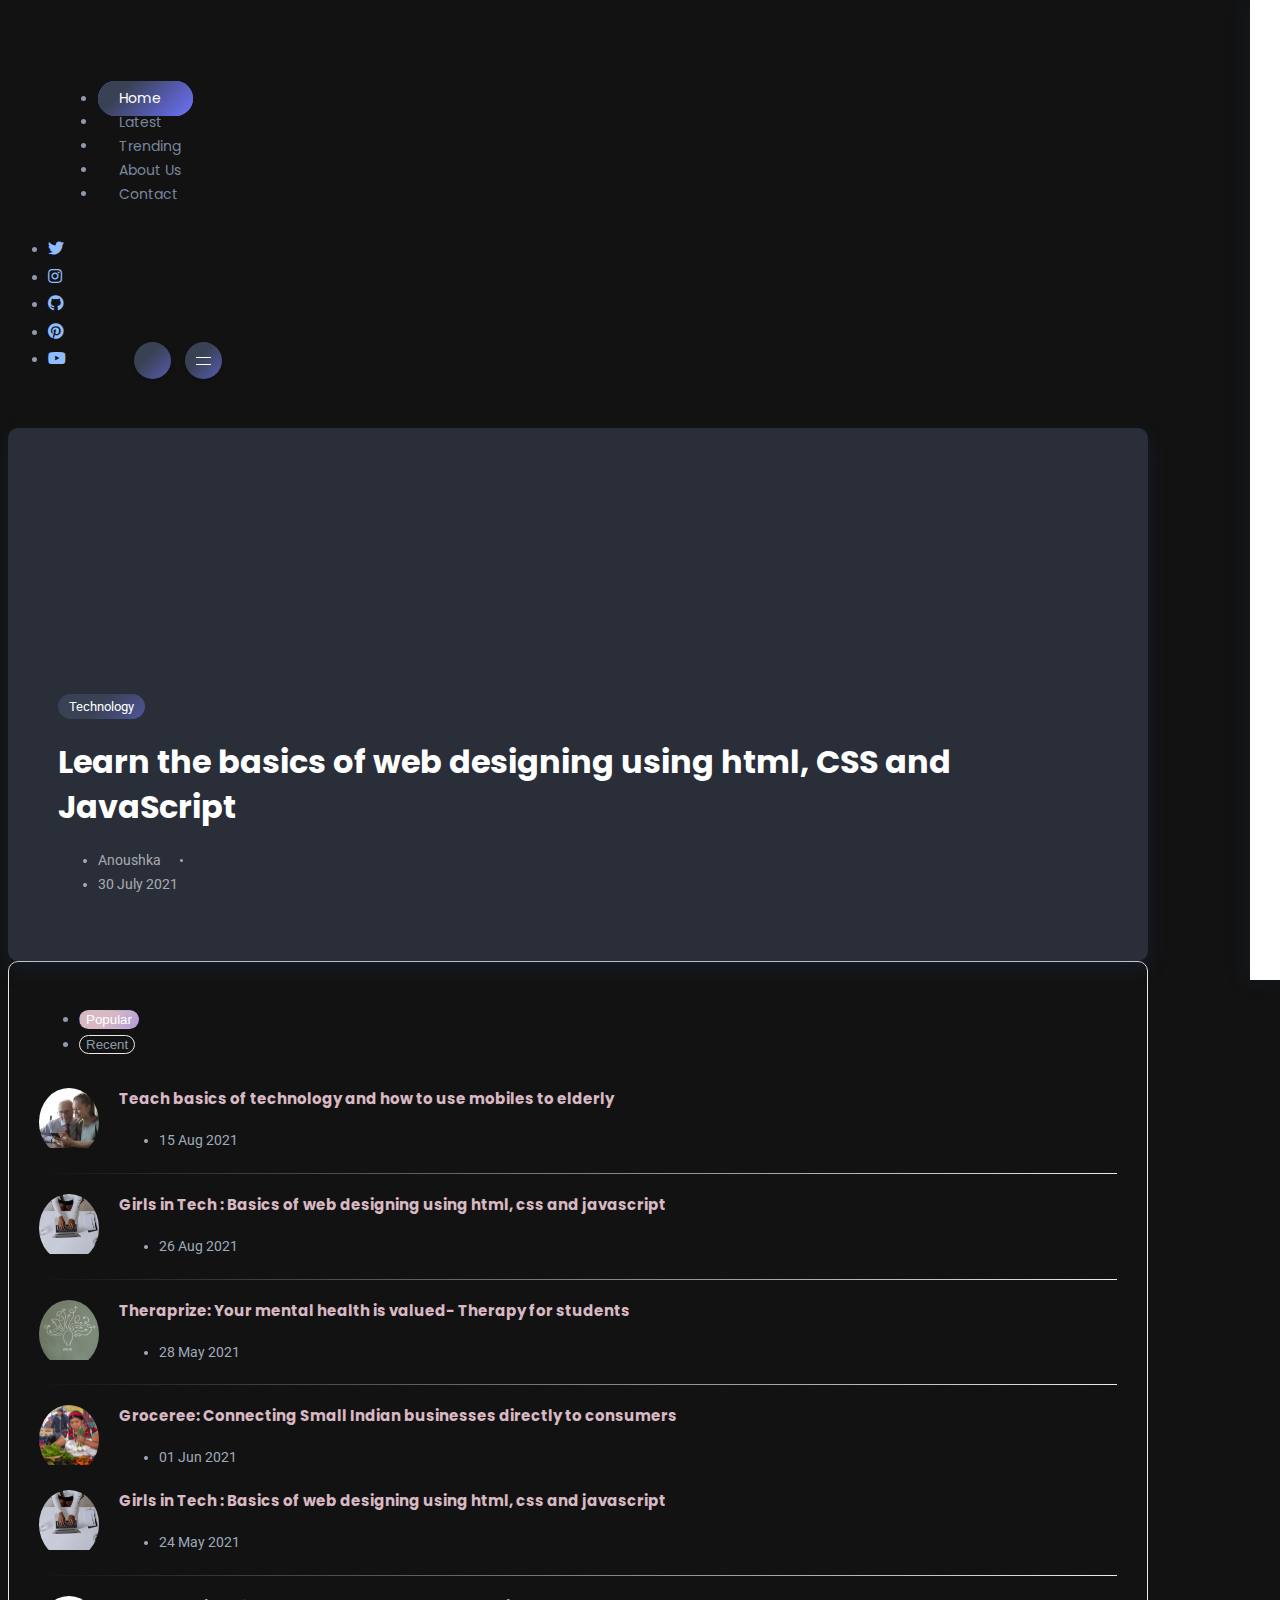
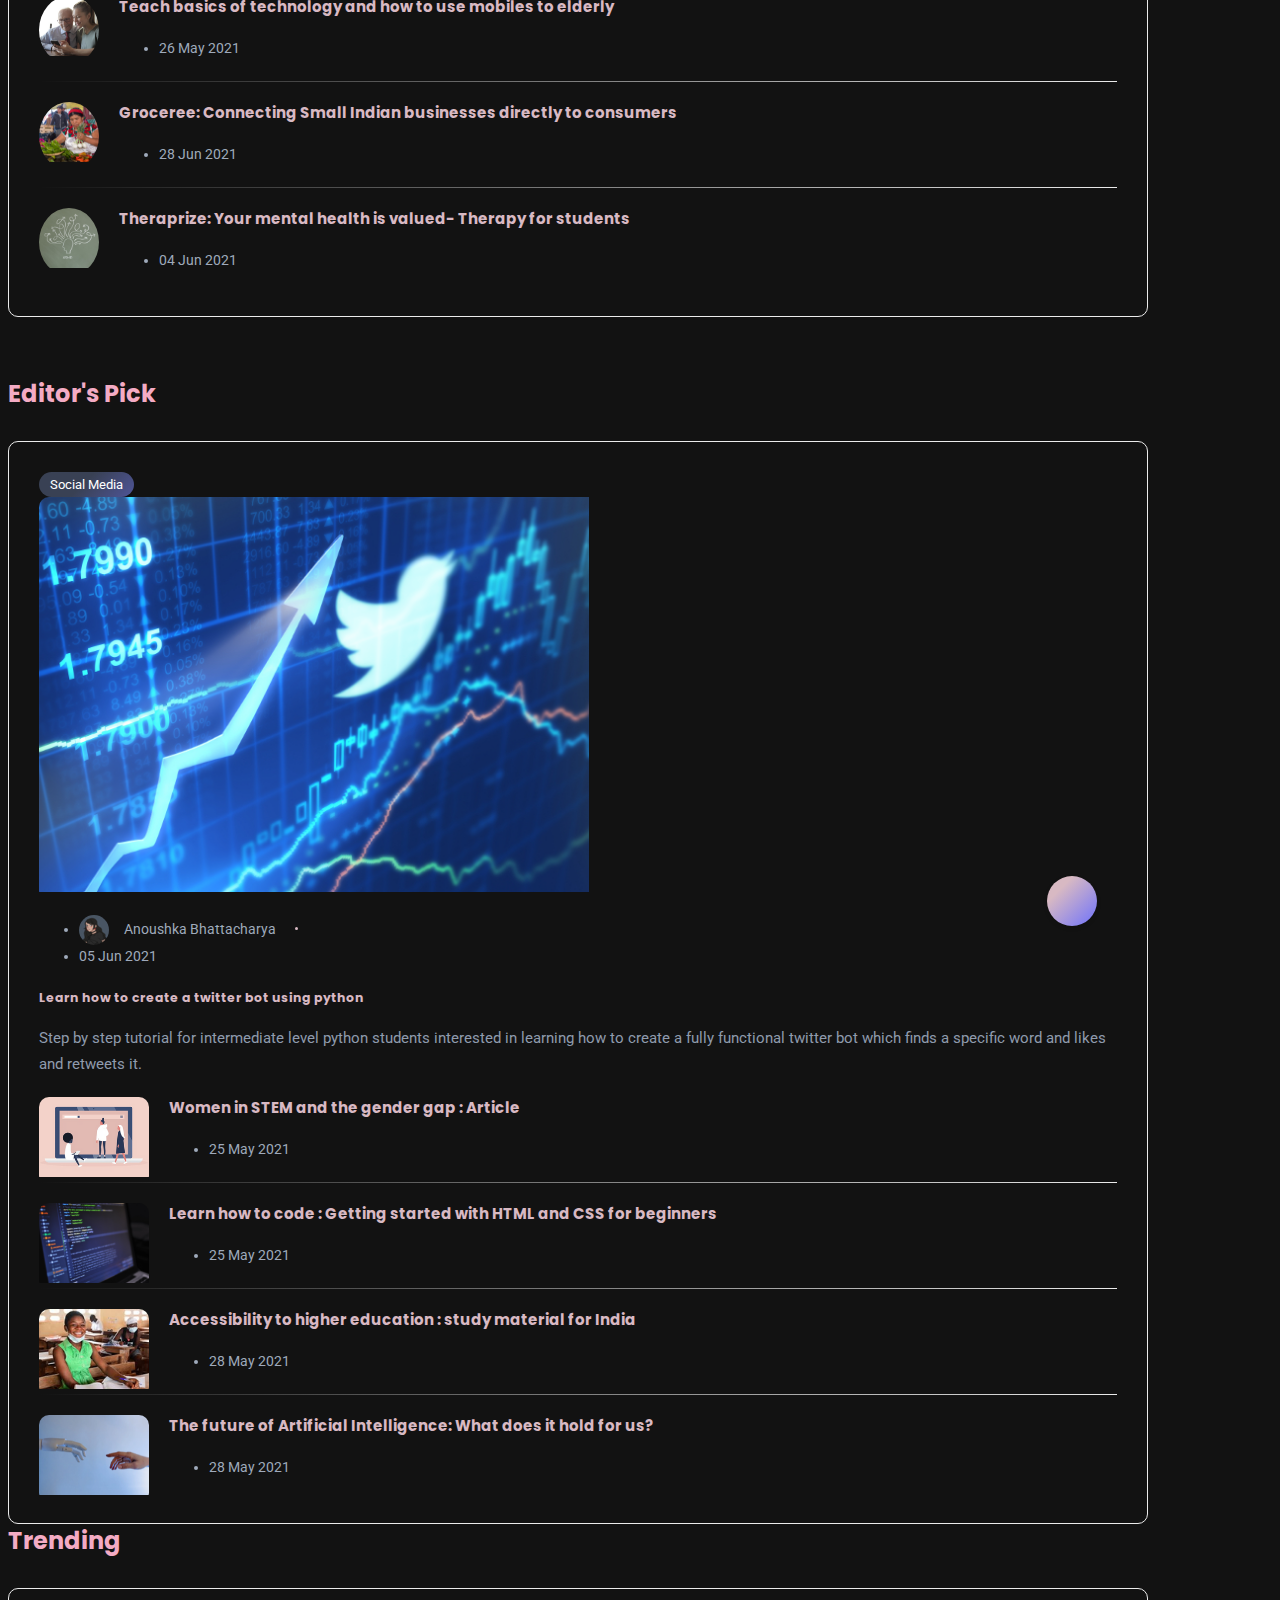
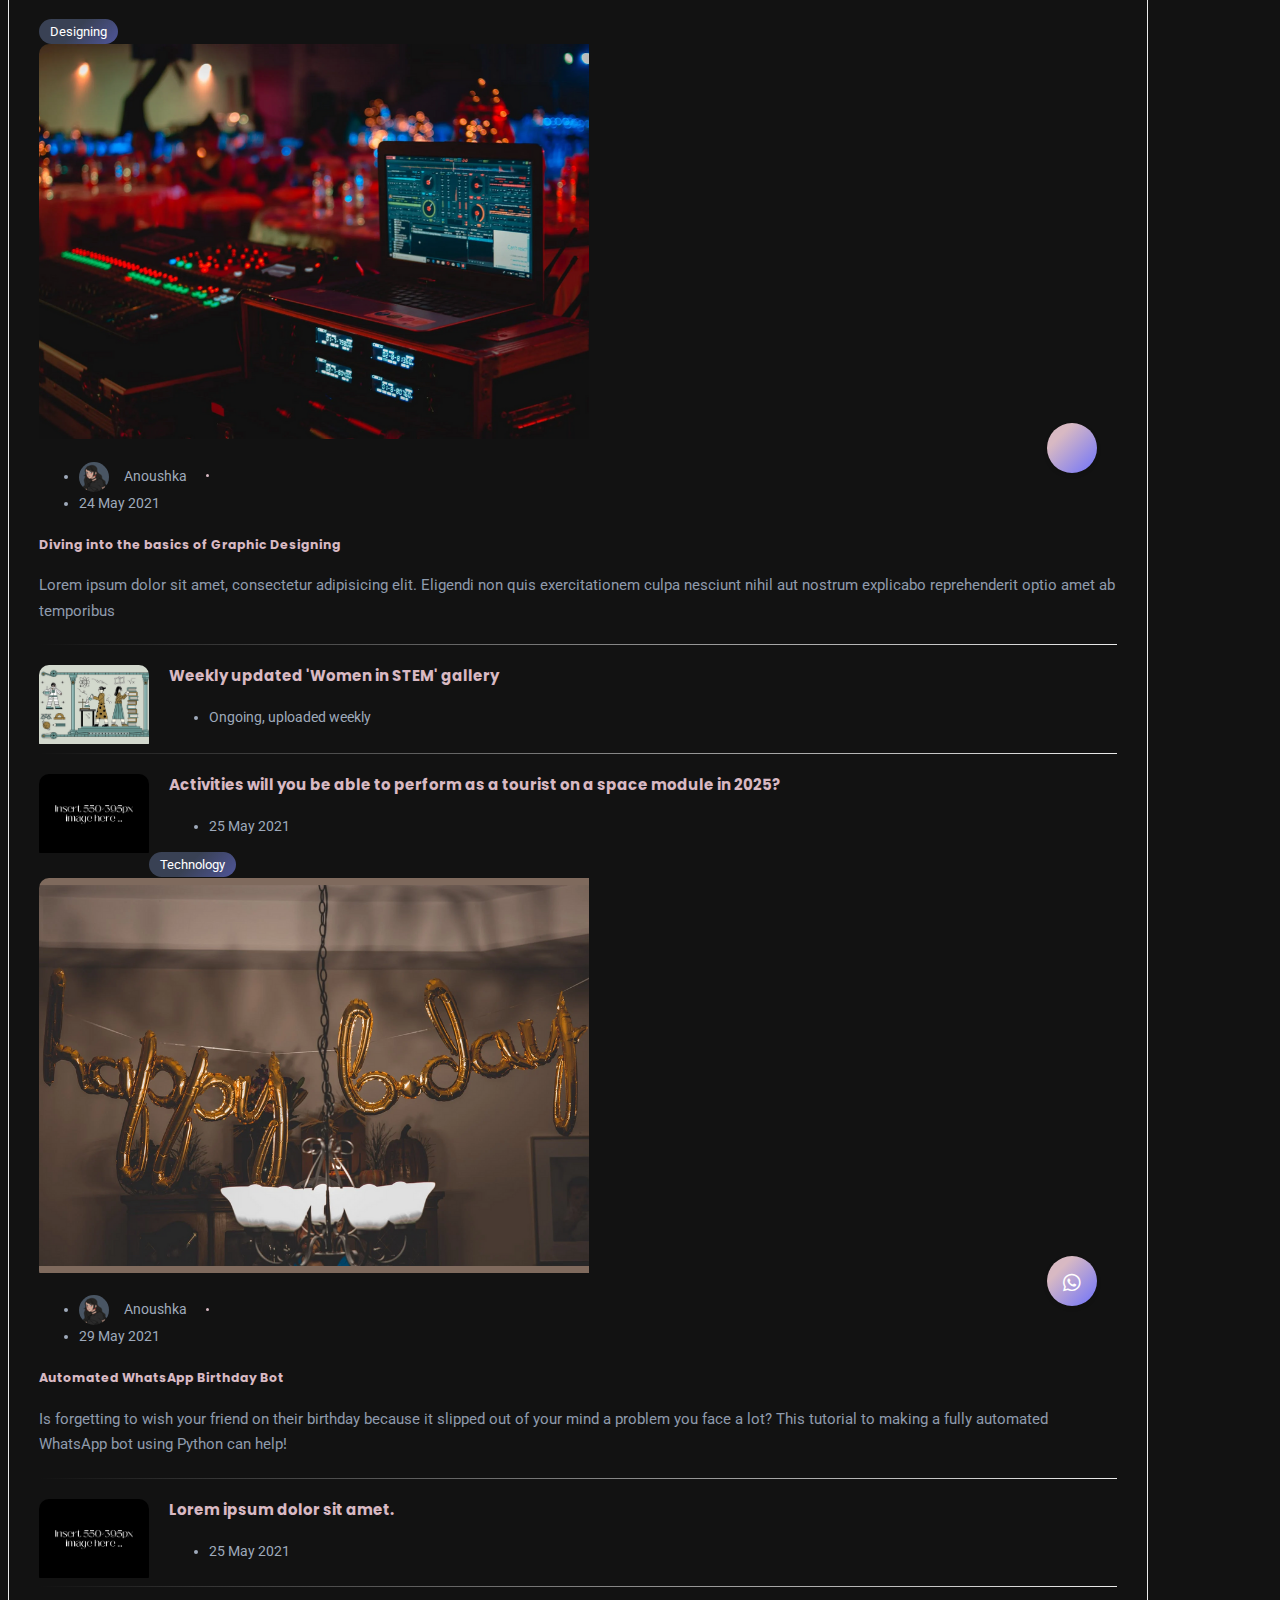
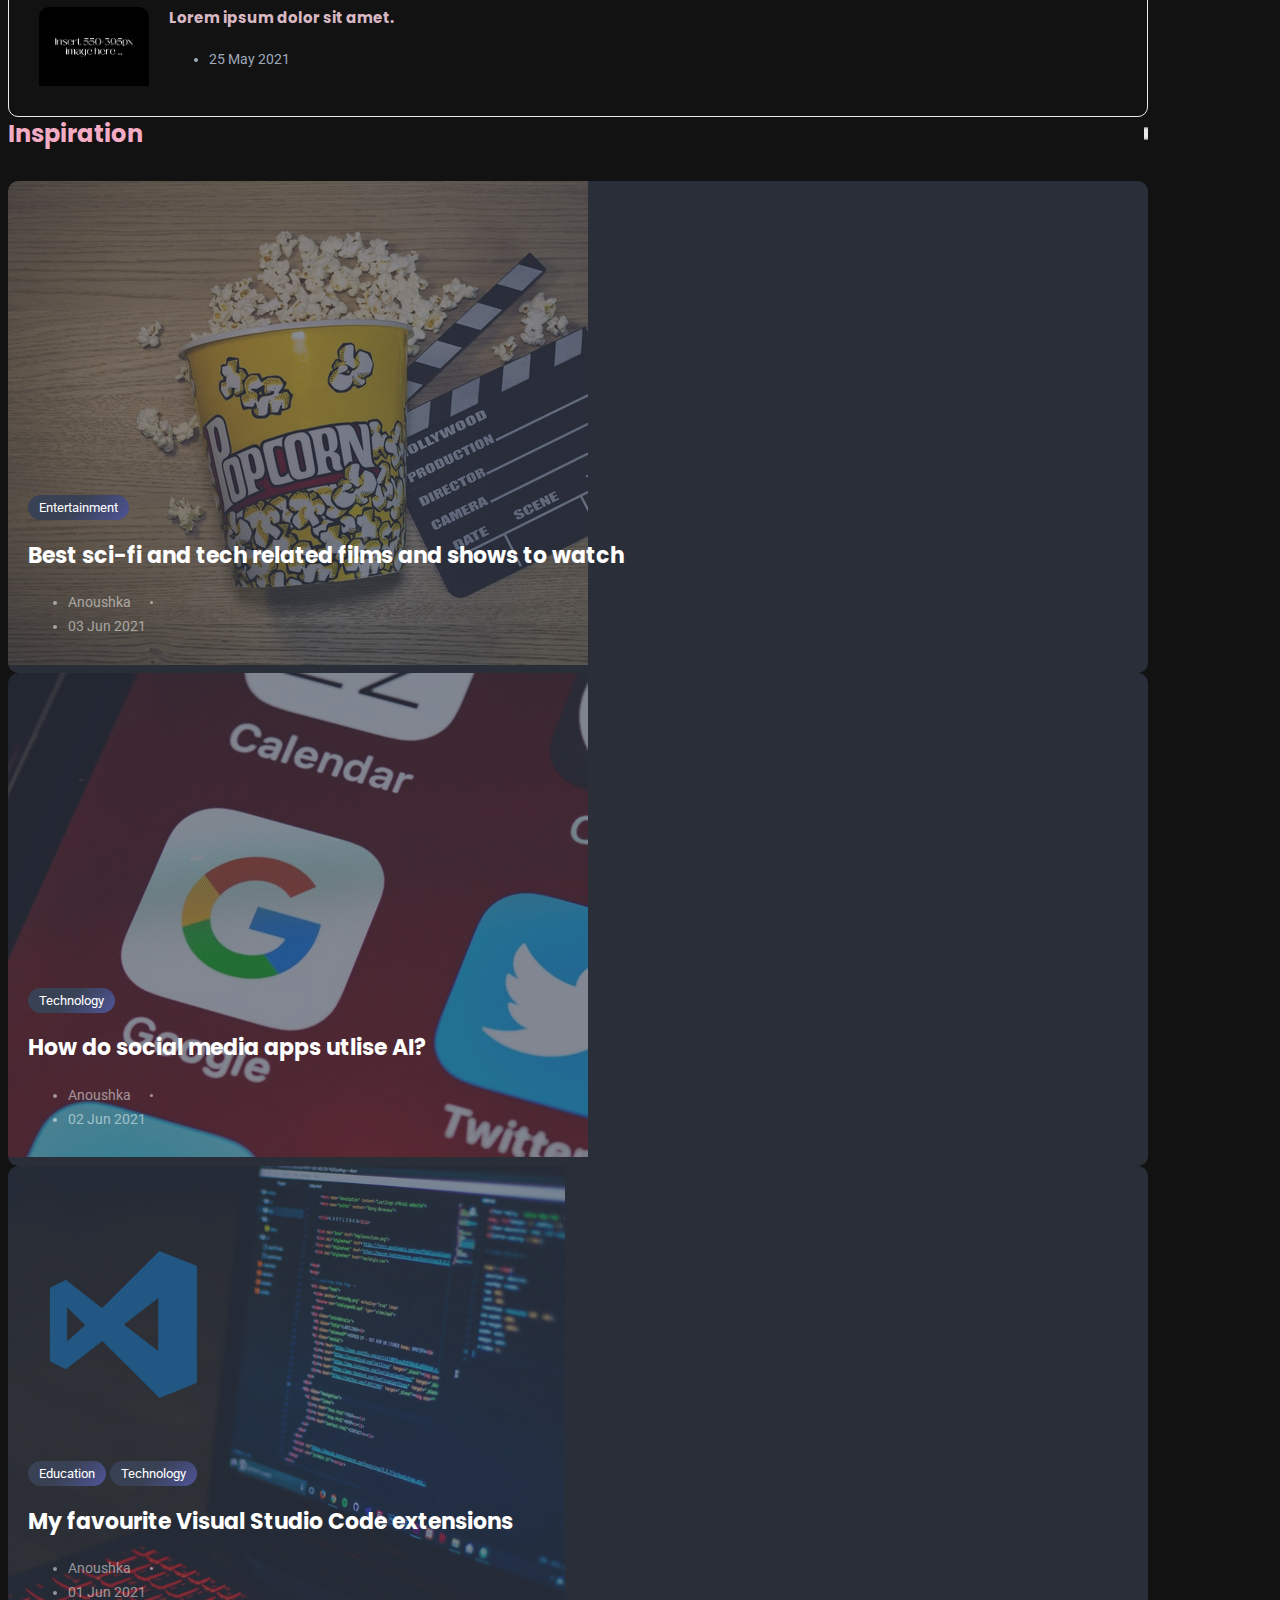
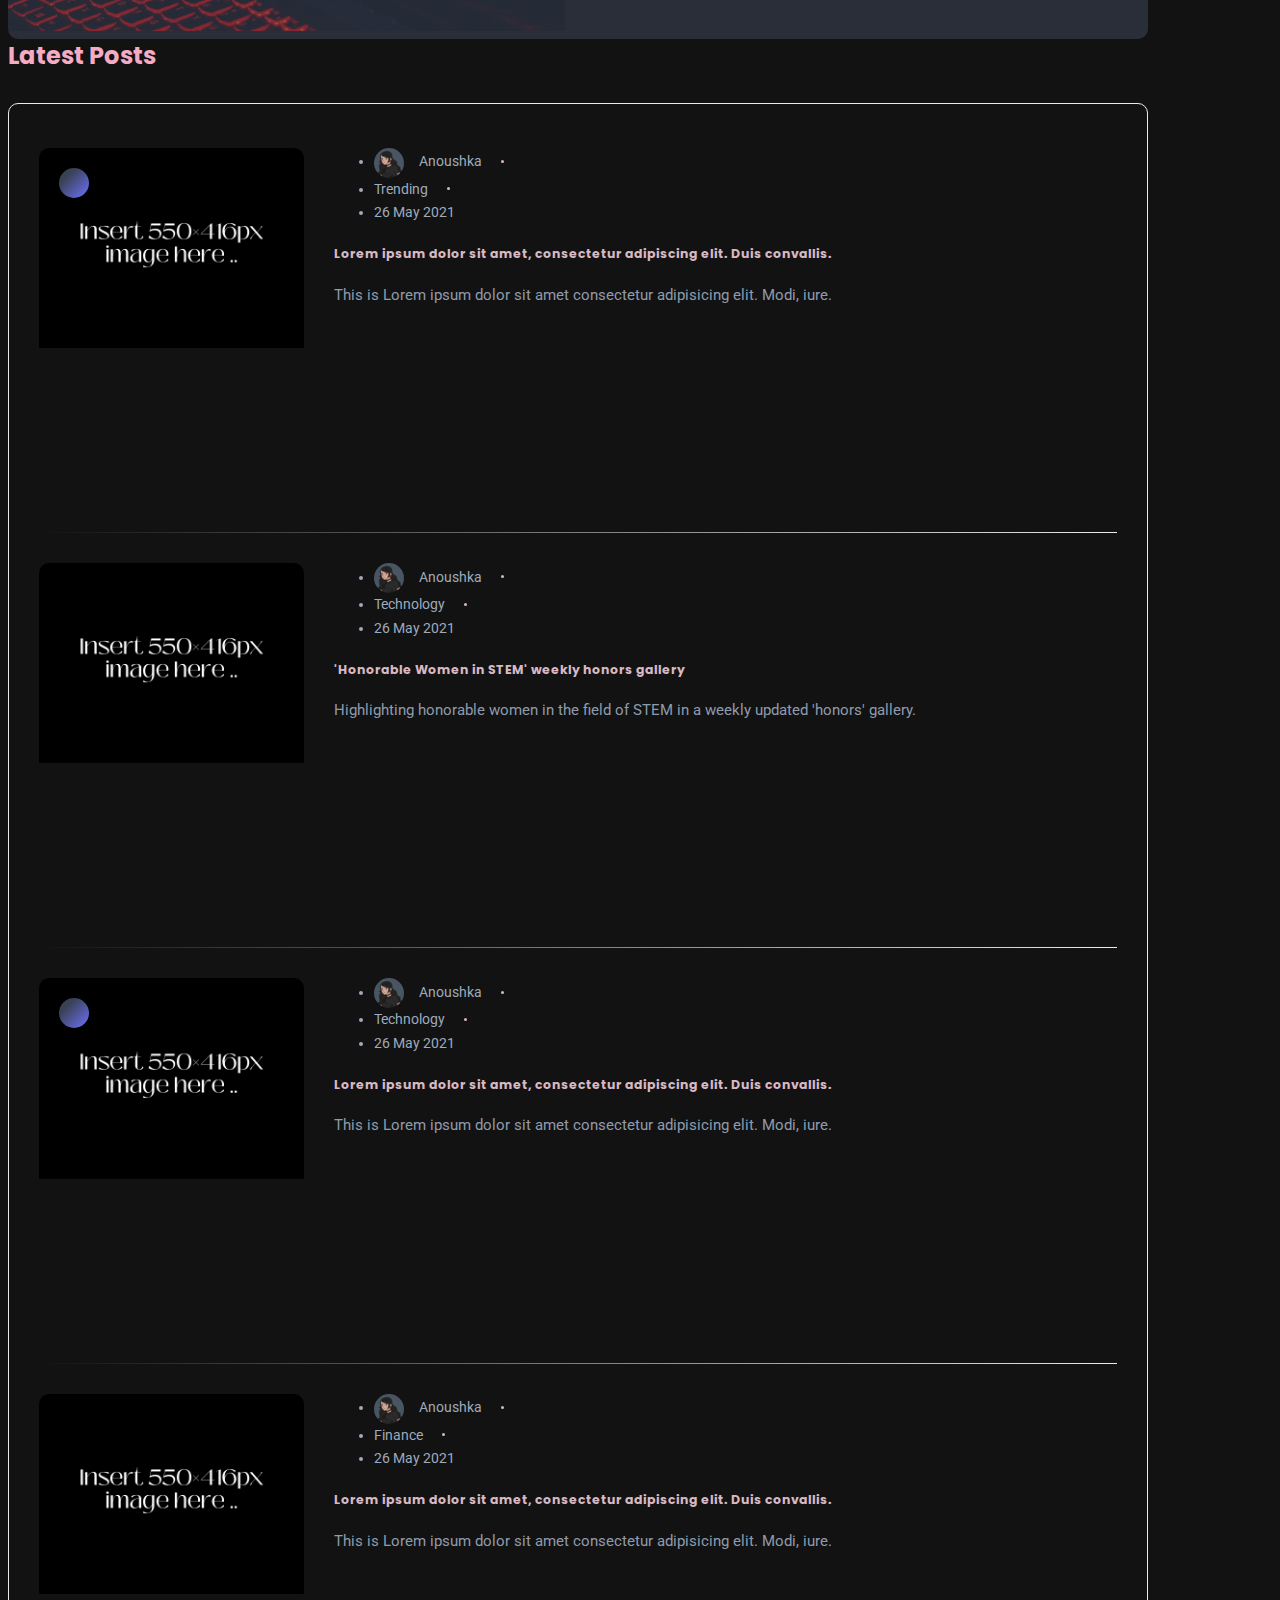
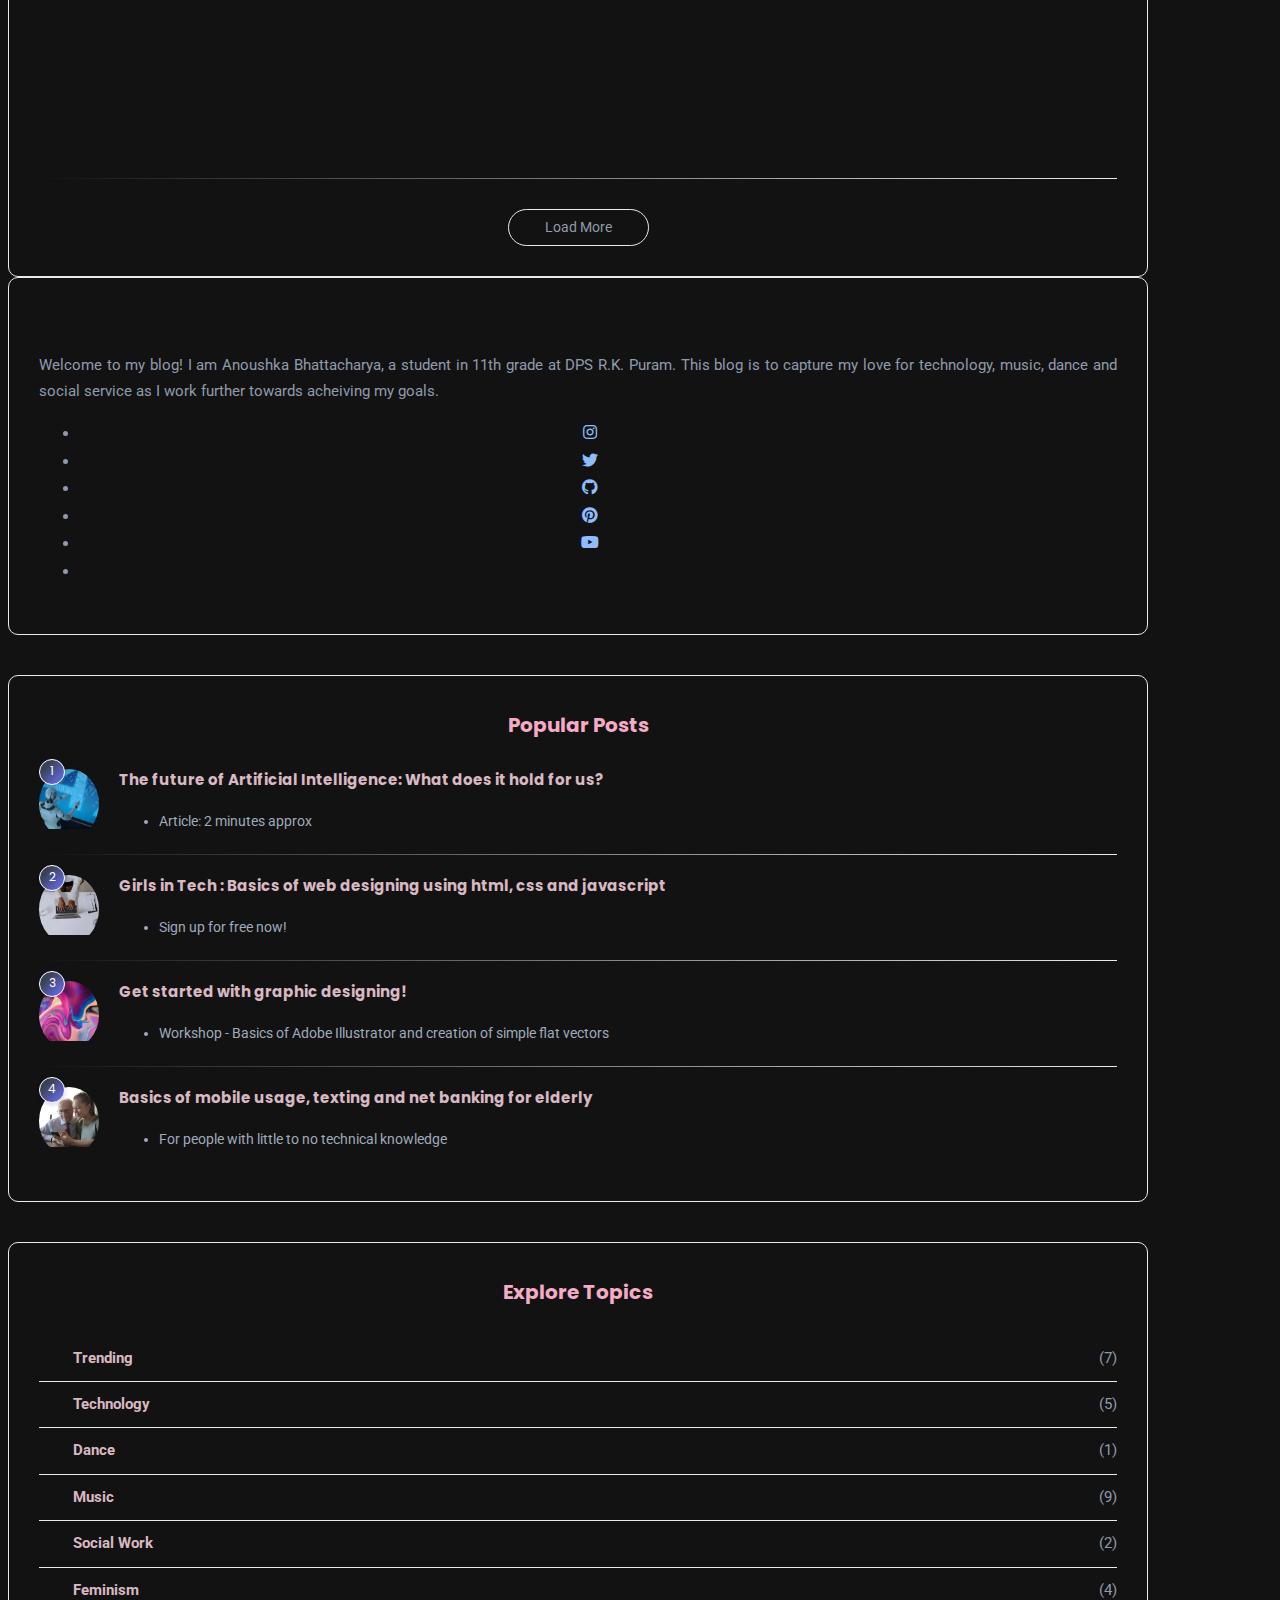
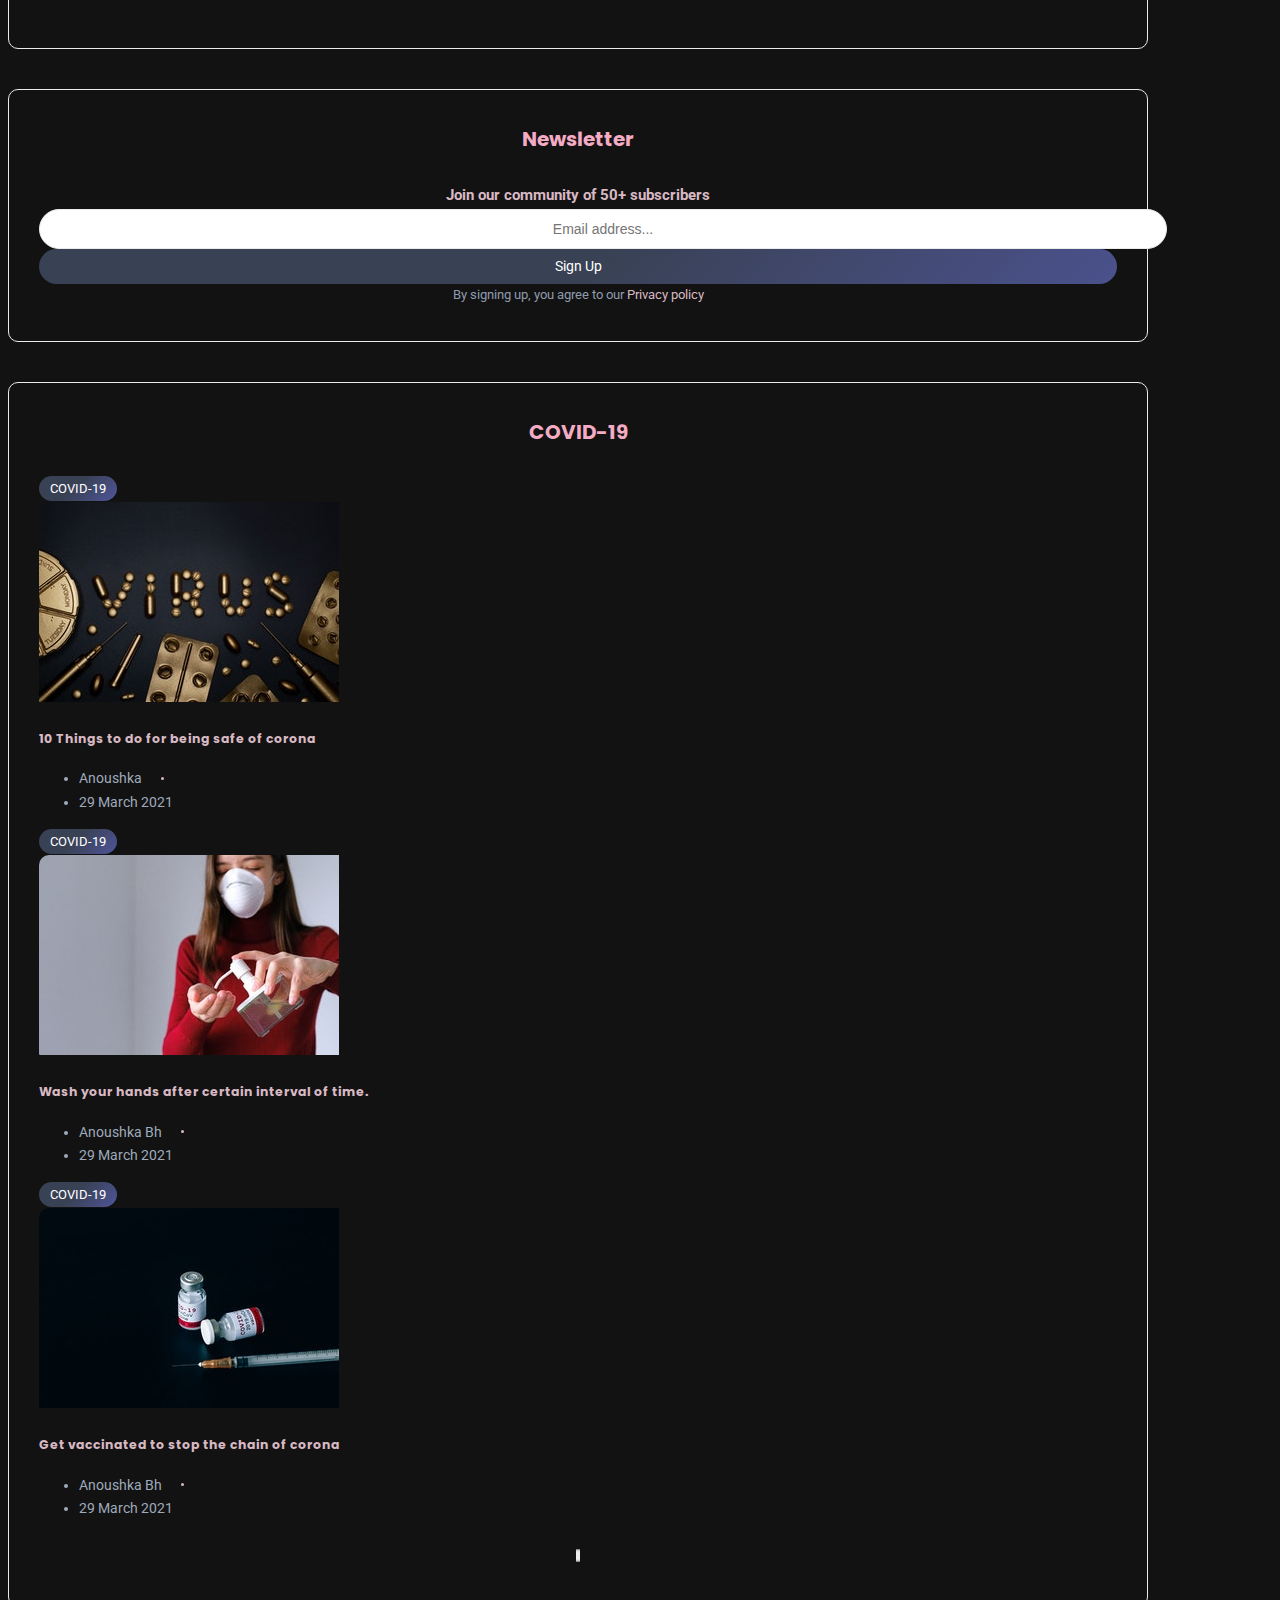
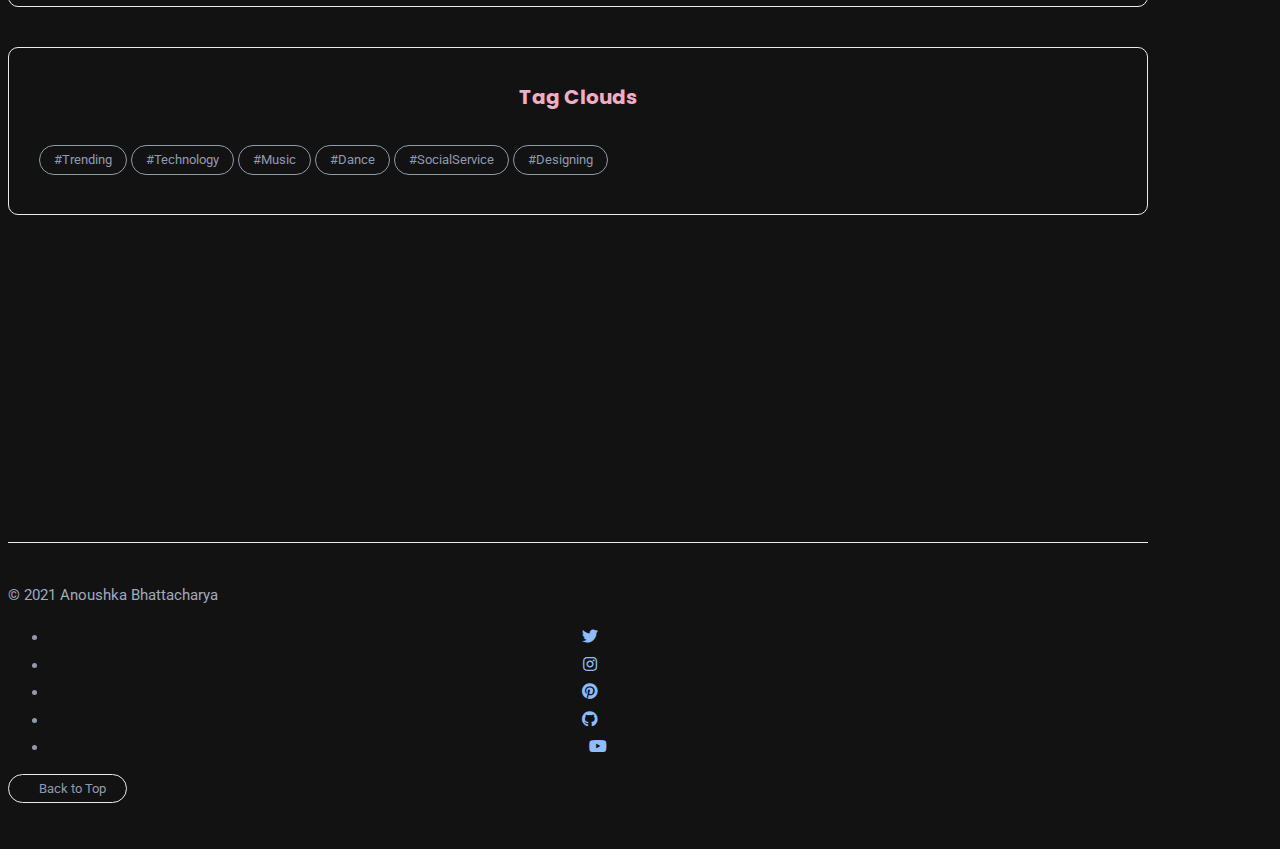
==== commit ddbd0a71: "Update blog.html" ====
--- a/blog/blog.html
+++ b/blog/blog.html
@@ -527,7 +527,8 @@
                                         </div>
                                         <div class="details clearfix">
                                             <h6 class="post-title my-0">
-                                                <a href="#">Lorem ipsum dolor sit amet, consectetur adipiscing elit.</a>
+                                                <a href="#">Activities will you be able to perform as a tourist on a 
+                                                space module in 2025?</a>
                                             </h6>
                                             <ul class="meta list-inline mt-1 mb-0">
                                                 <li class="list-inline-item">25 May 2021</li>
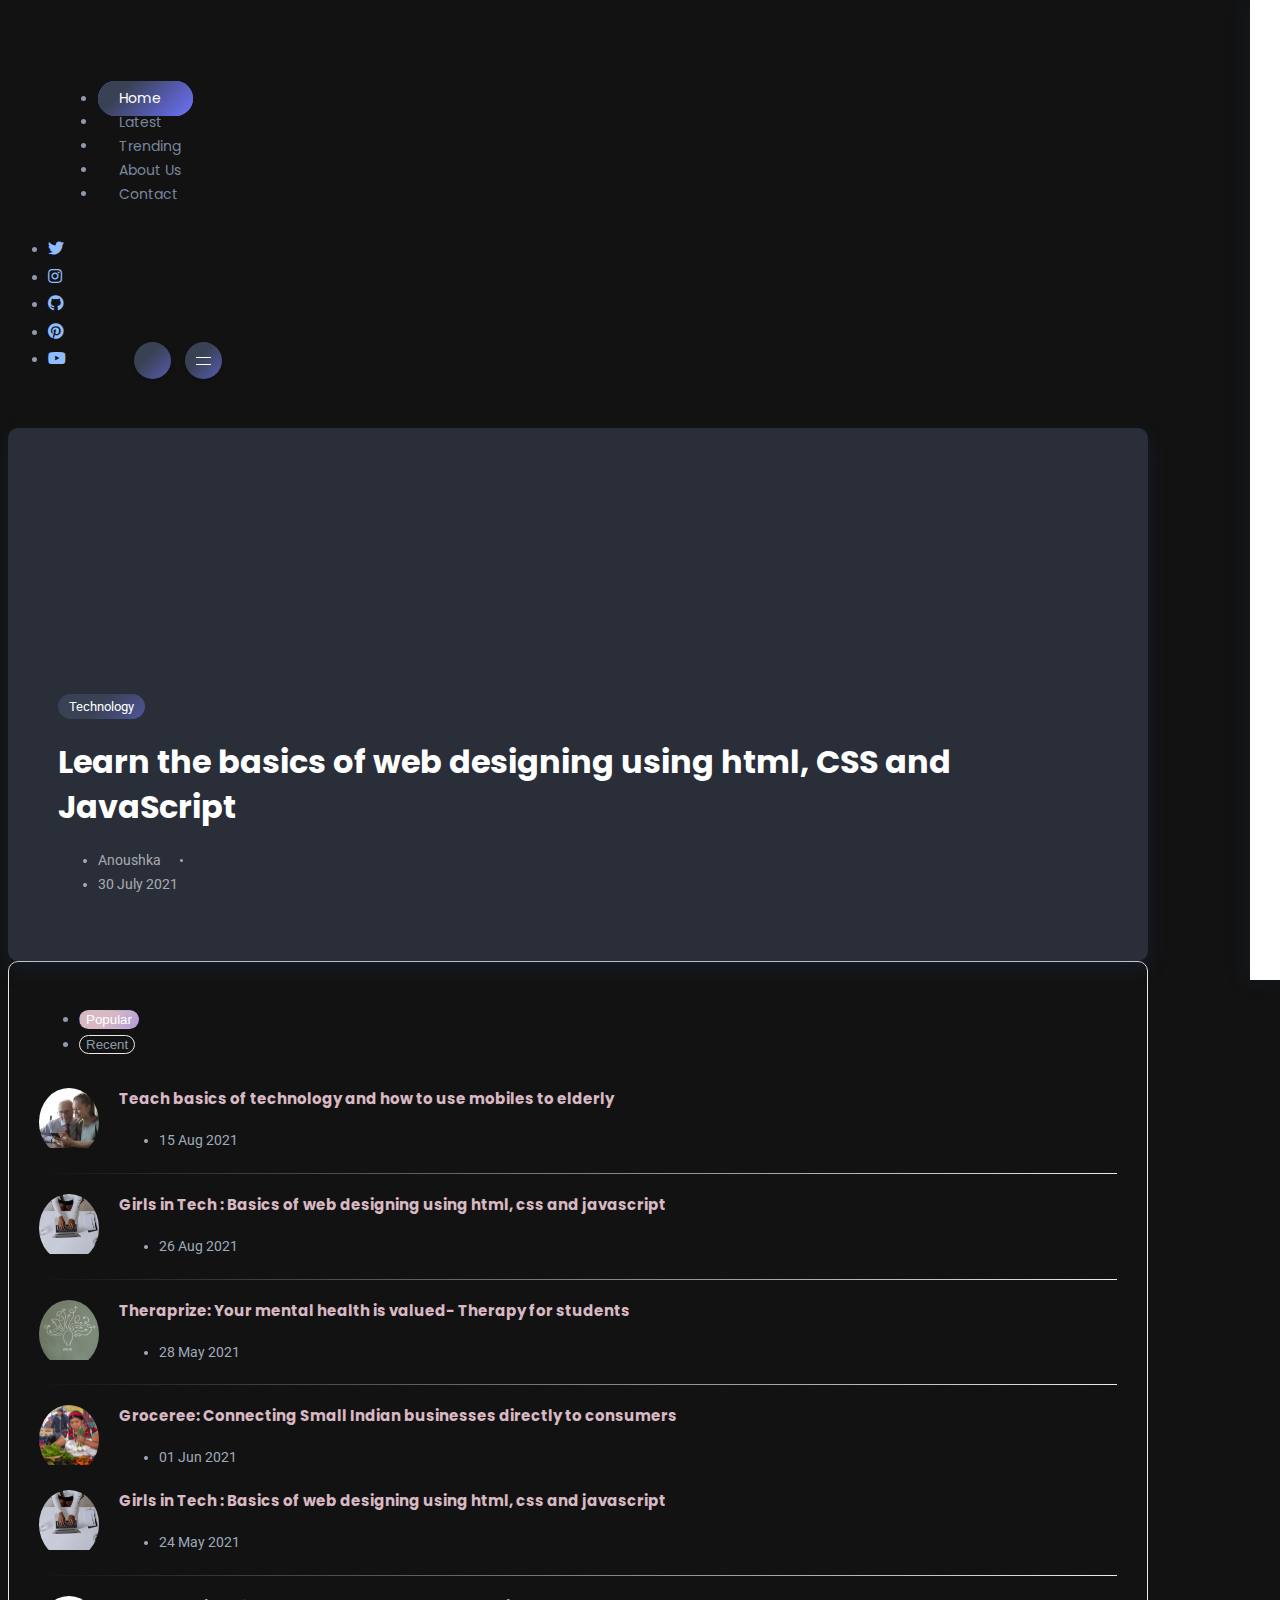
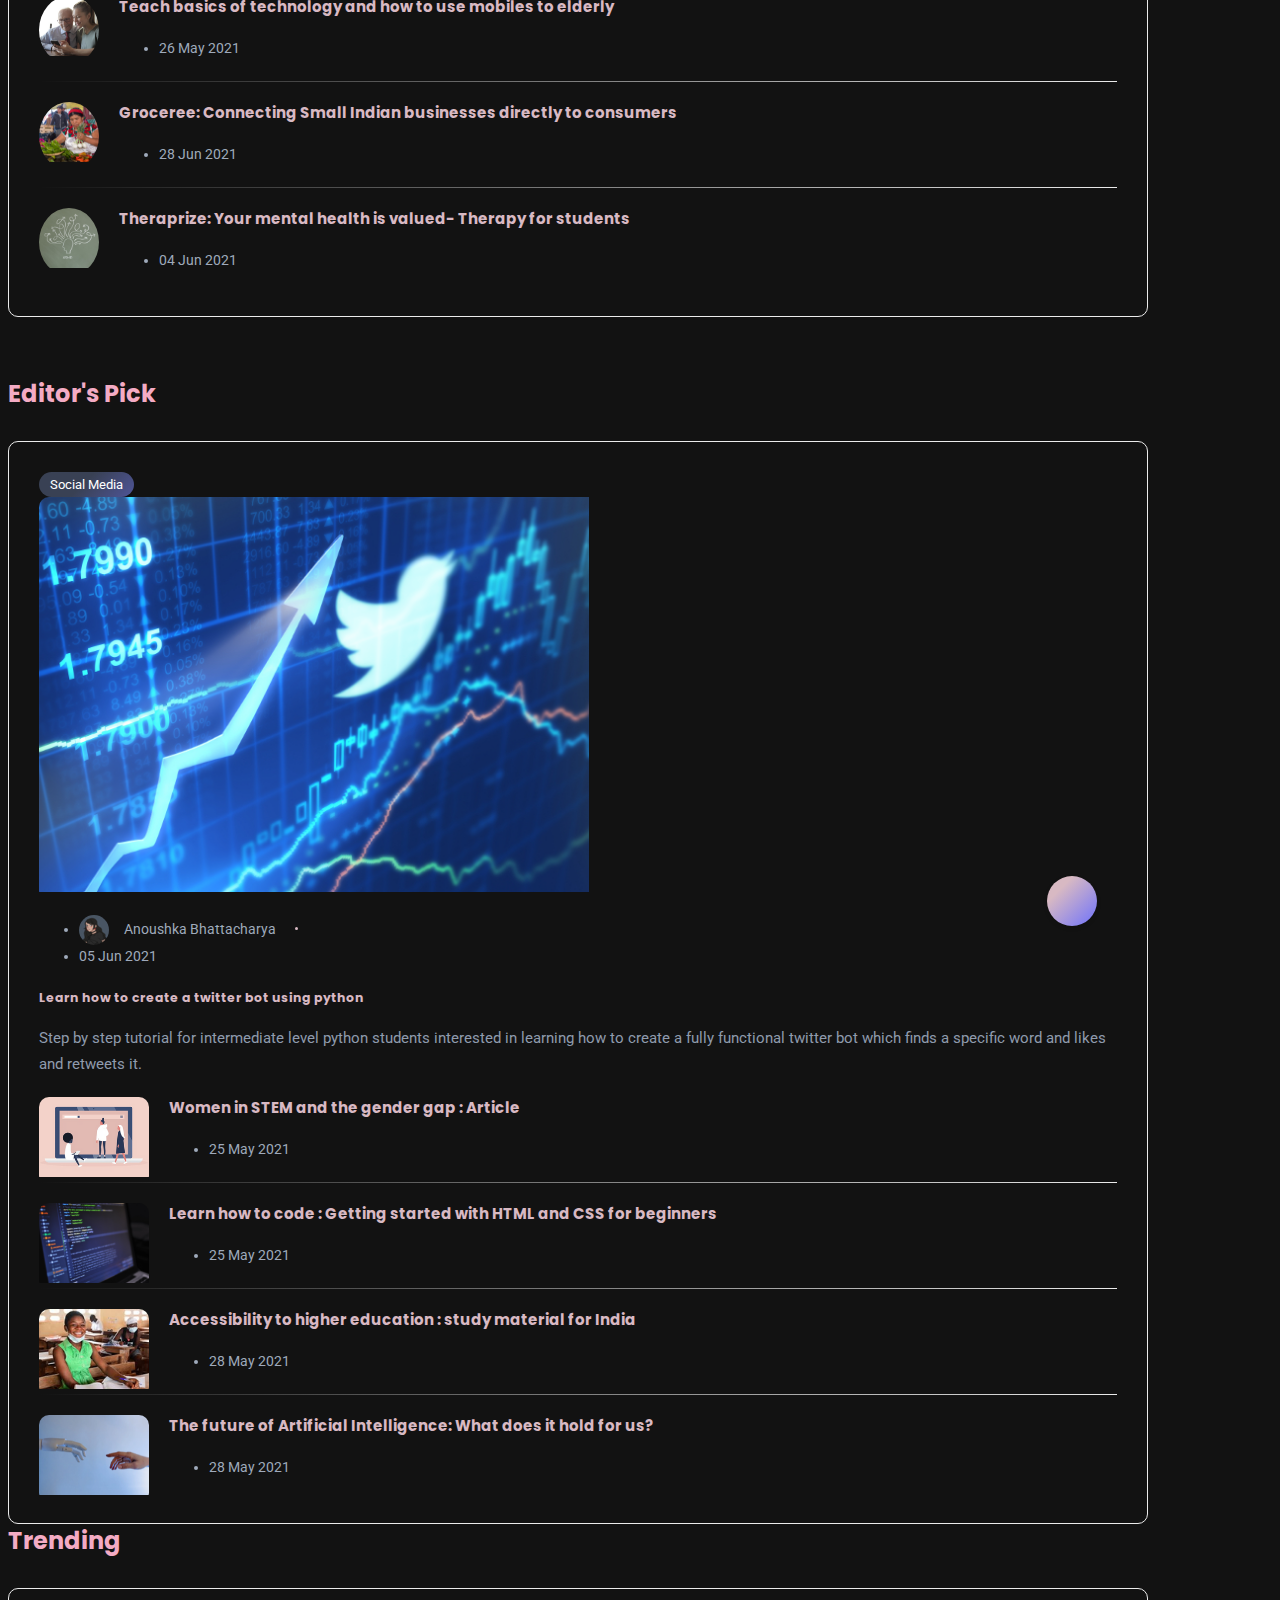
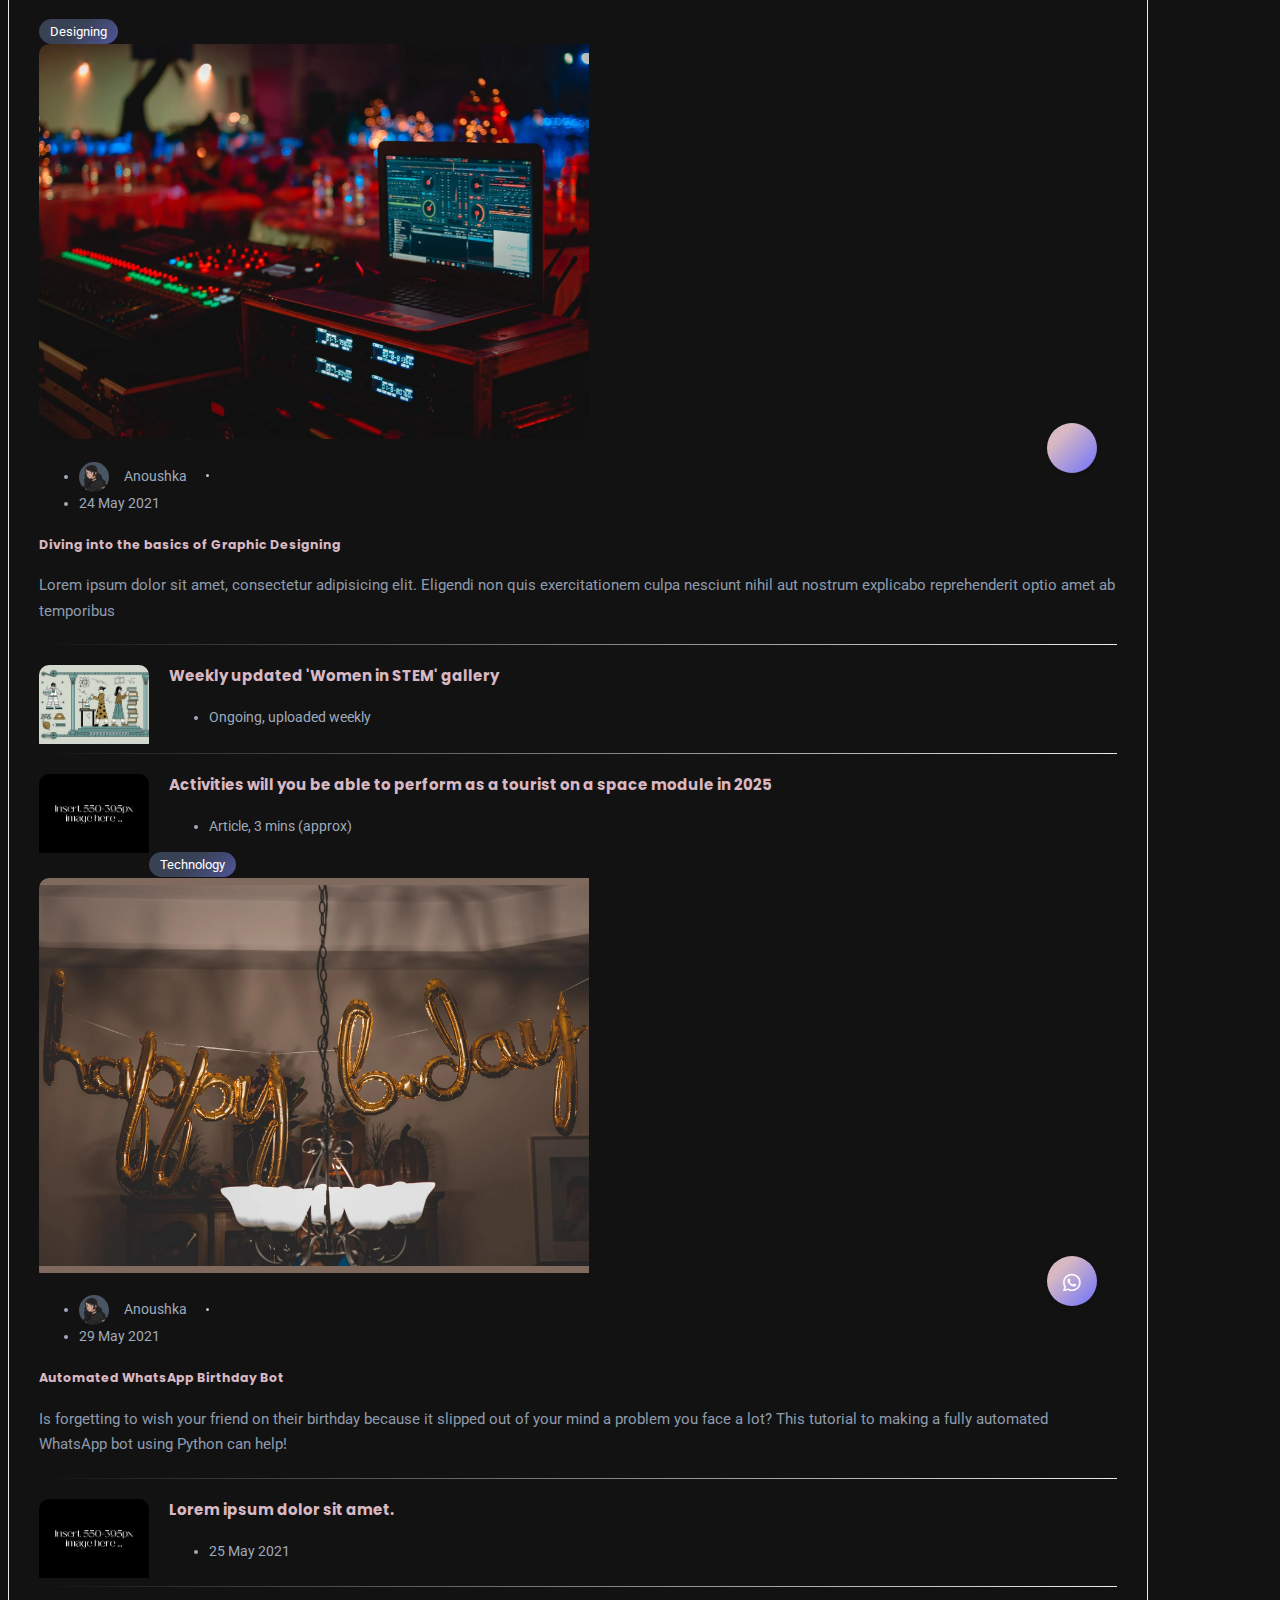
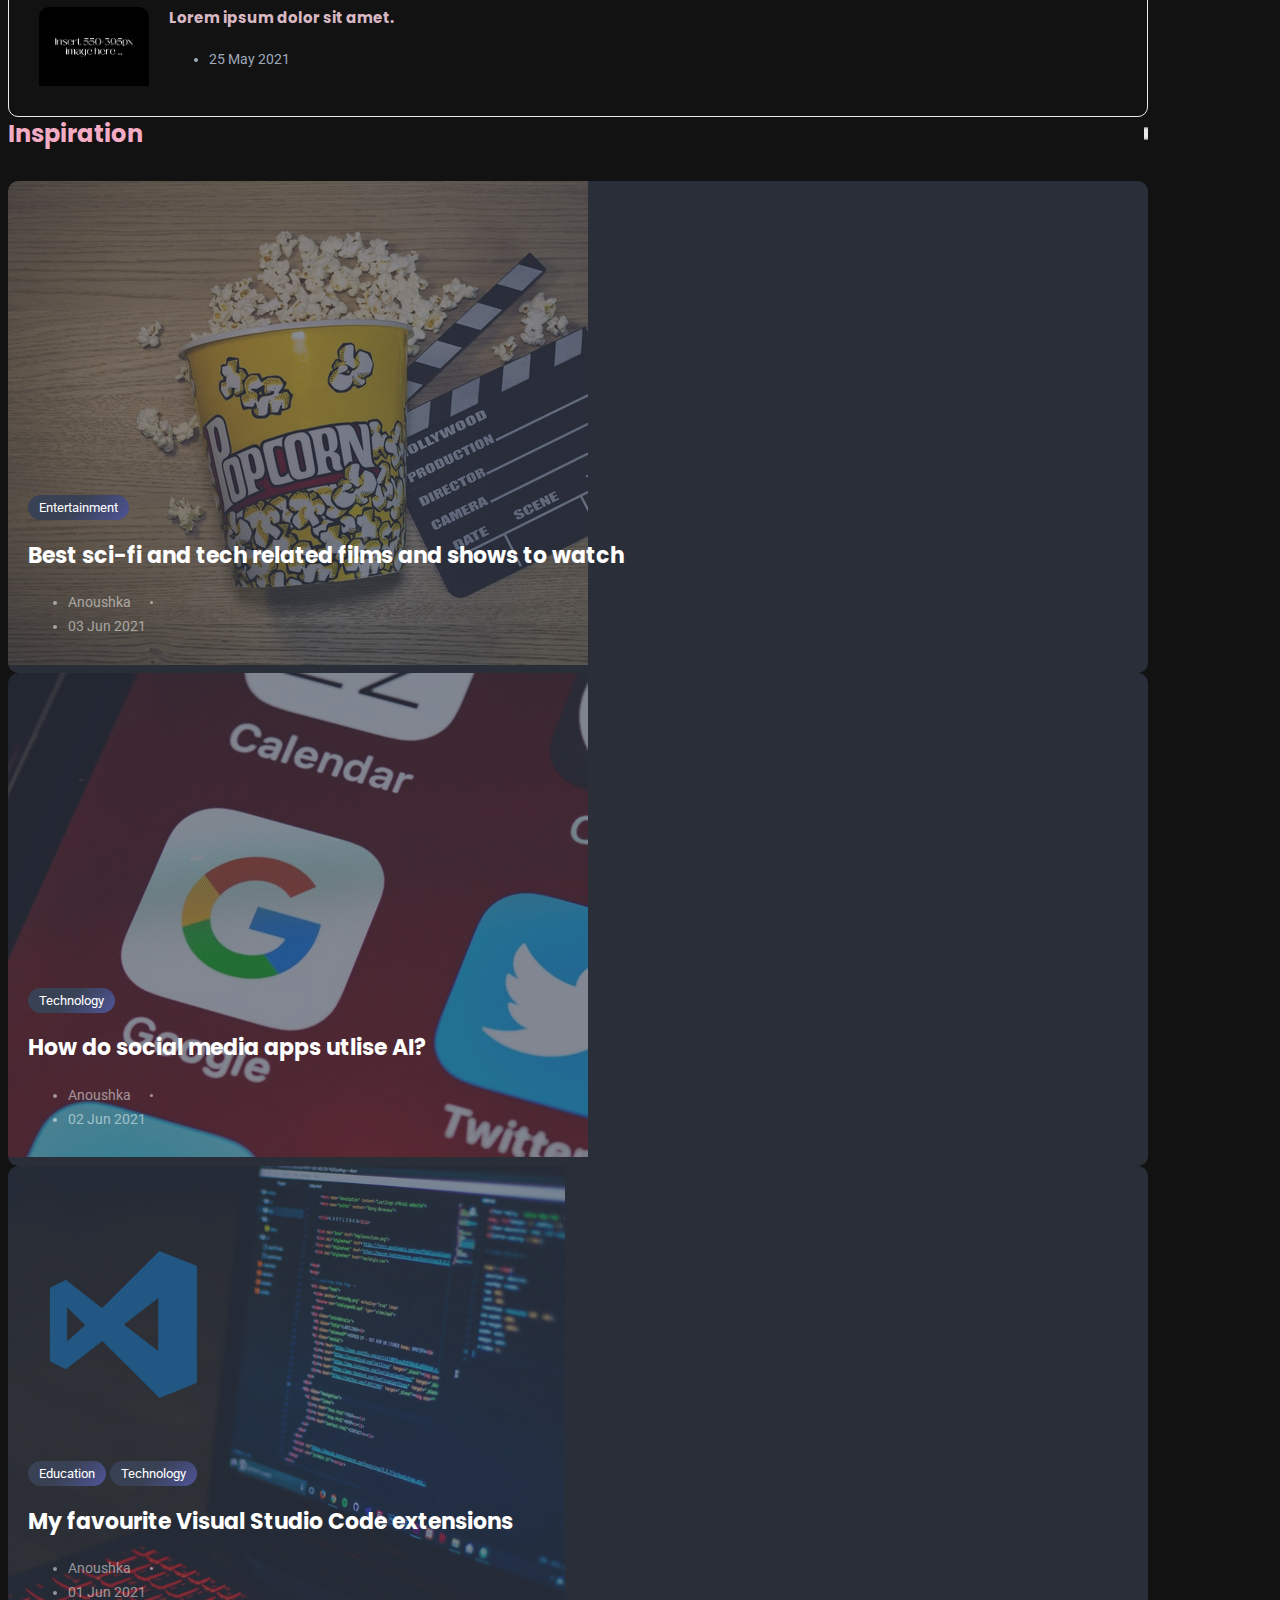
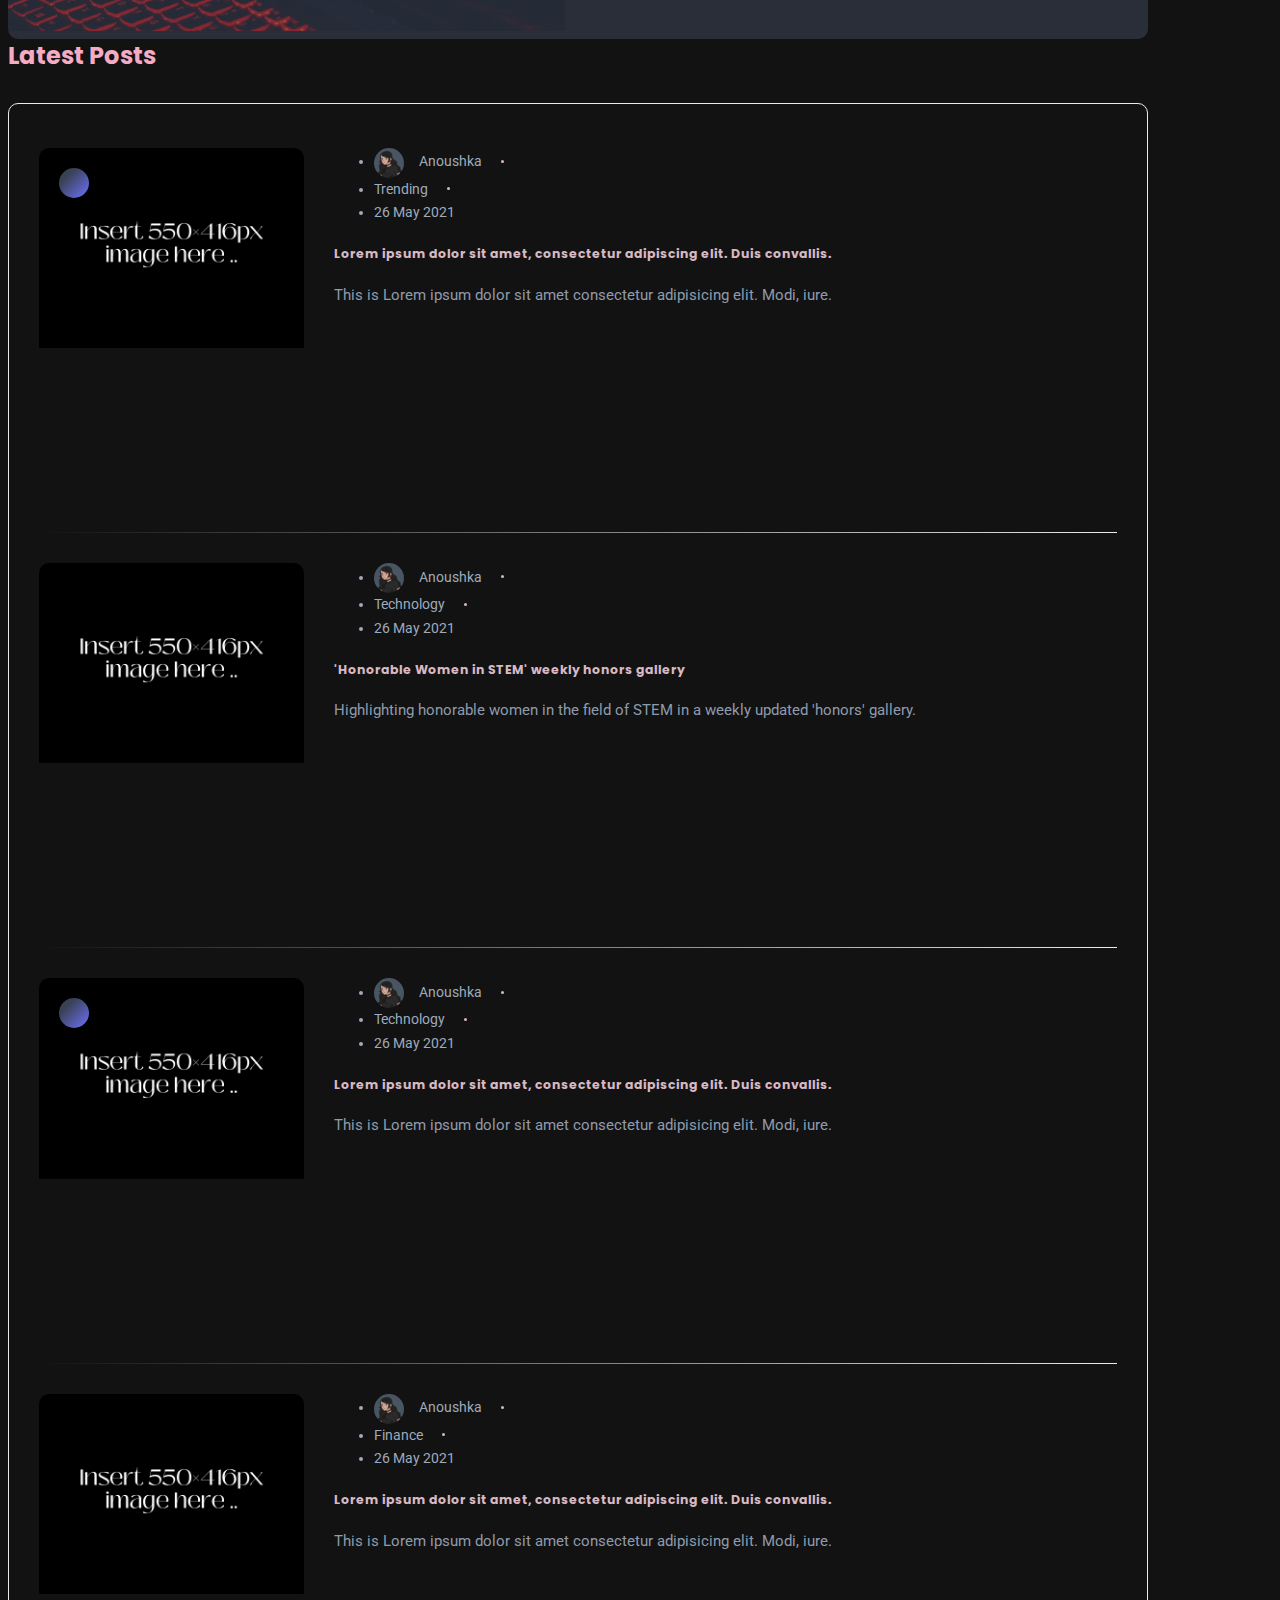
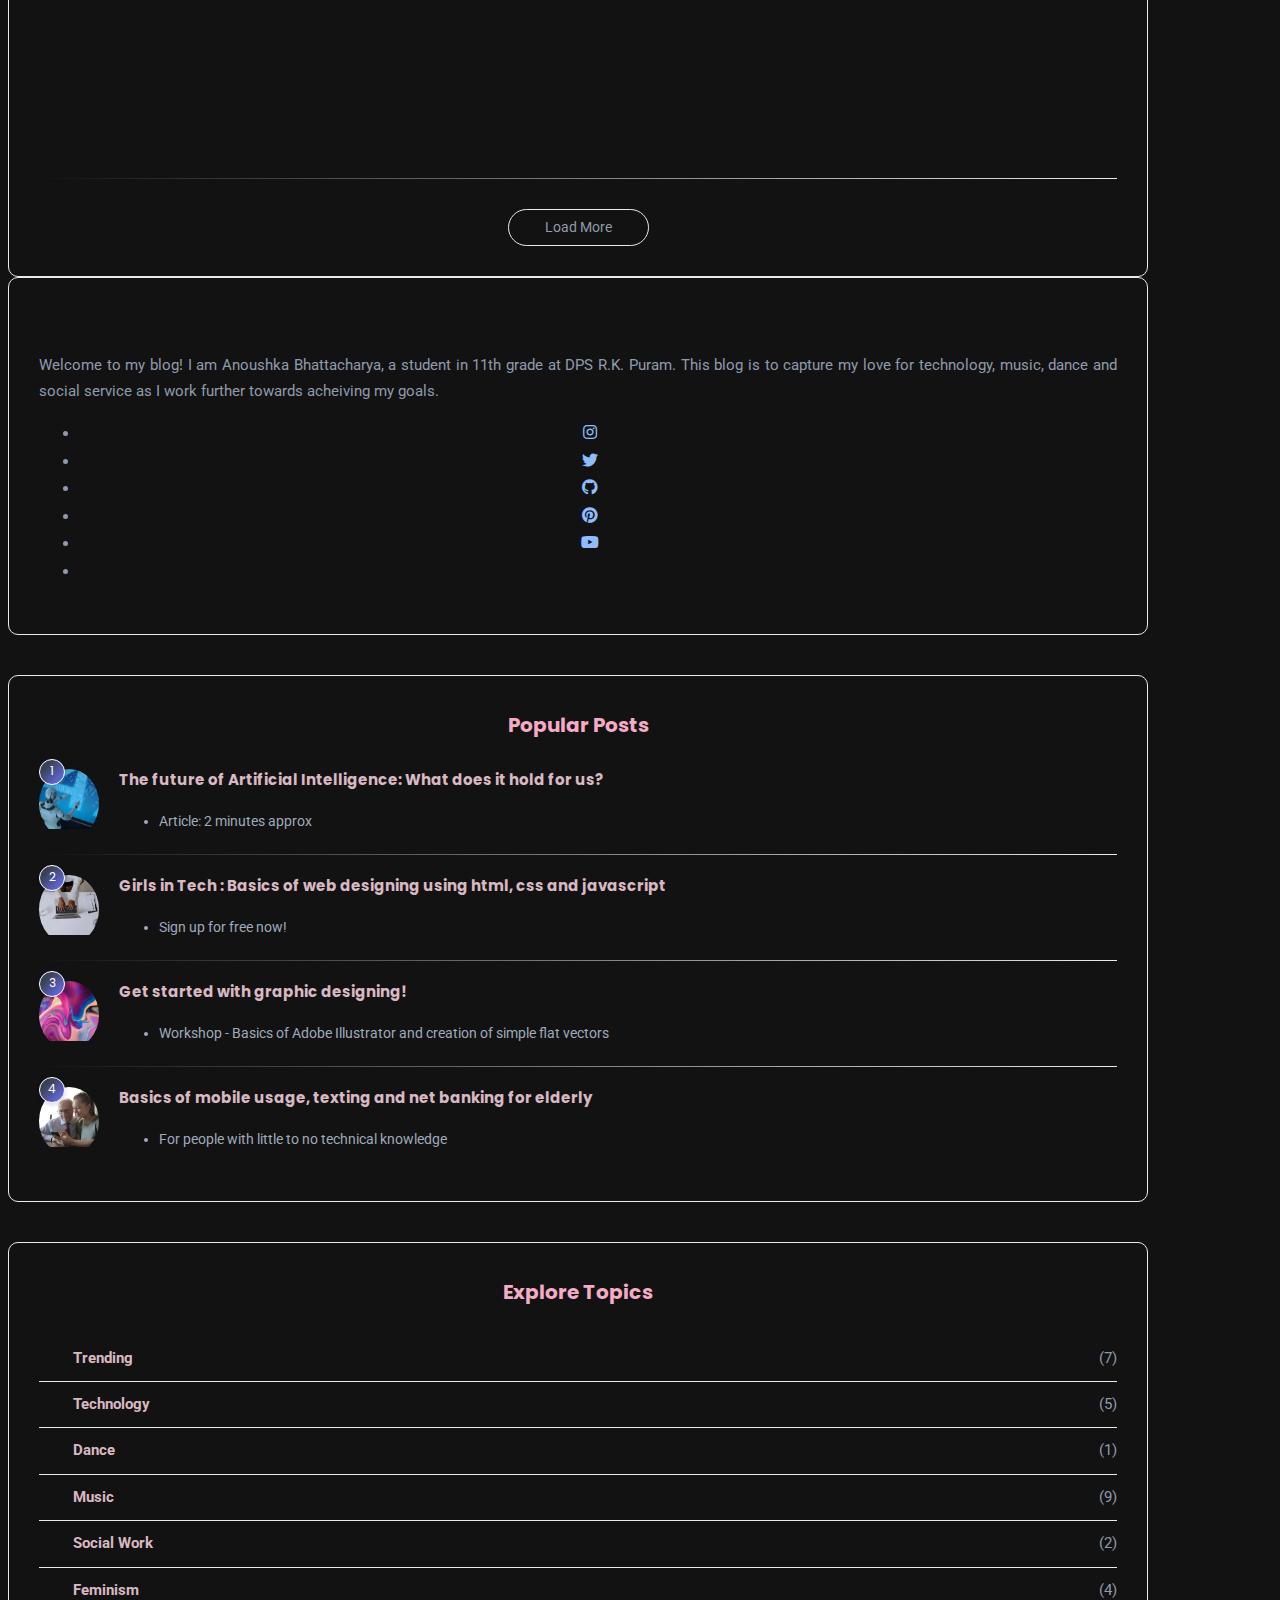
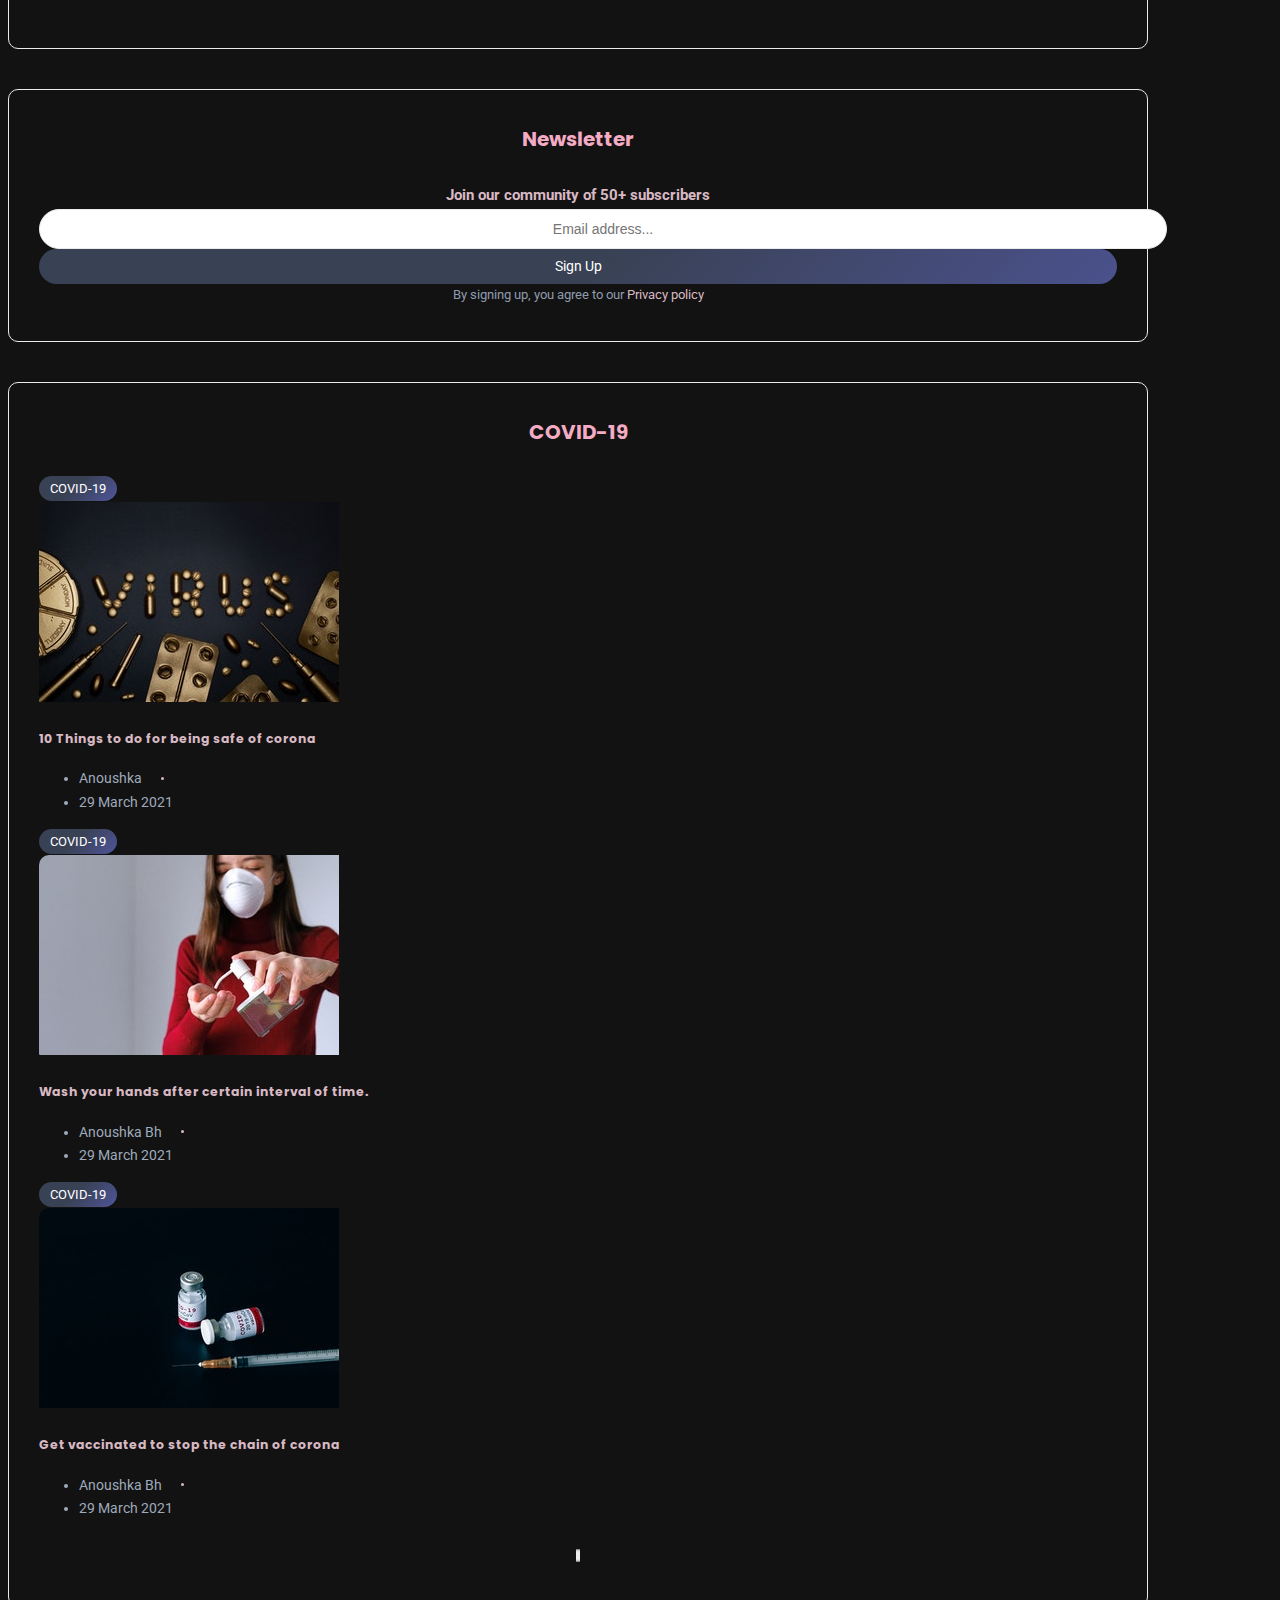
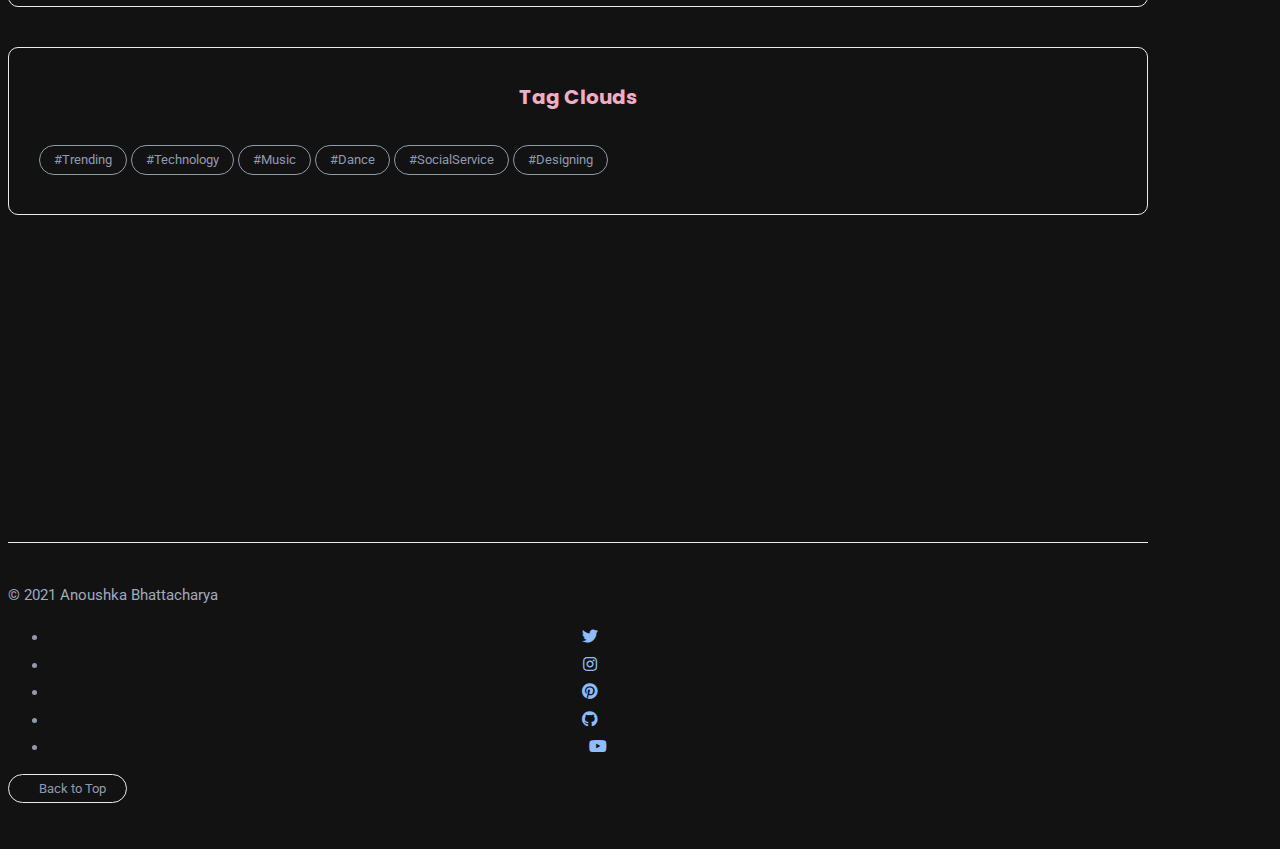
==== commit 1ef50e37: "Update blog.html" ====
--- a/blog/blog.html
+++ b/blog/blog.html
@@ -528,10 +528,10 @@
                                         <div class="details clearfix">
                                             <h6 class="post-title my-0">
                                                 <a href="#">Activities will you be able to perform as a tourist on a 
-                                                space module in 2025?</a>
-                                            </h6>
-                                            <ul class="meta list-inline mt-1 mb-0">
-                                                <li class="list-inline-item">25 May 2021</li>
+                                                space module in 2025</a>
+                                            </h6>
+                                            <ul class="meta list-inline mt-1 mb-0">
+                                                <li class="list-inline-item">Article, 3 mins (approx)</li>
                                             </ul>
                                         </div>
                                     </div>
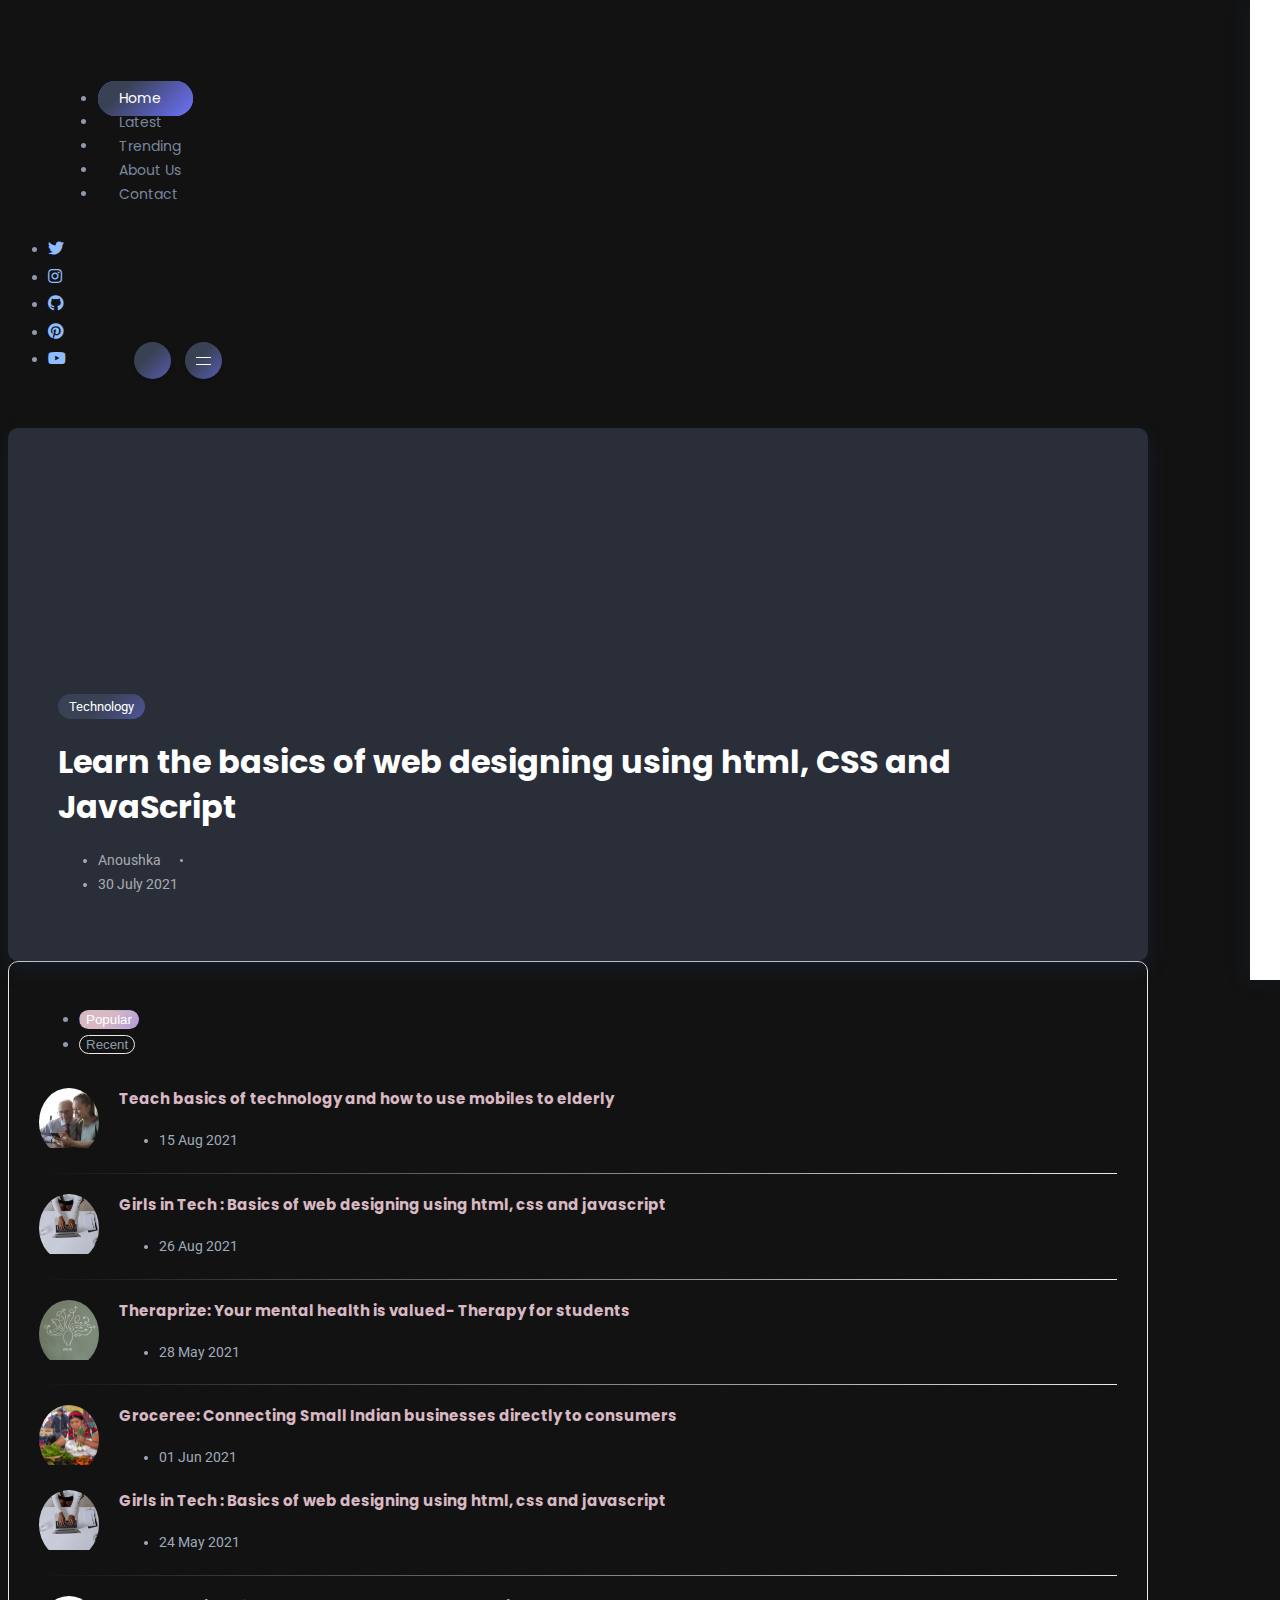
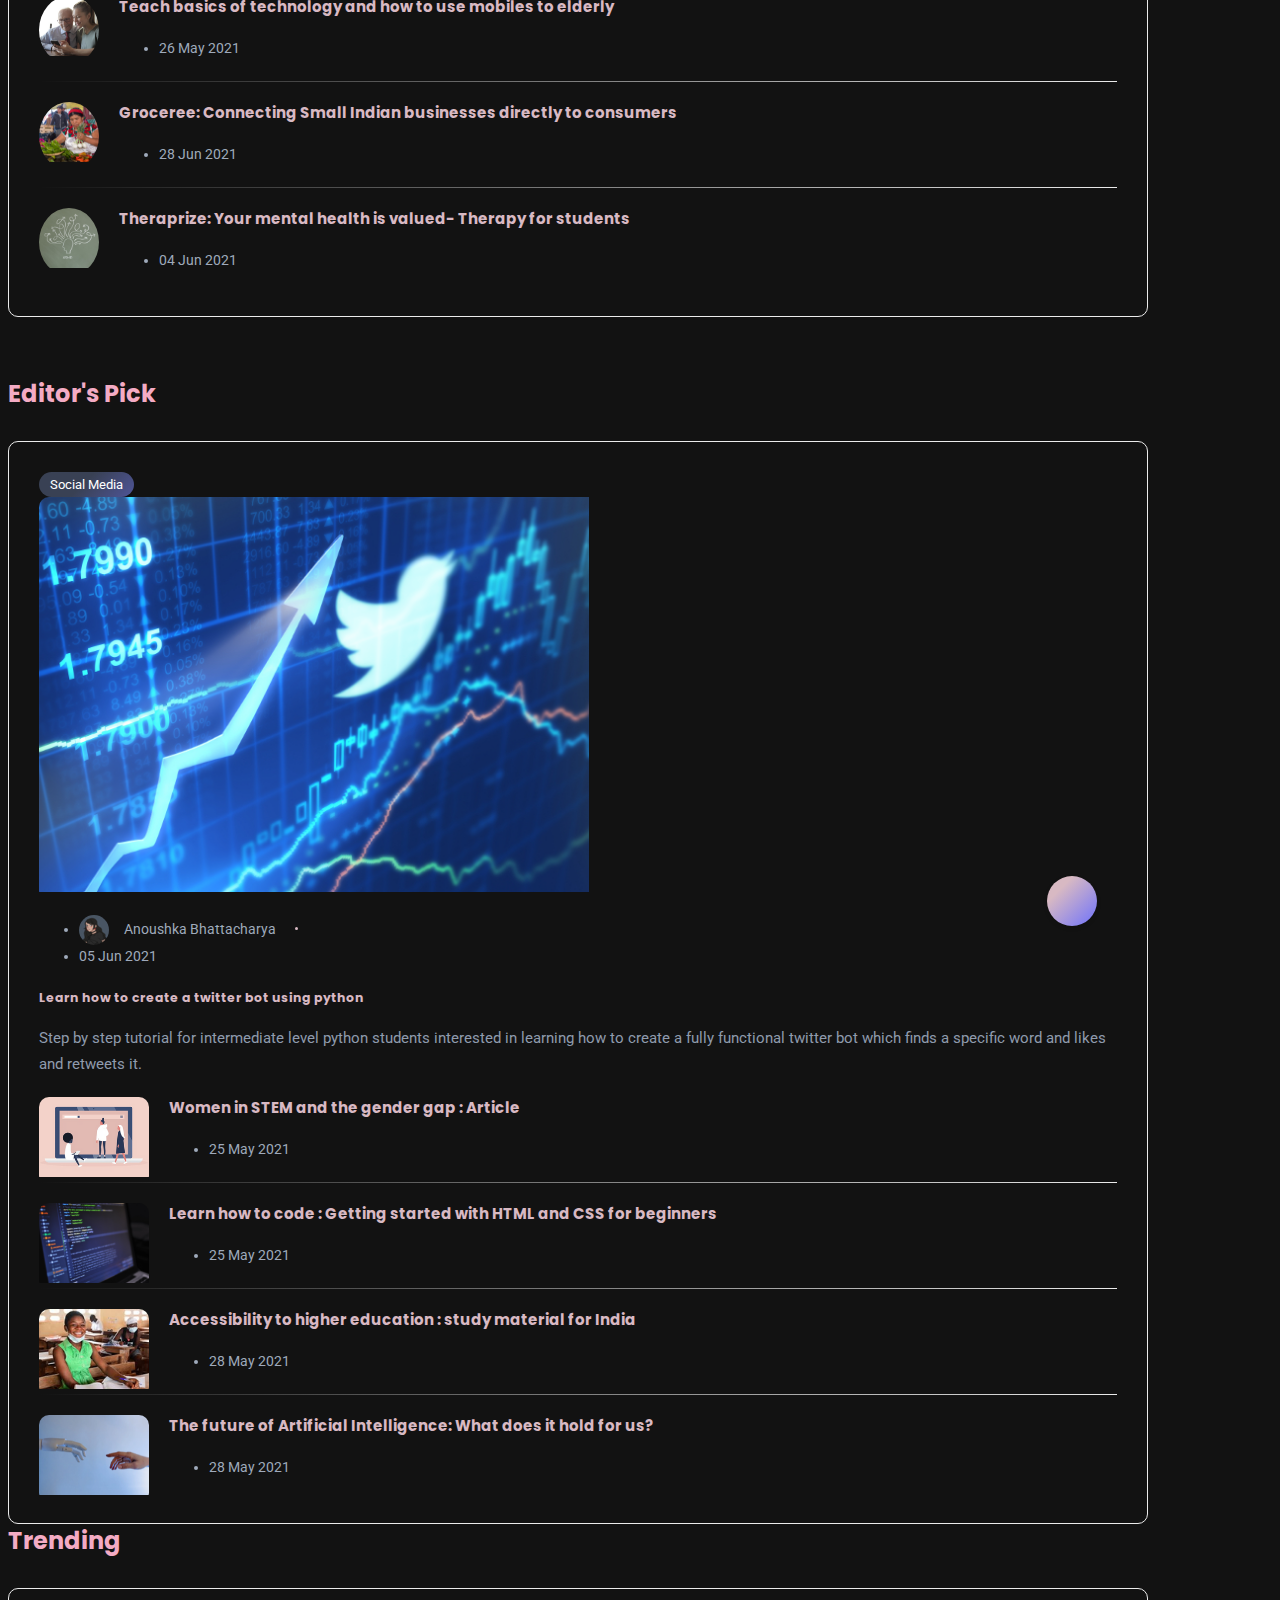
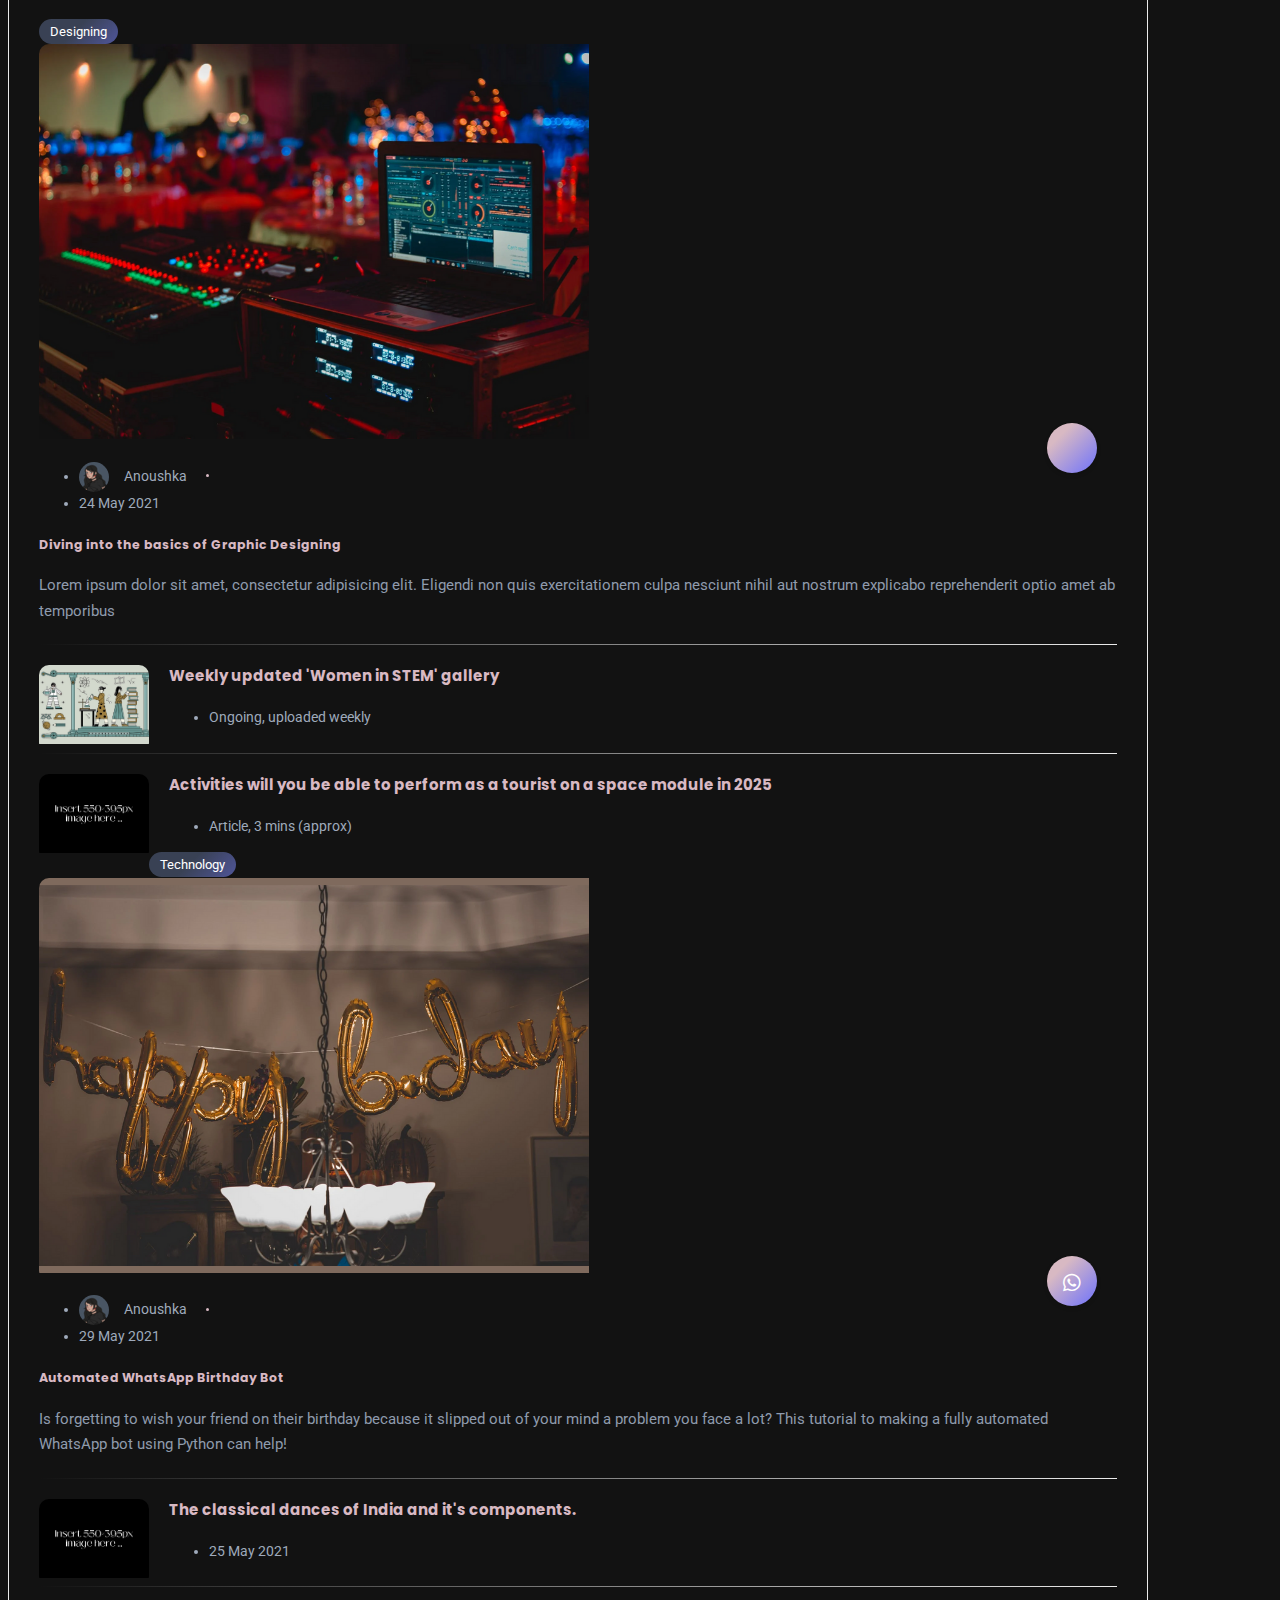
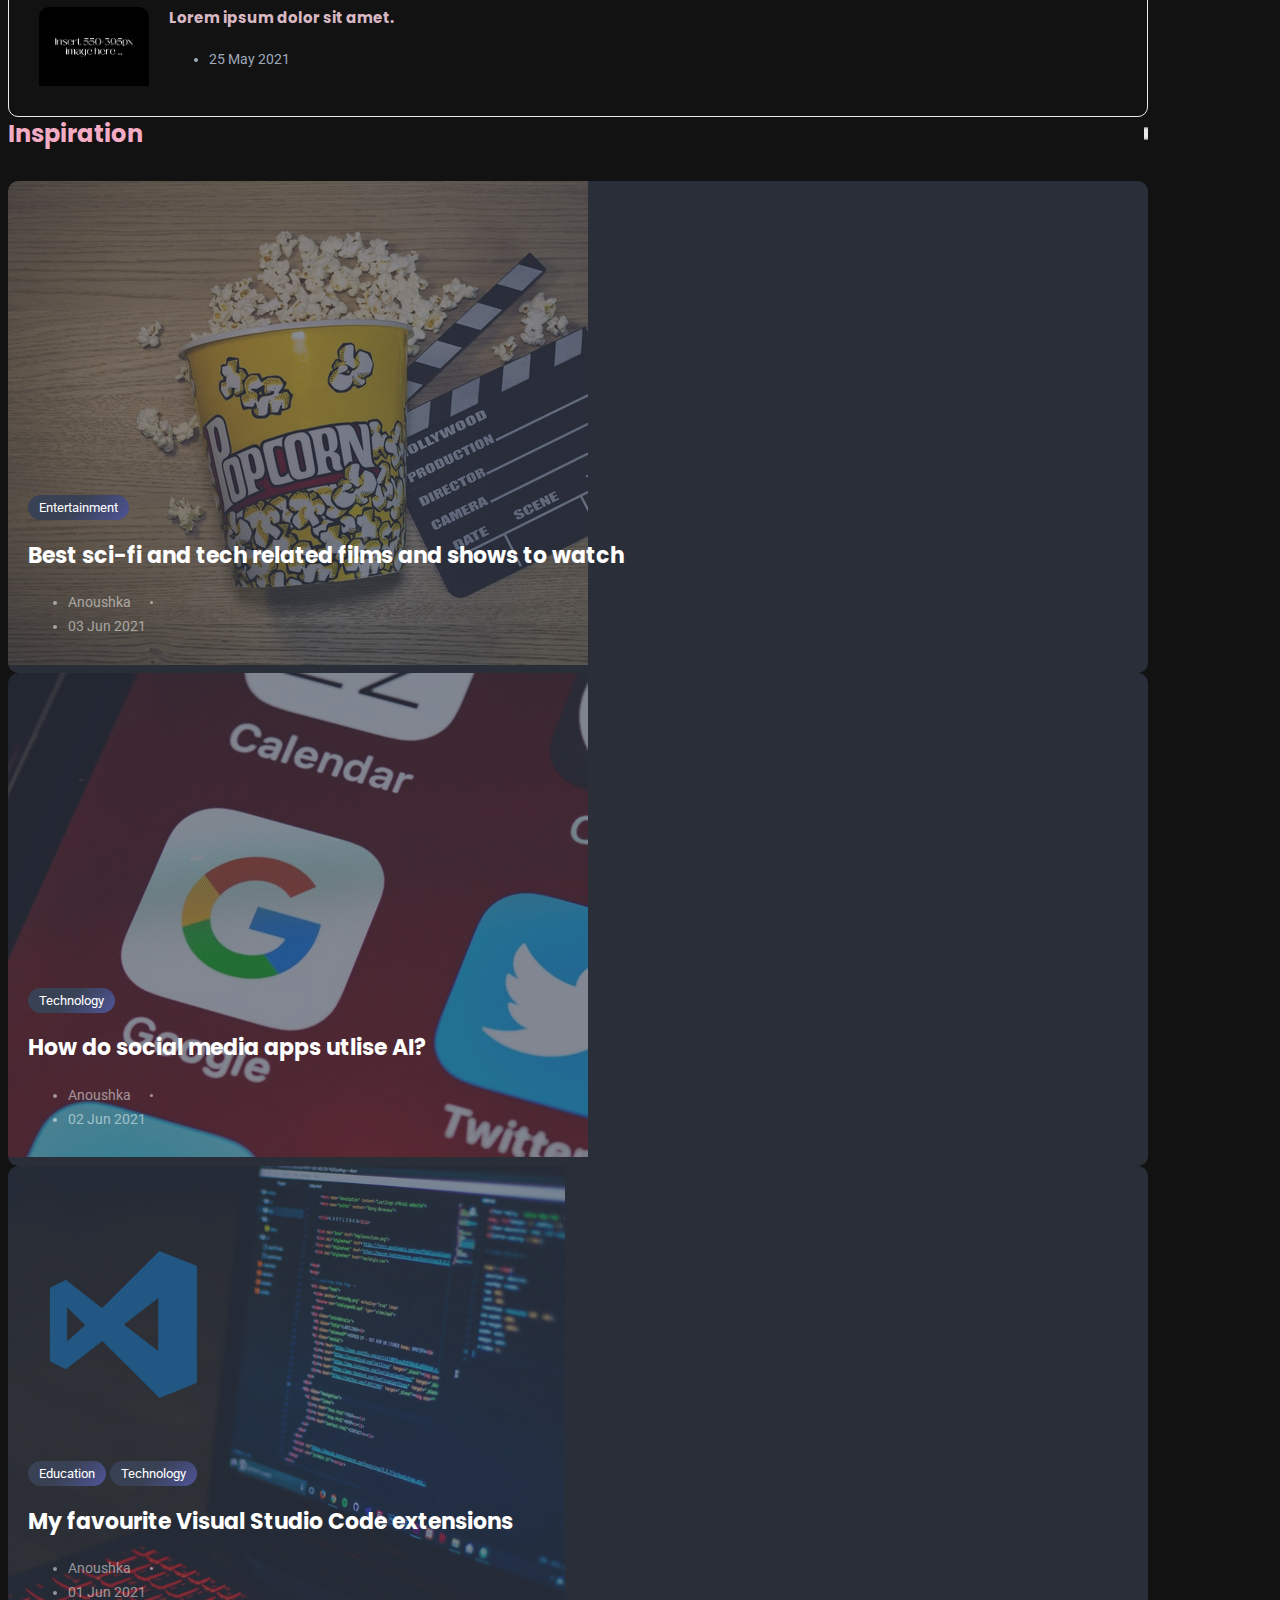
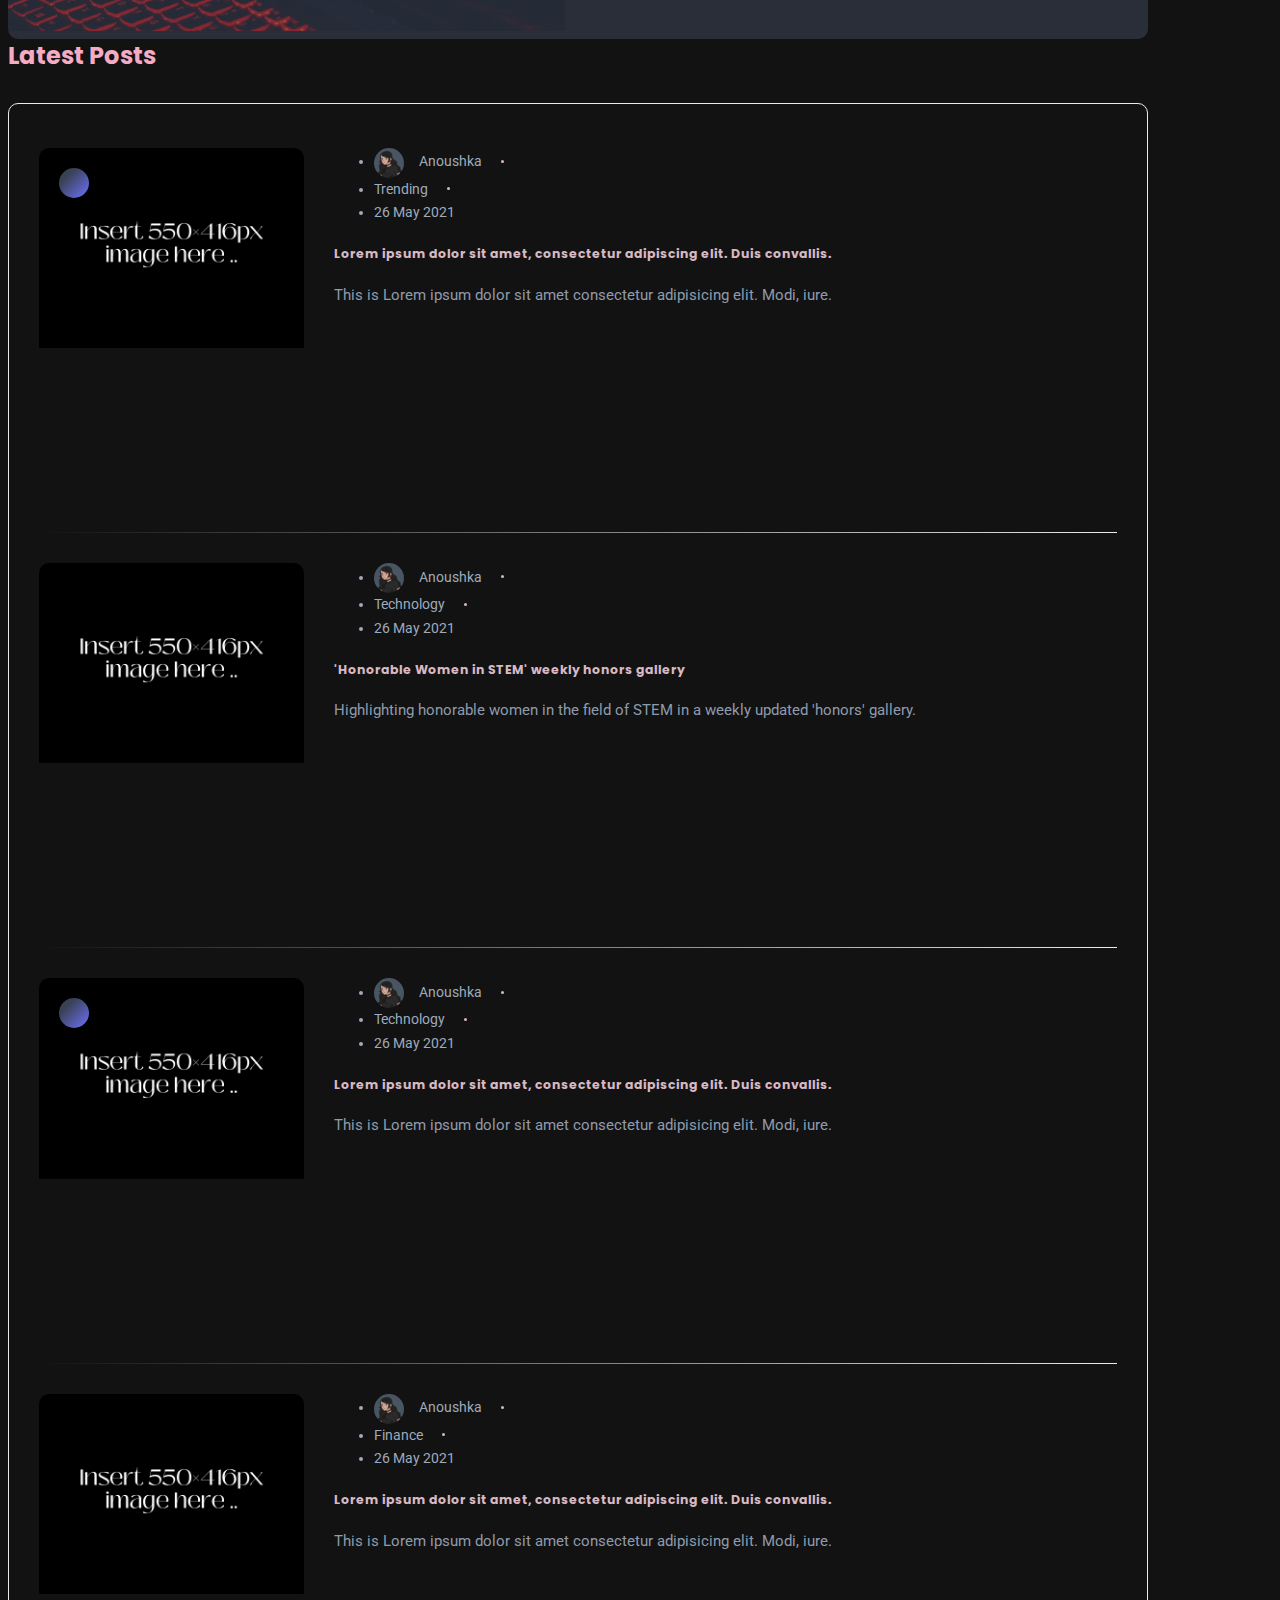
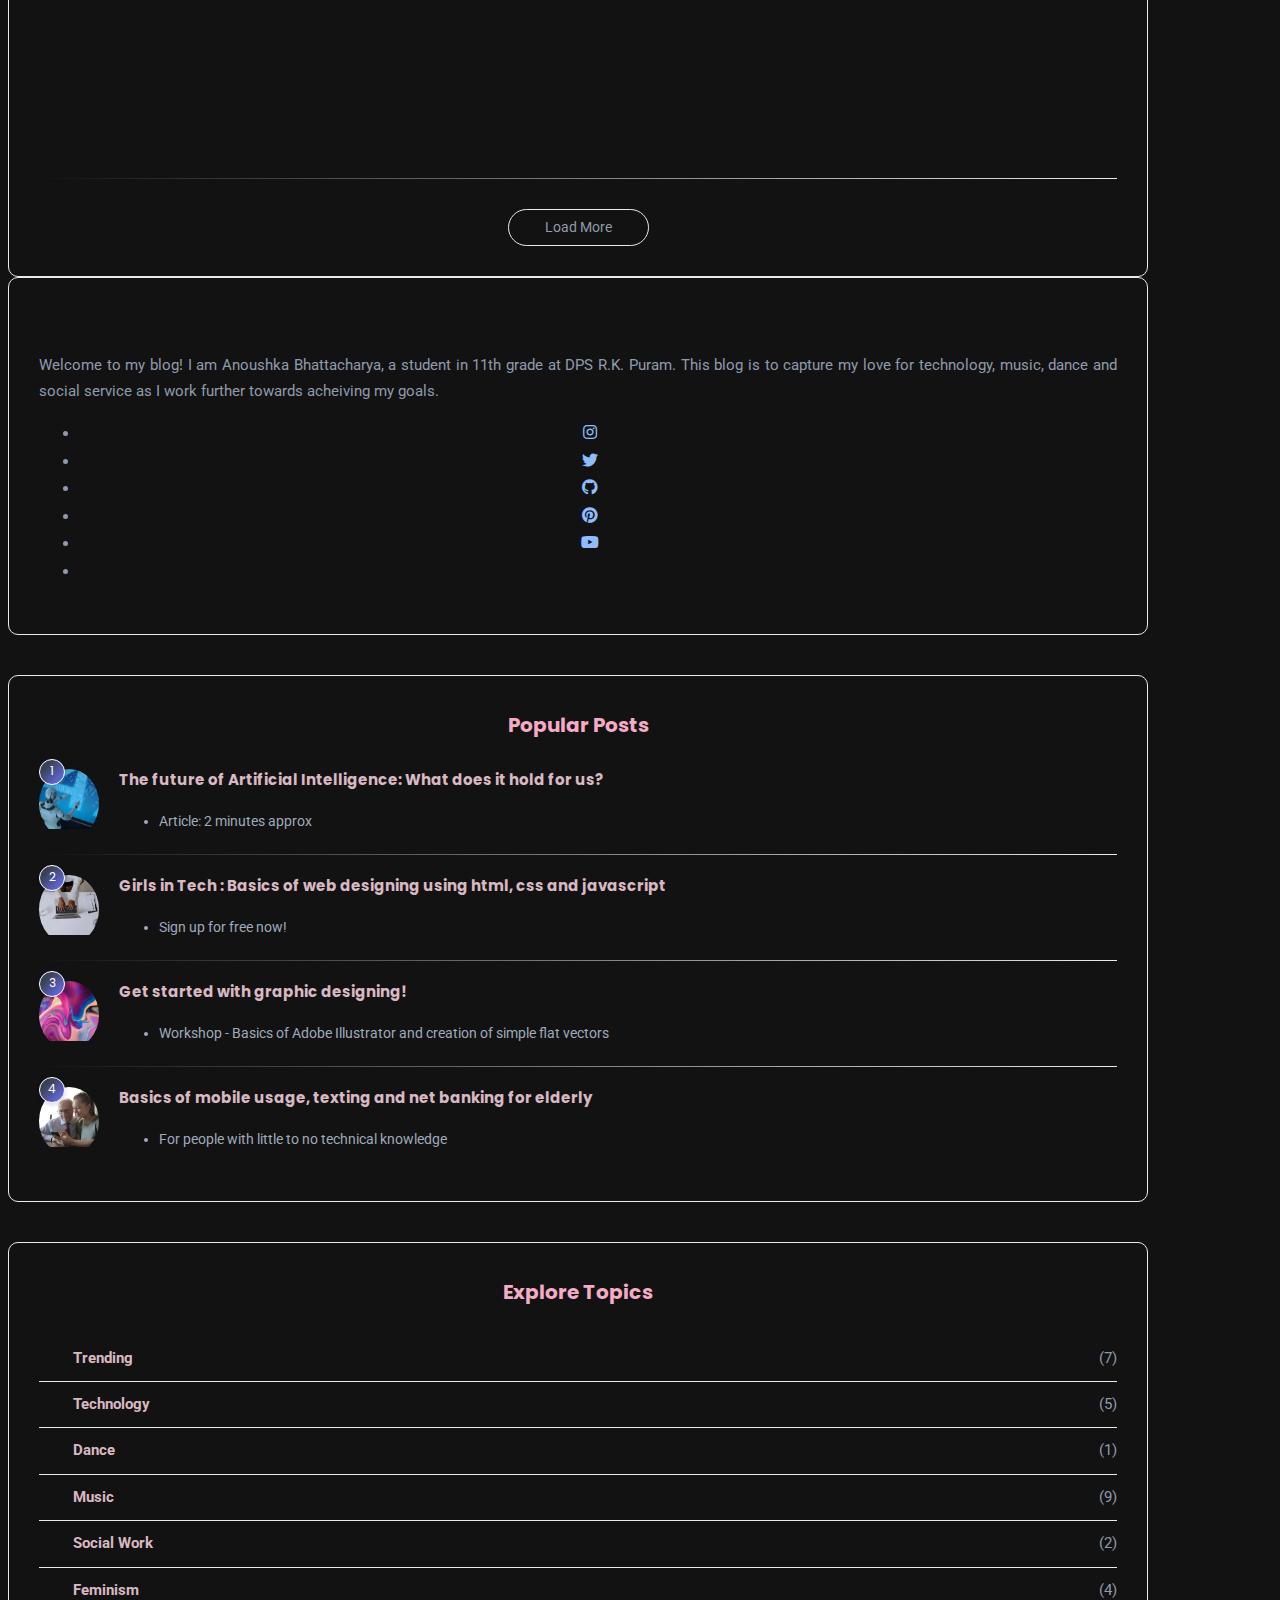
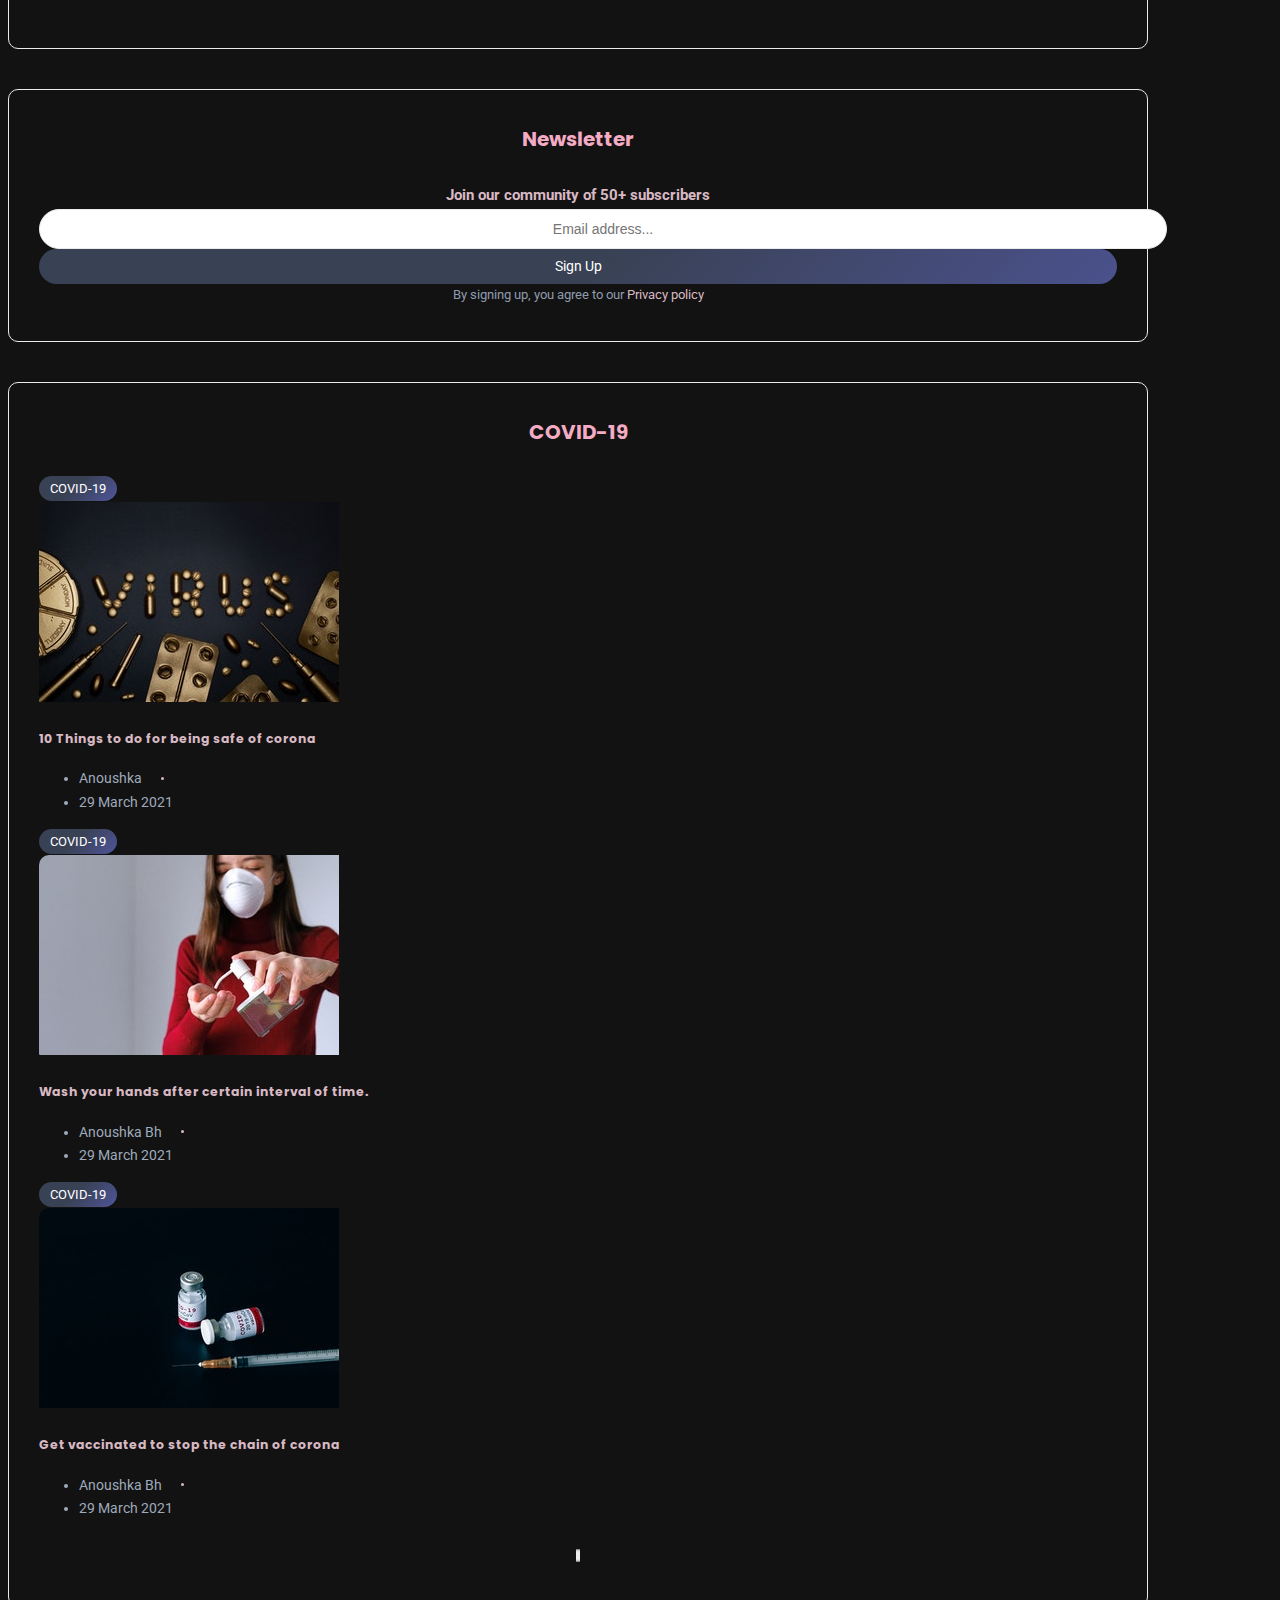
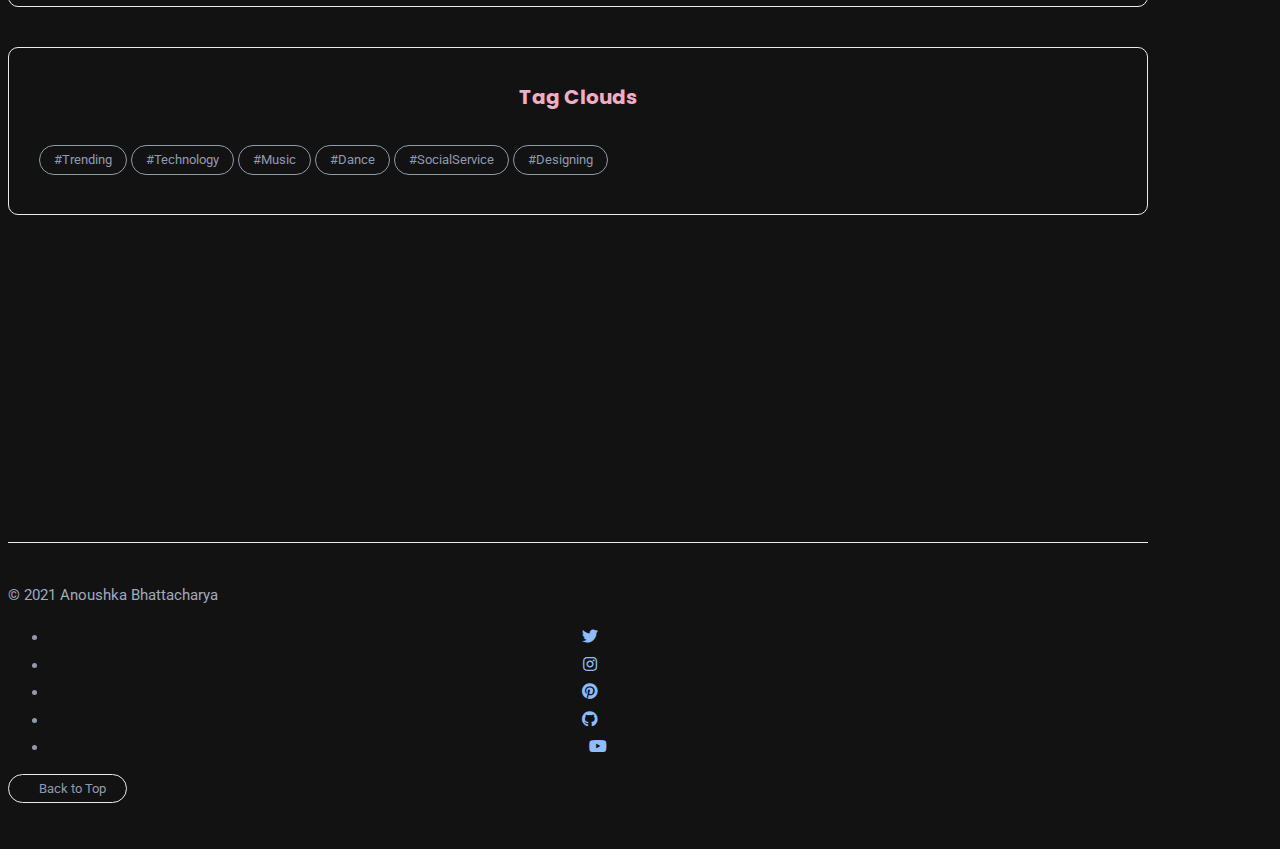
==== commit 591b2ca0: "Update blog.html" ====
--- a/blog/blog.html
+++ b/blog/blog.html
@@ -582,7 +582,7 @@
                                         </div>
                                         <div class="details clearfix">
                                             <h6 class="post-title my-0">
-                                                <a href="#">Lorem ipsum dolor sit amet.</a>
+                                                <a href="#">The classical dances of India and it's components.</a>
                                             </h6>
                                             <ul class="meta list-inline mt-1 mb-0">
                                                 <li class="list-inline-item">25 May 2021</li>
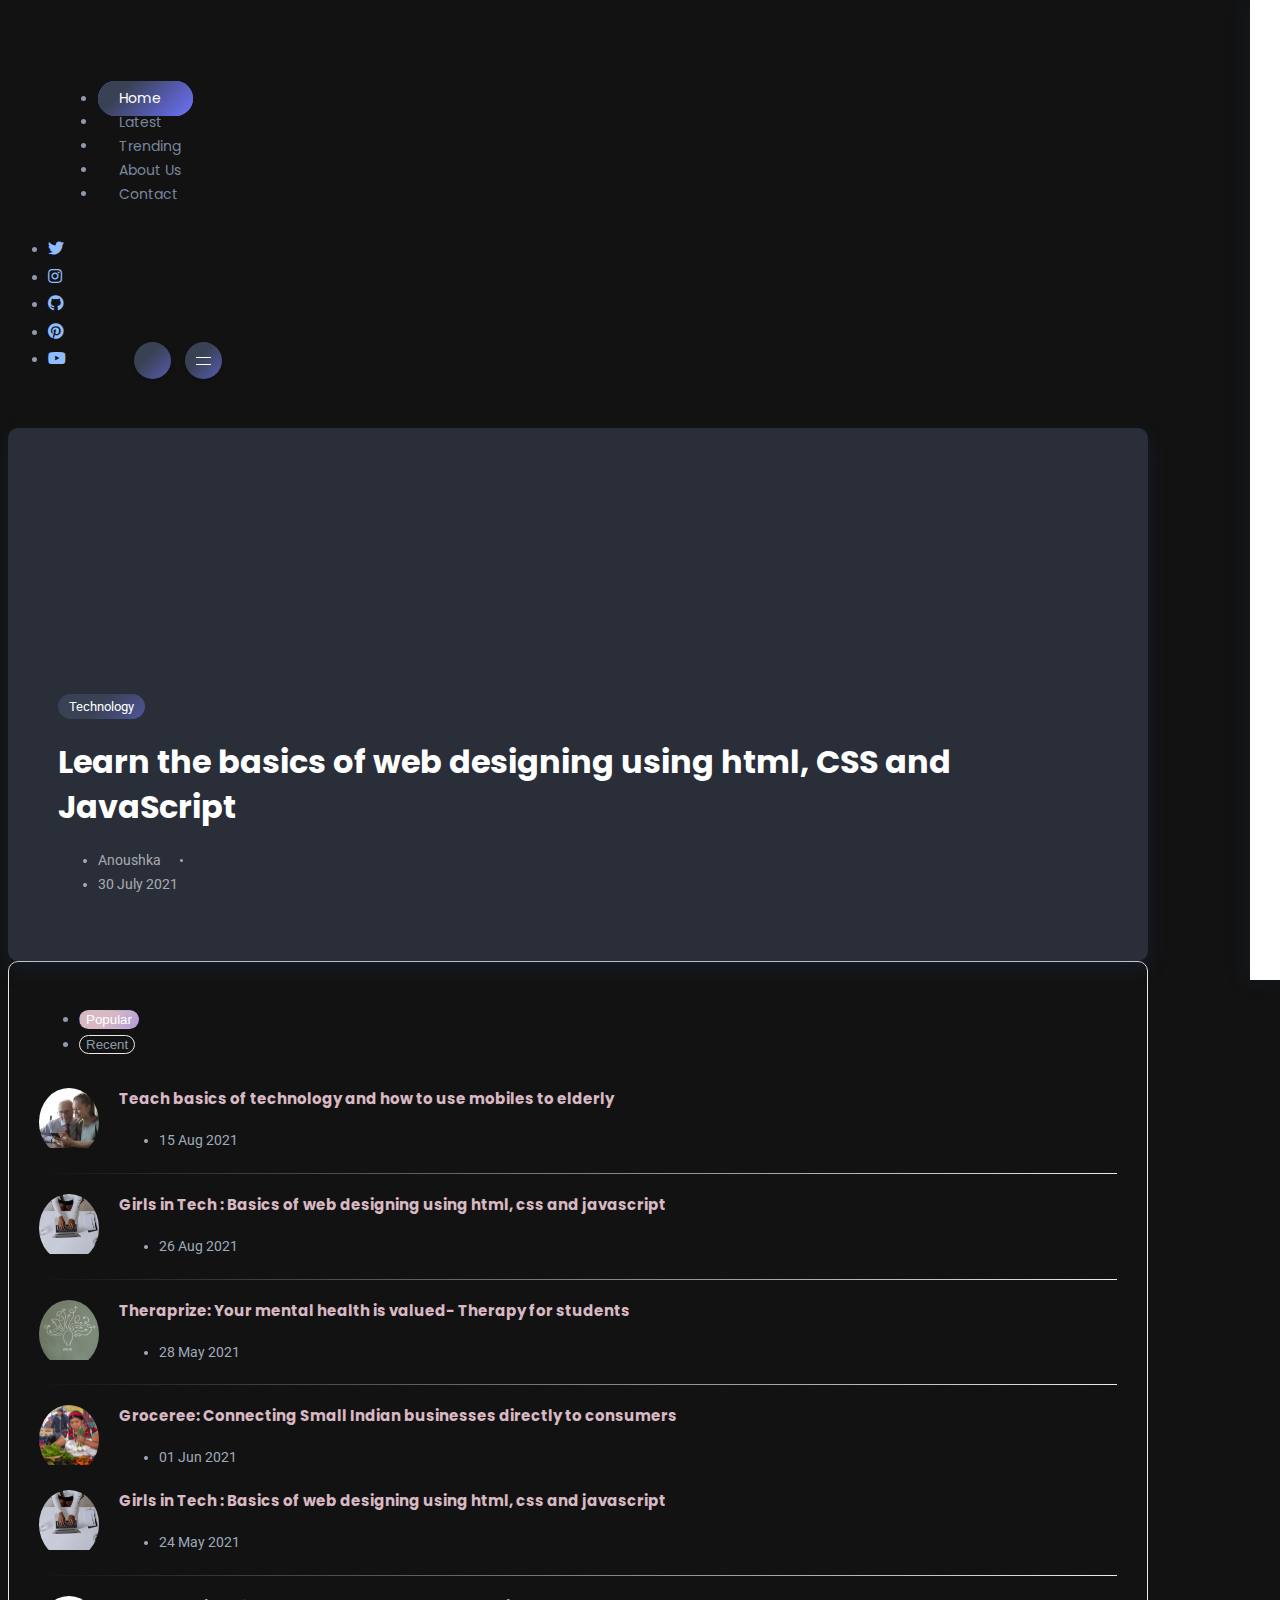
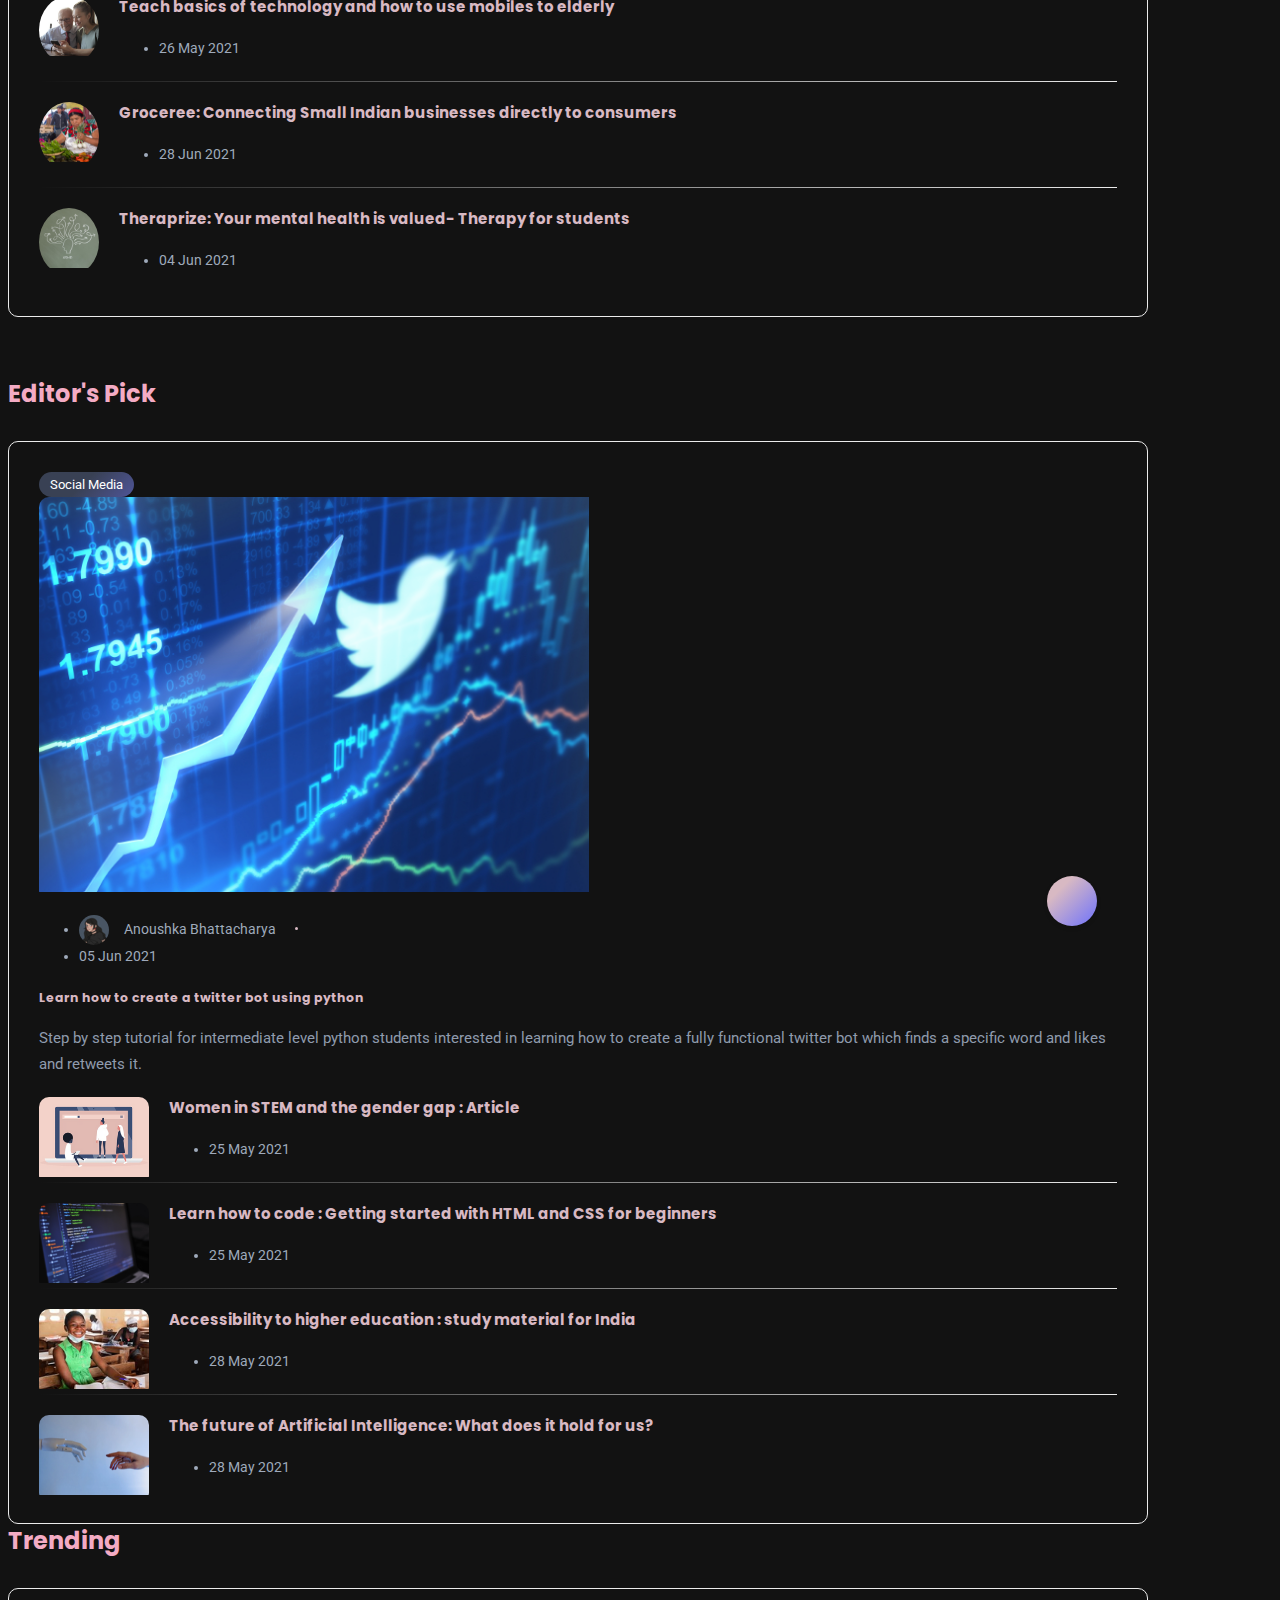
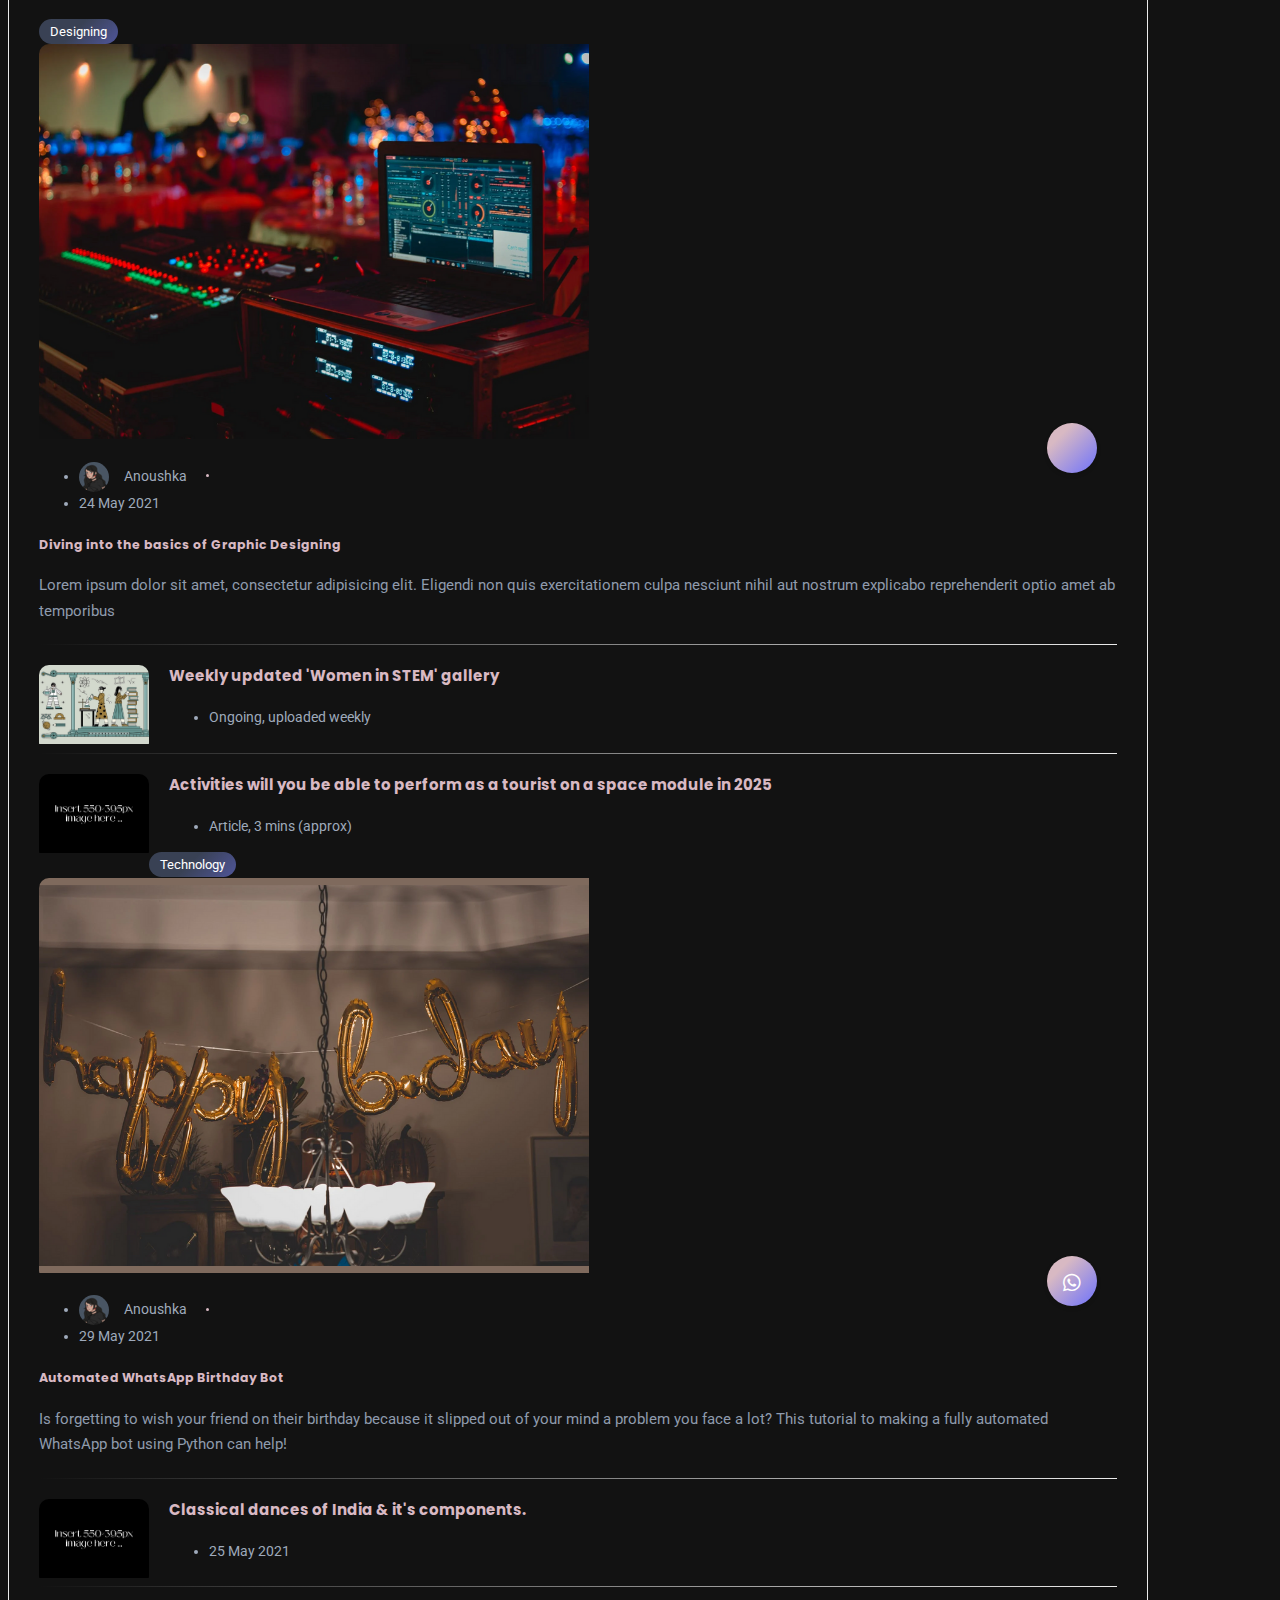
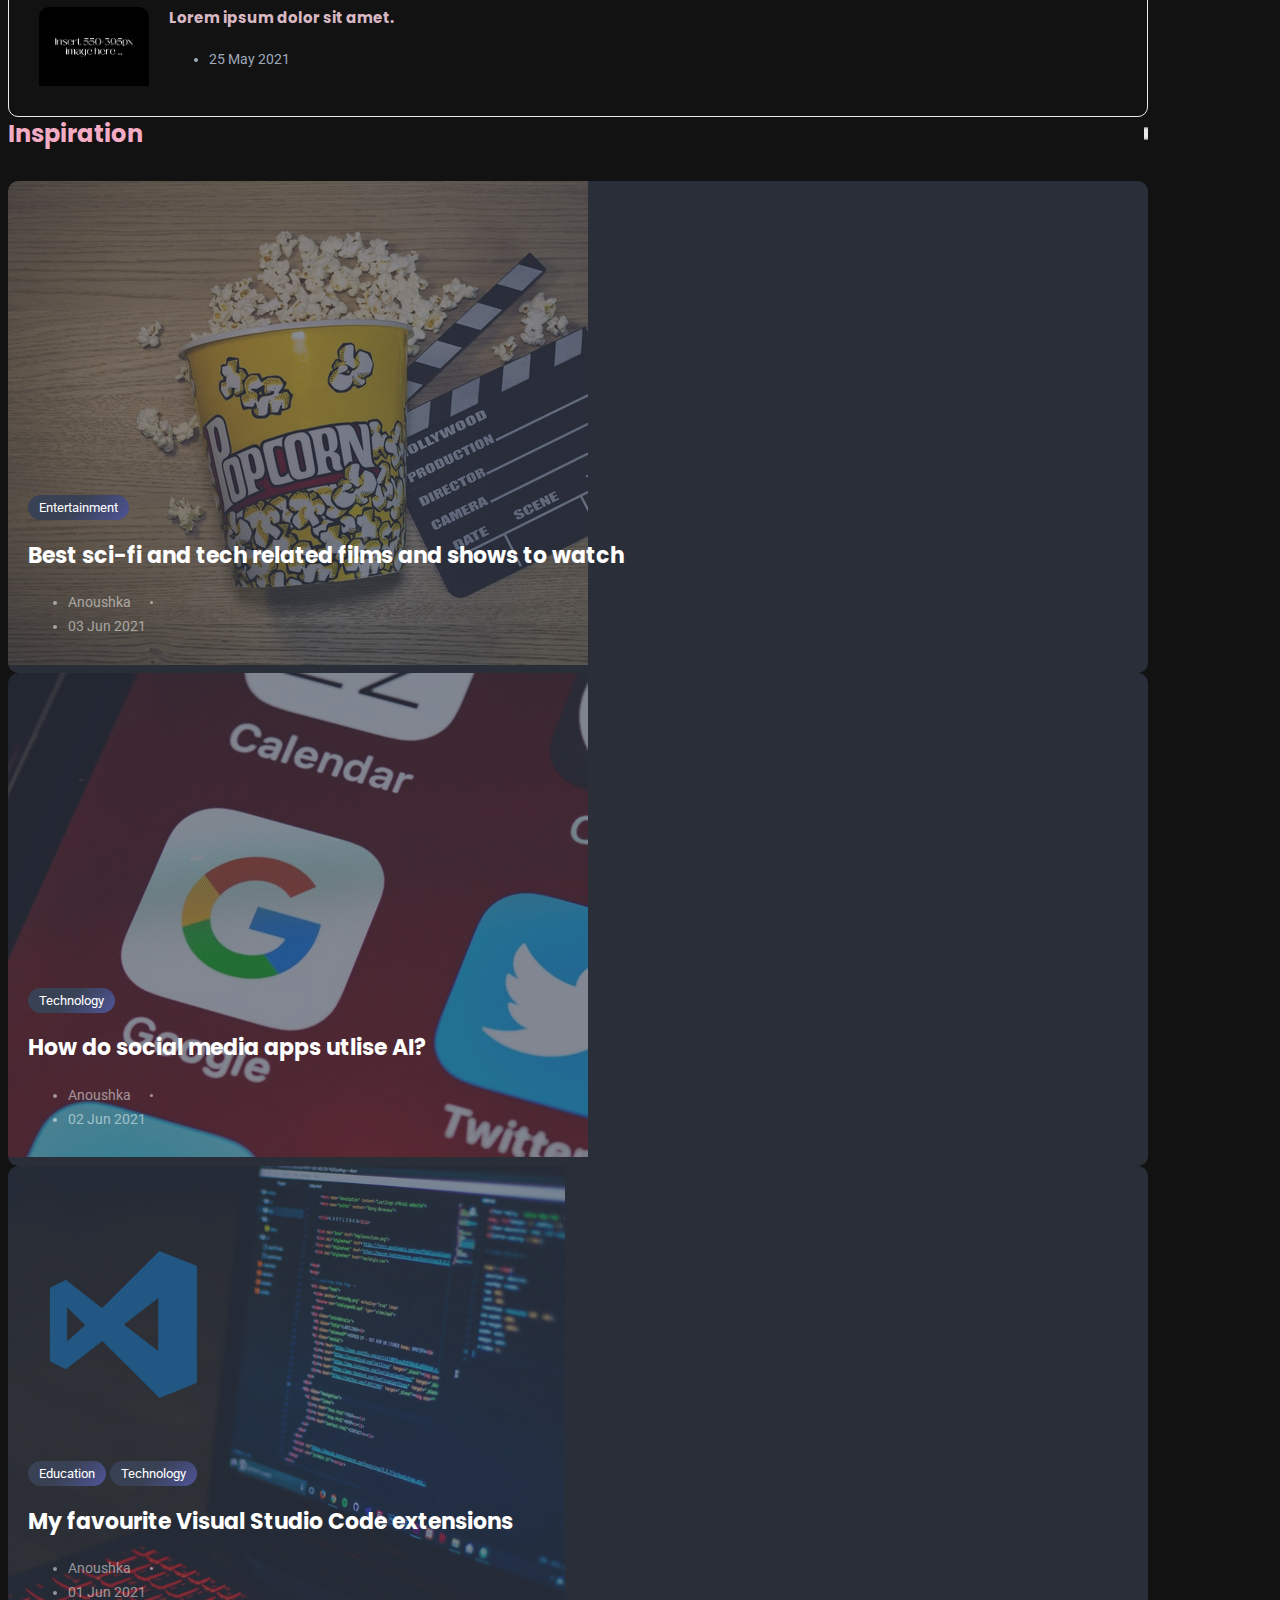
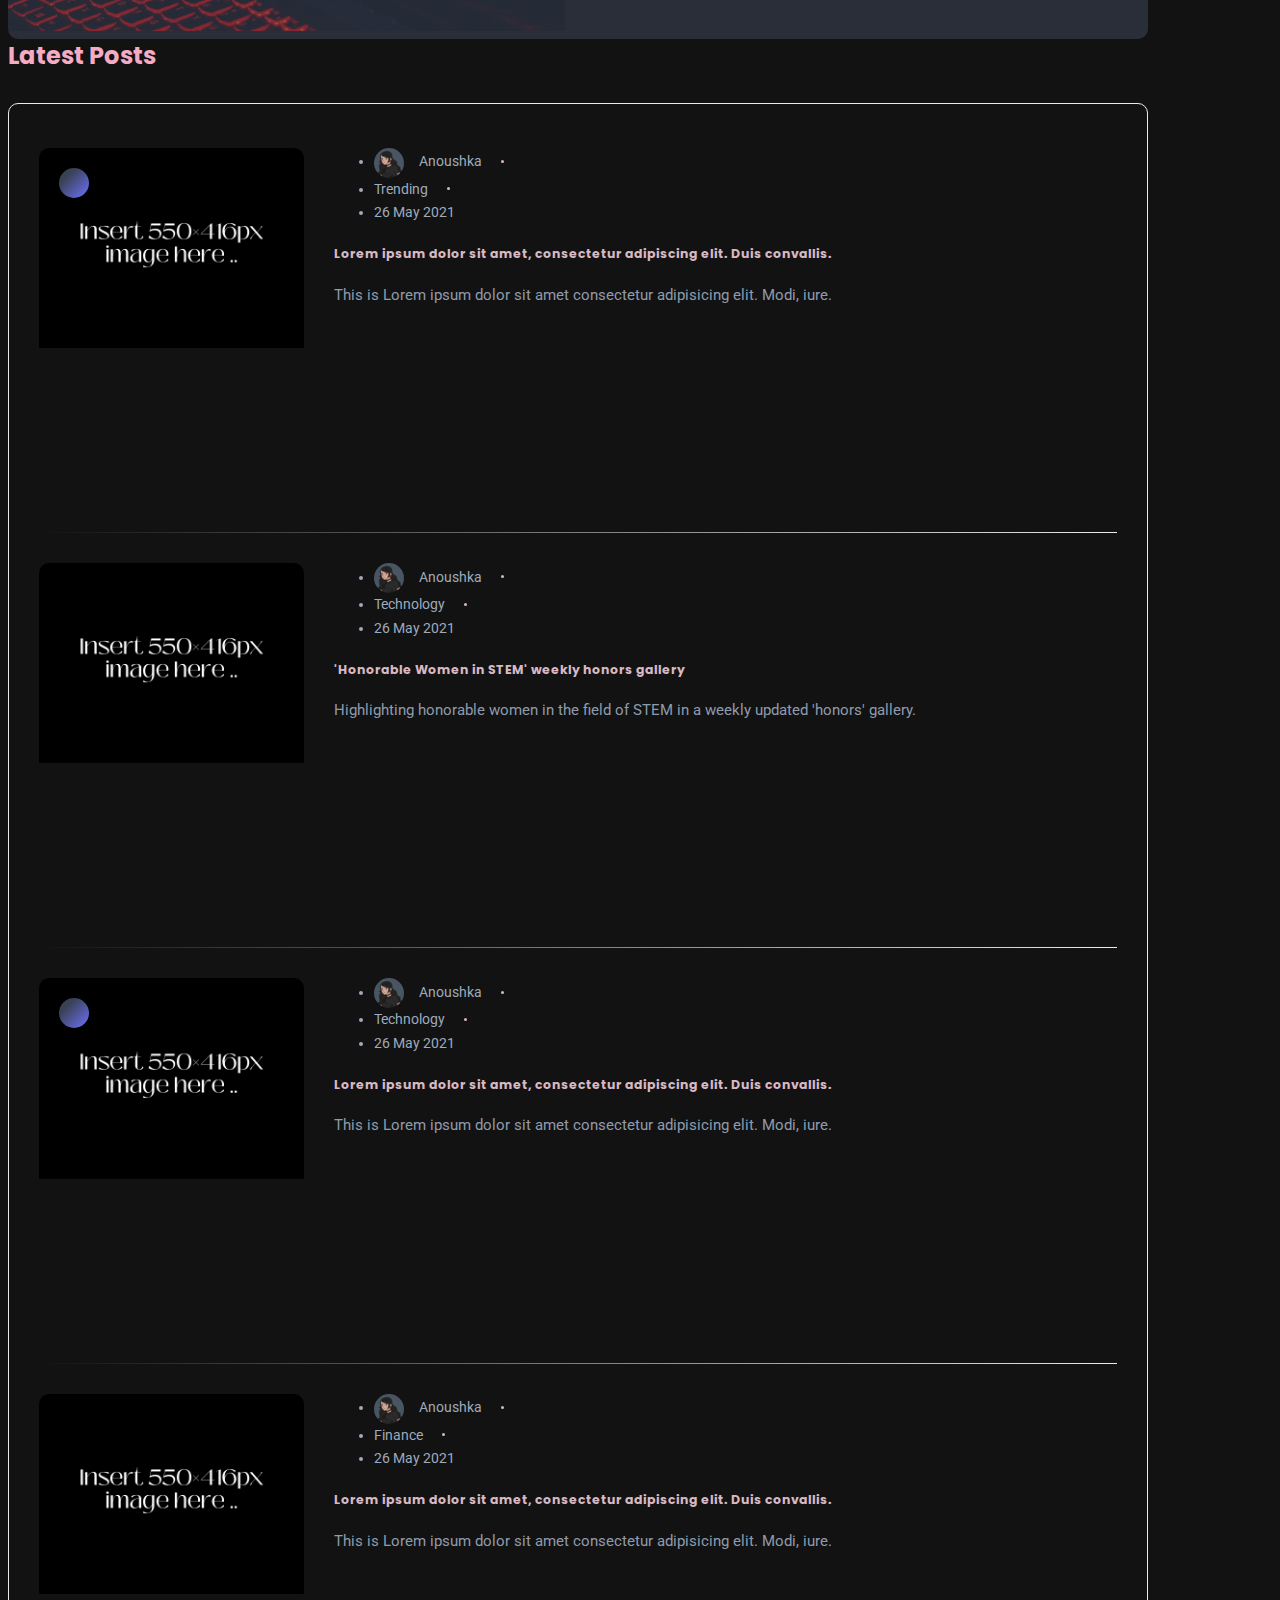
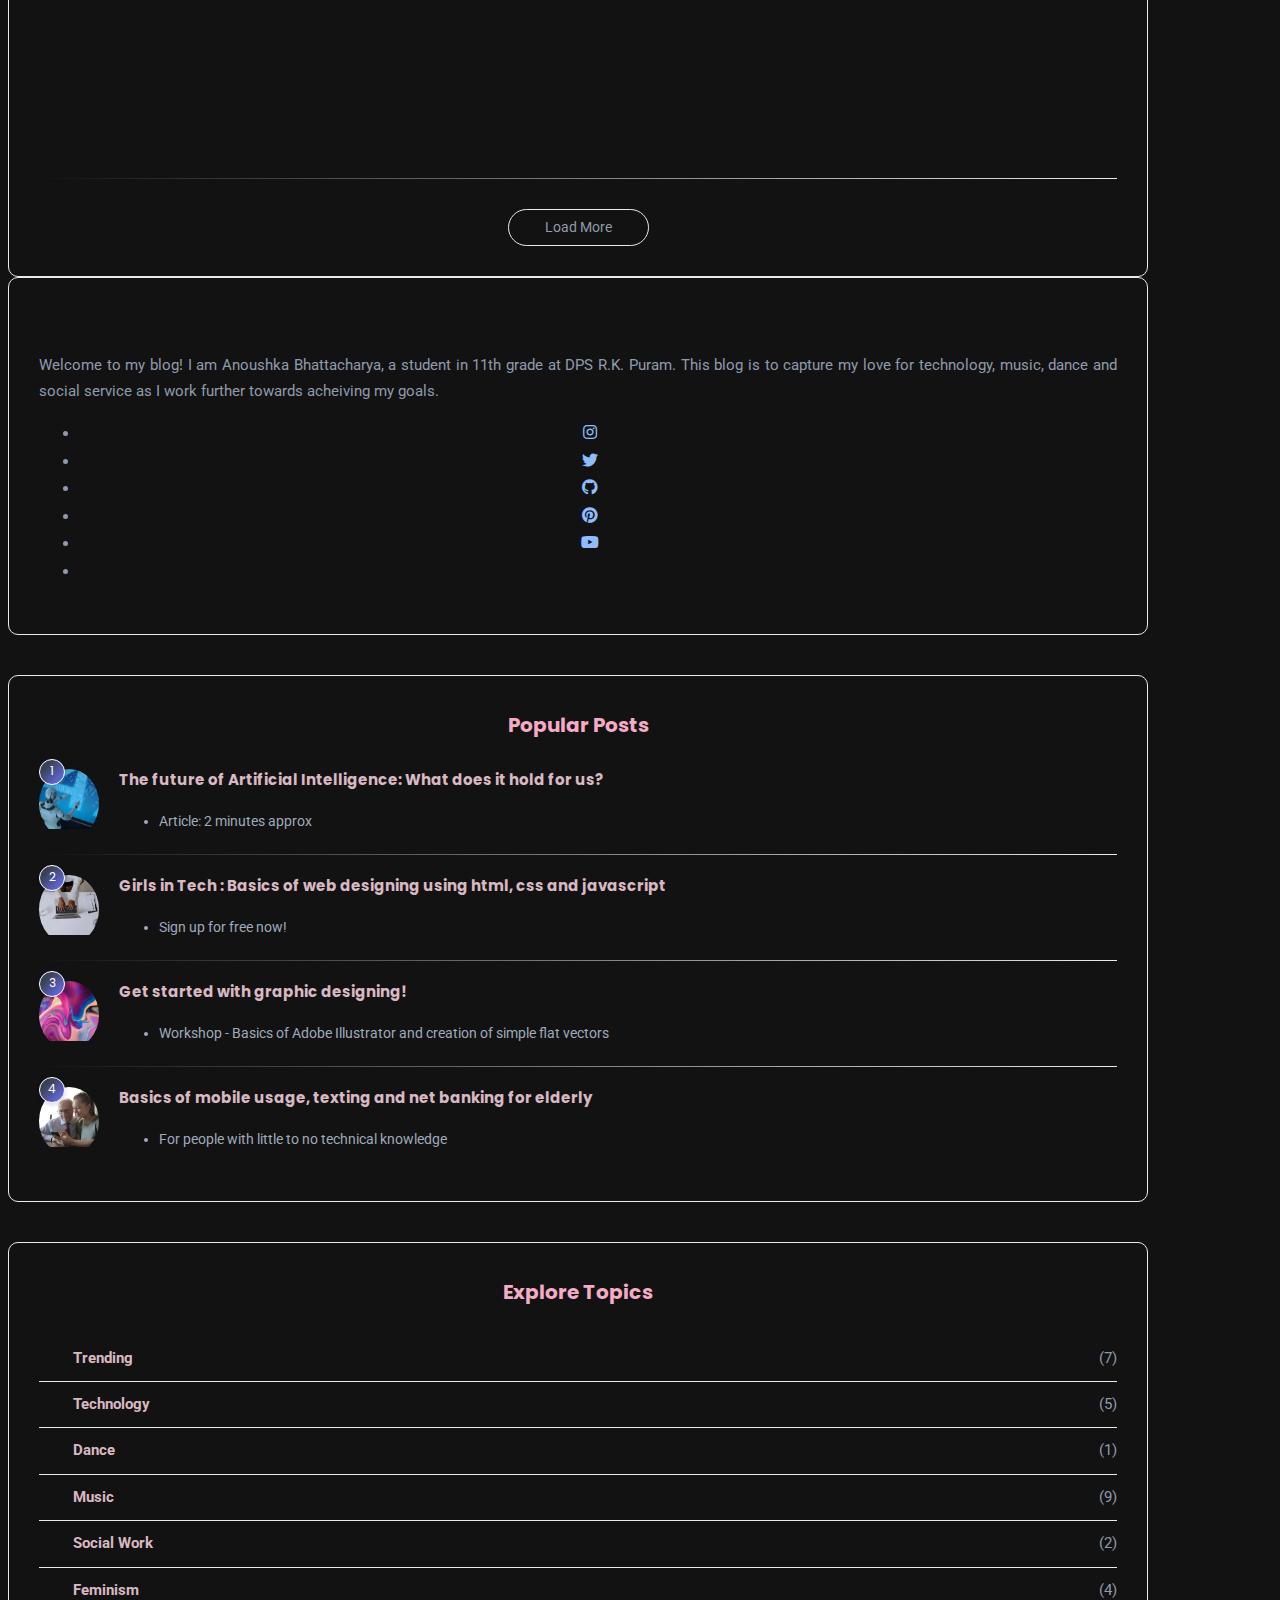
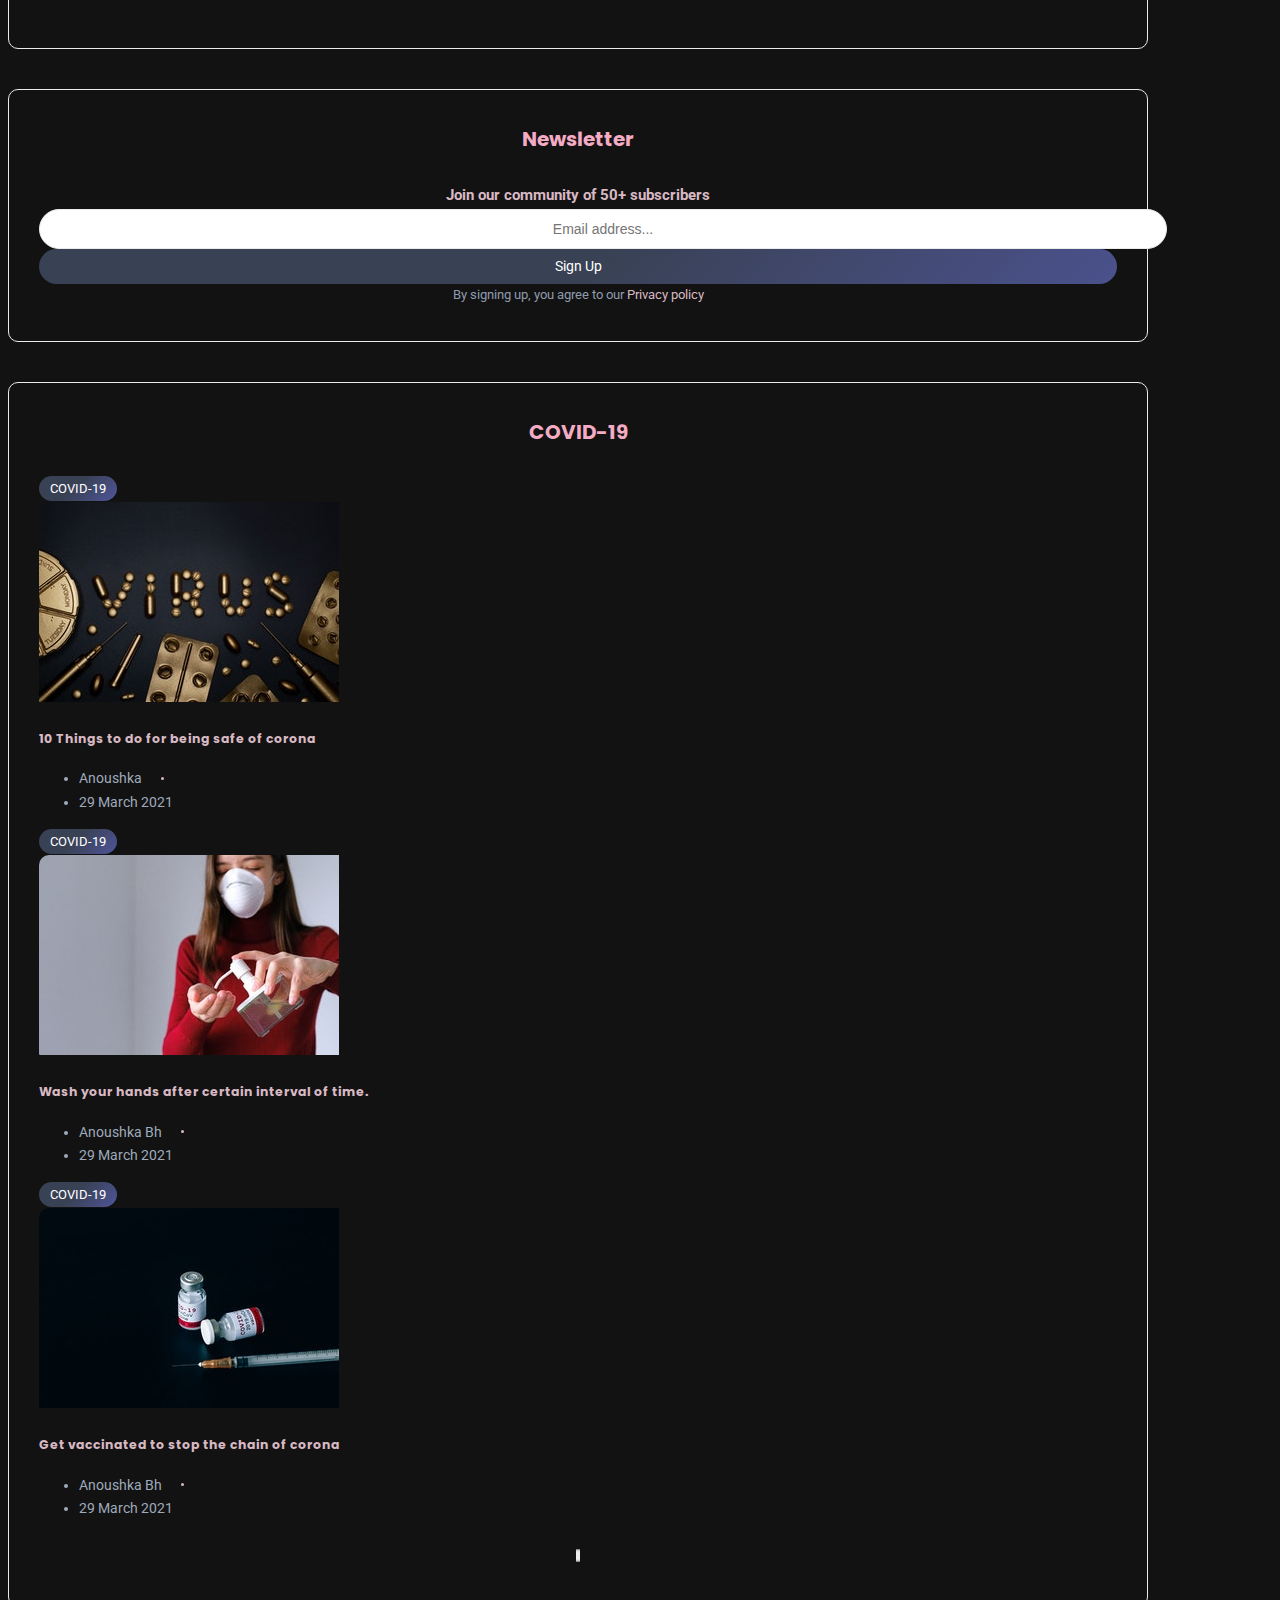
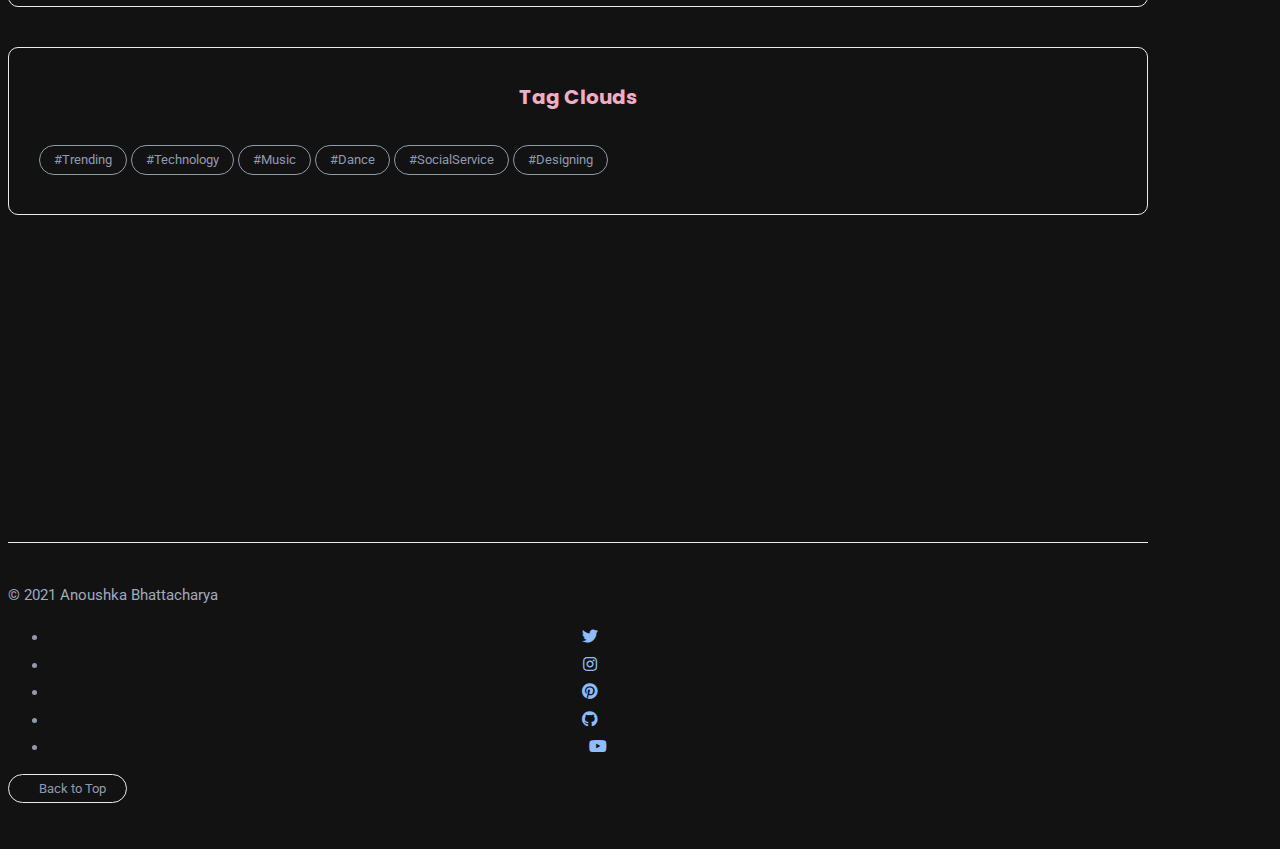
==== commit 4a2f7fd9: "Update blog.html" ====
--- a/blog/blog.html
+++ b/blog/blog.html
@@ -582,7 +582,7 @@
                                         </div>
                                         <div class="details clearfix">
                                             <h6 class="post-title my-0">
-                                                <a href="#">The classical dances of India and it's components.</a>
+                                                <a href="#">Classical dances of India & it's components.</a>
                                             </h6>
                                             <ul class="meta list-inline mt-1 mb-0">
                                                 <li class="list-inline-item">25 May 2021</li>
@@ -1319,7 +1319,7 @@
         <button class="btn-close" aria-label="Close" type="button"></button>
 
         <div class="logo">
-            <img src="images/my-logo.png" alt="">
+            <img src="images/blog-logo-cherry.png" alt="">
         </div>
         <nav>
             <ul class="vertical-menu">
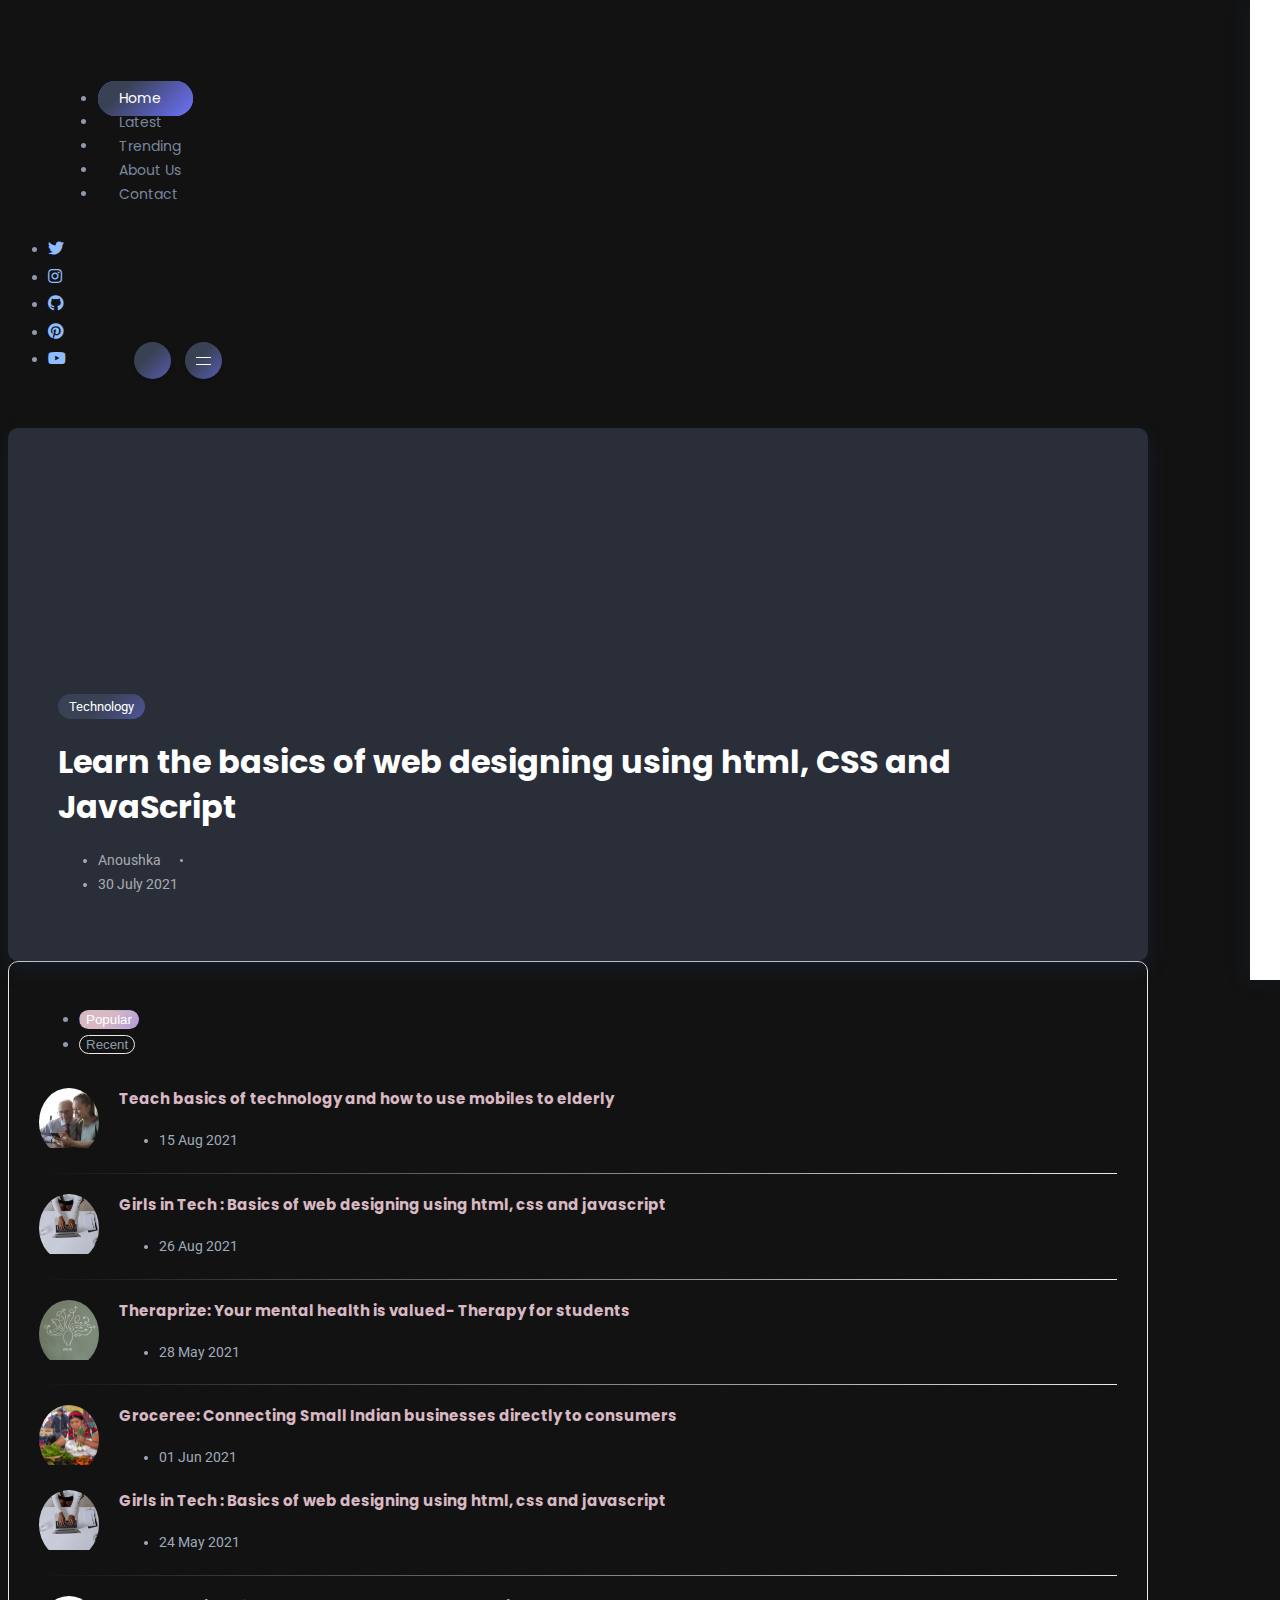
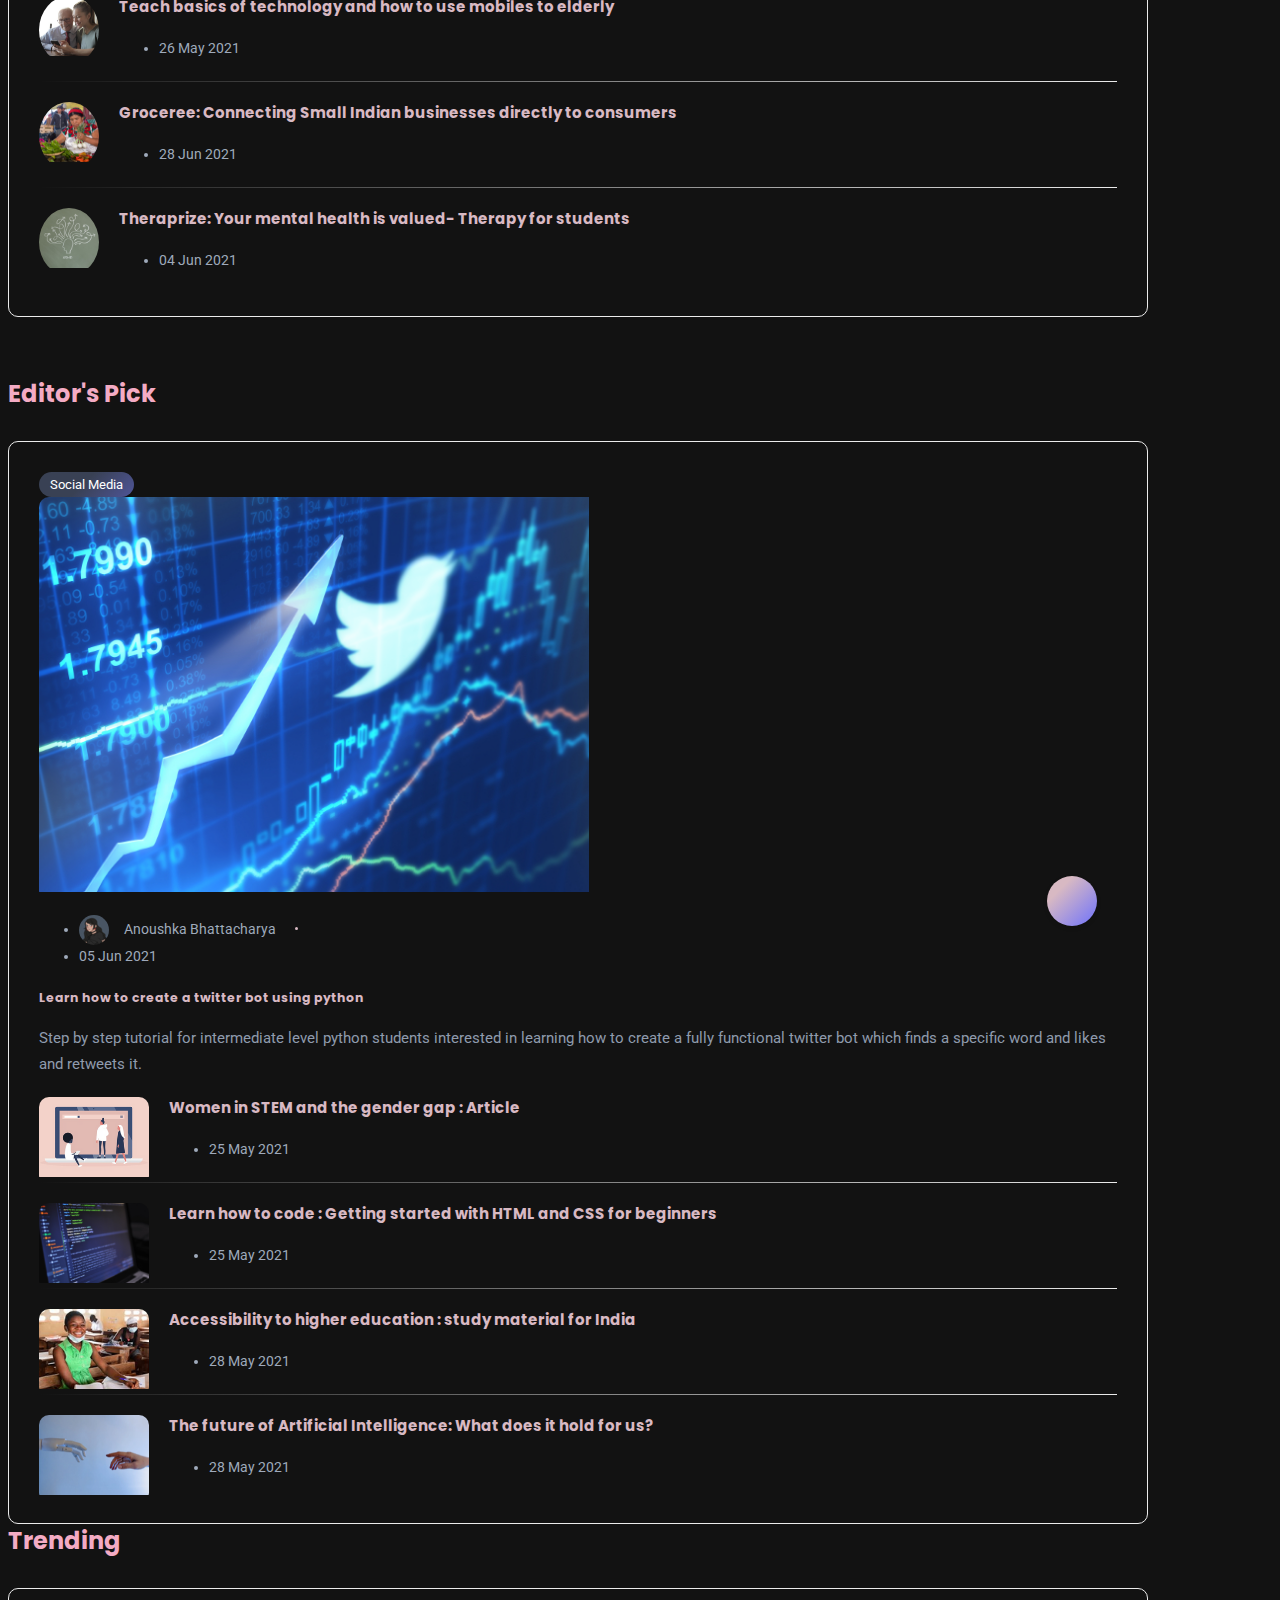
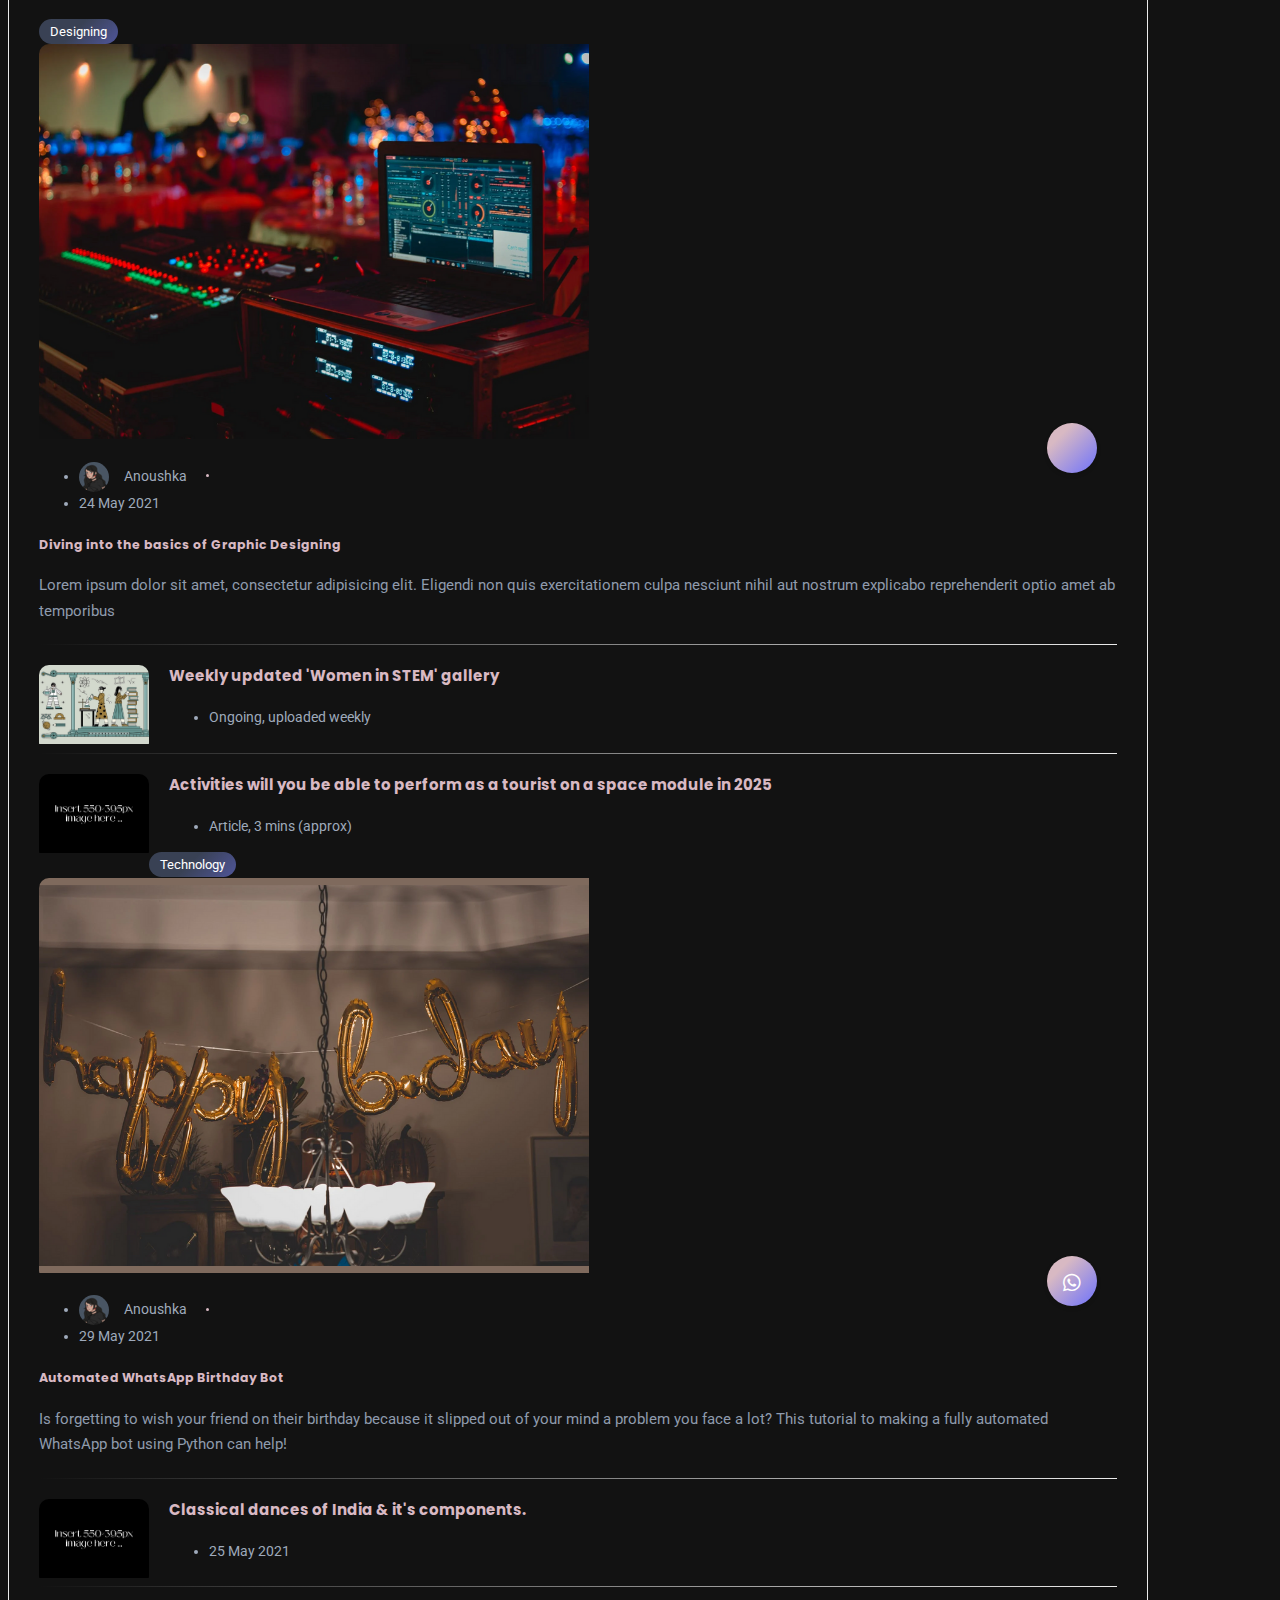
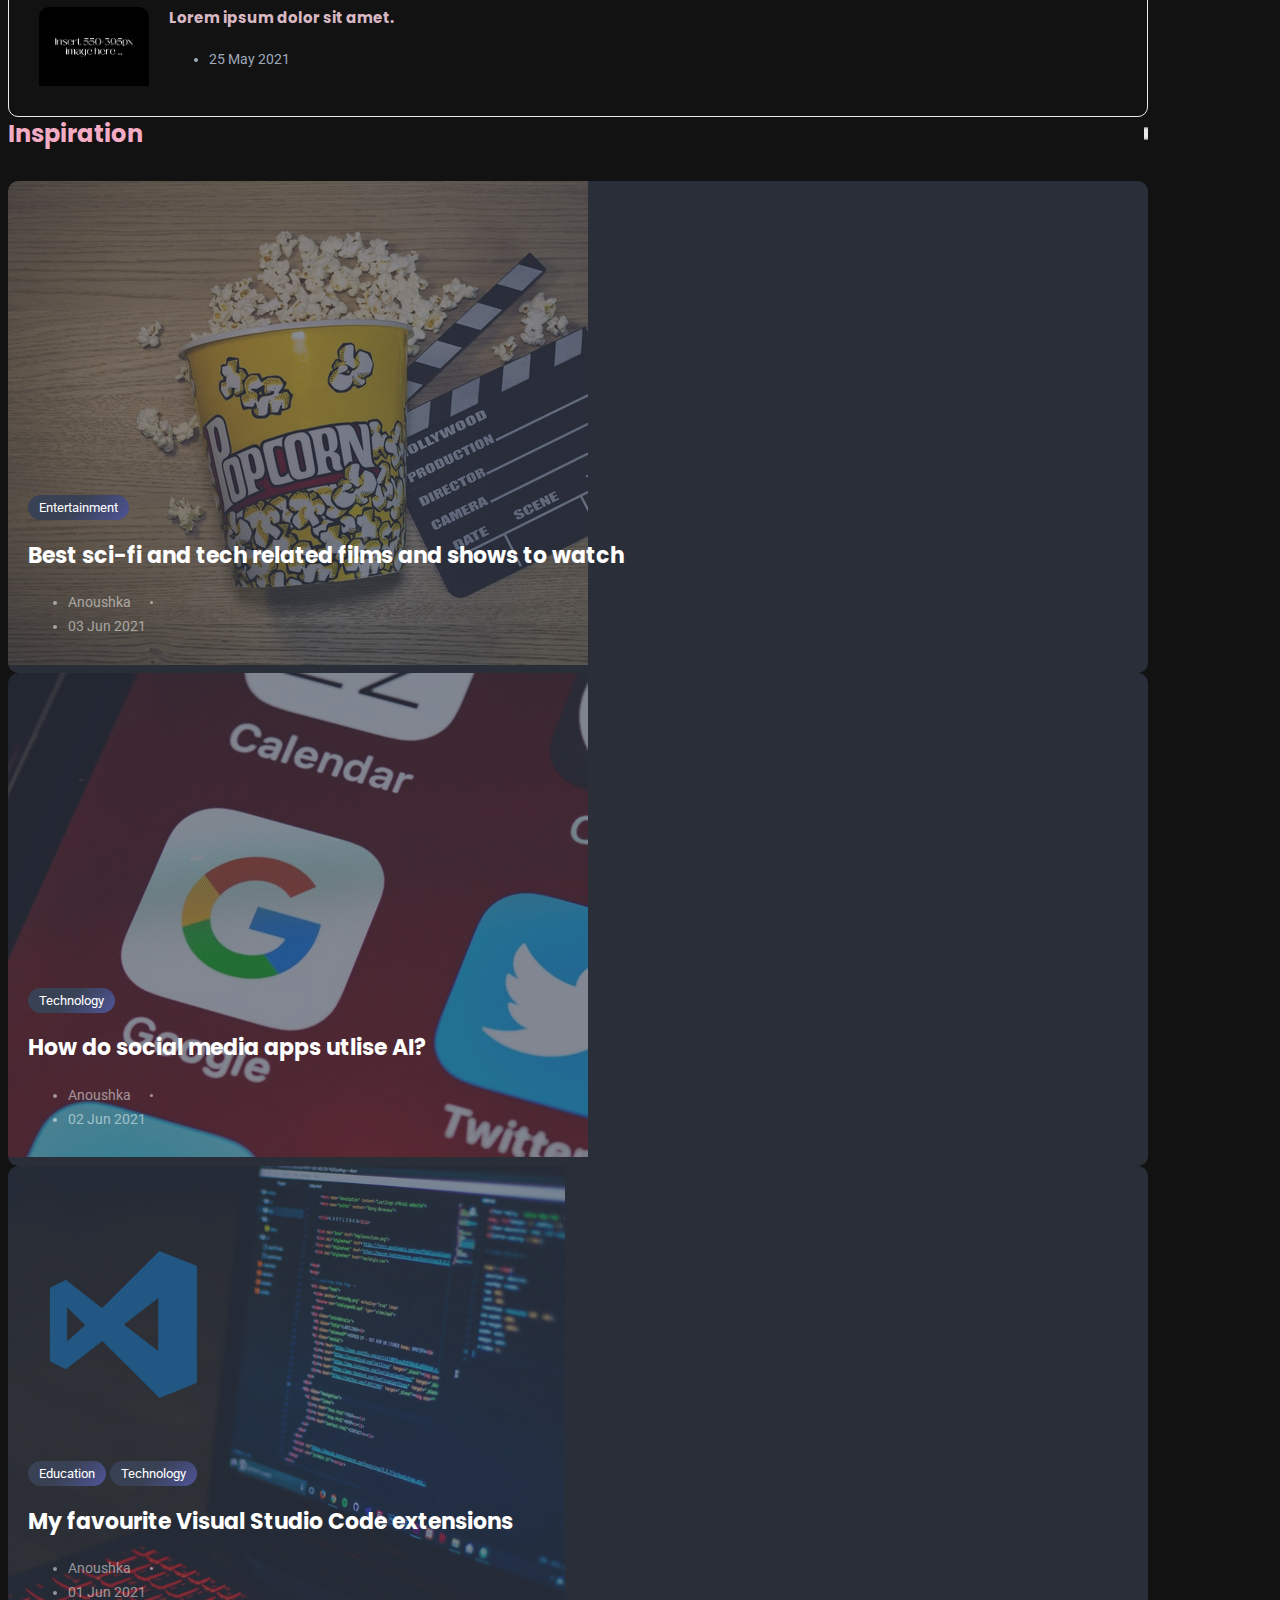
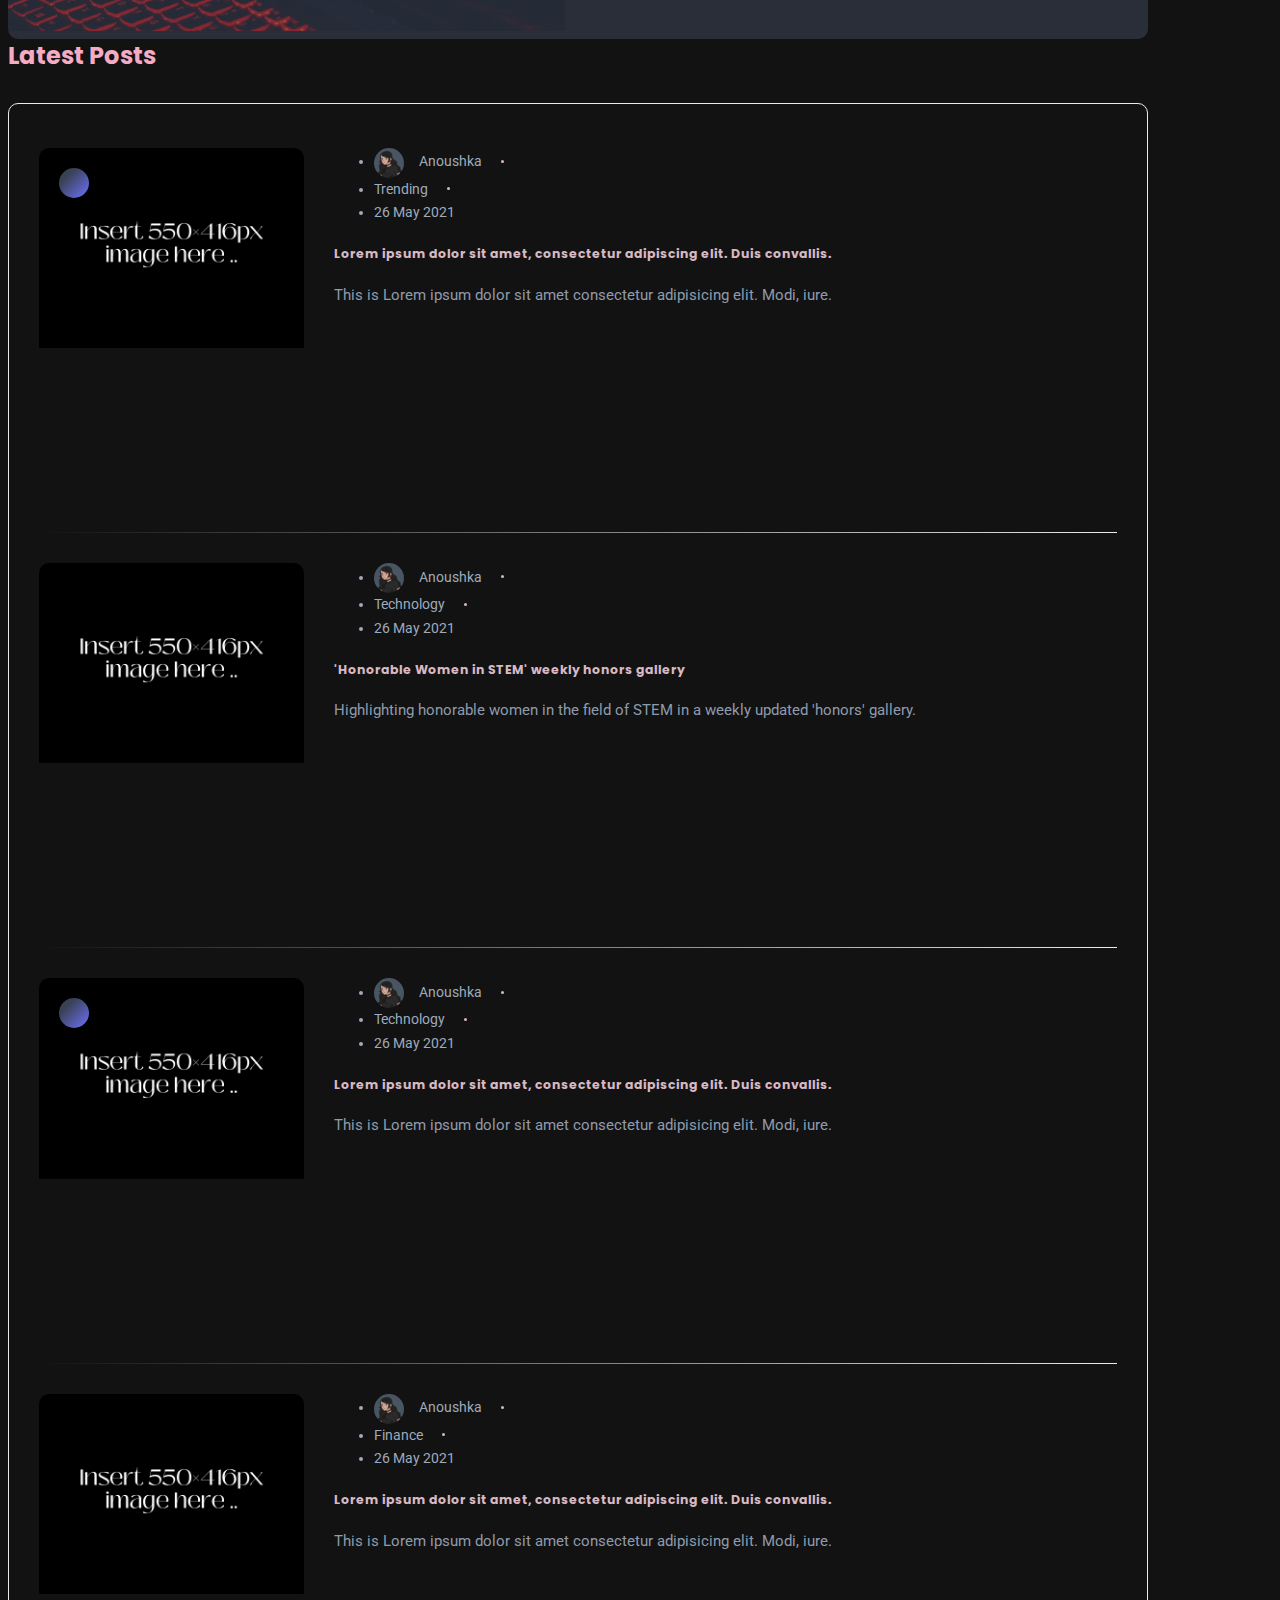
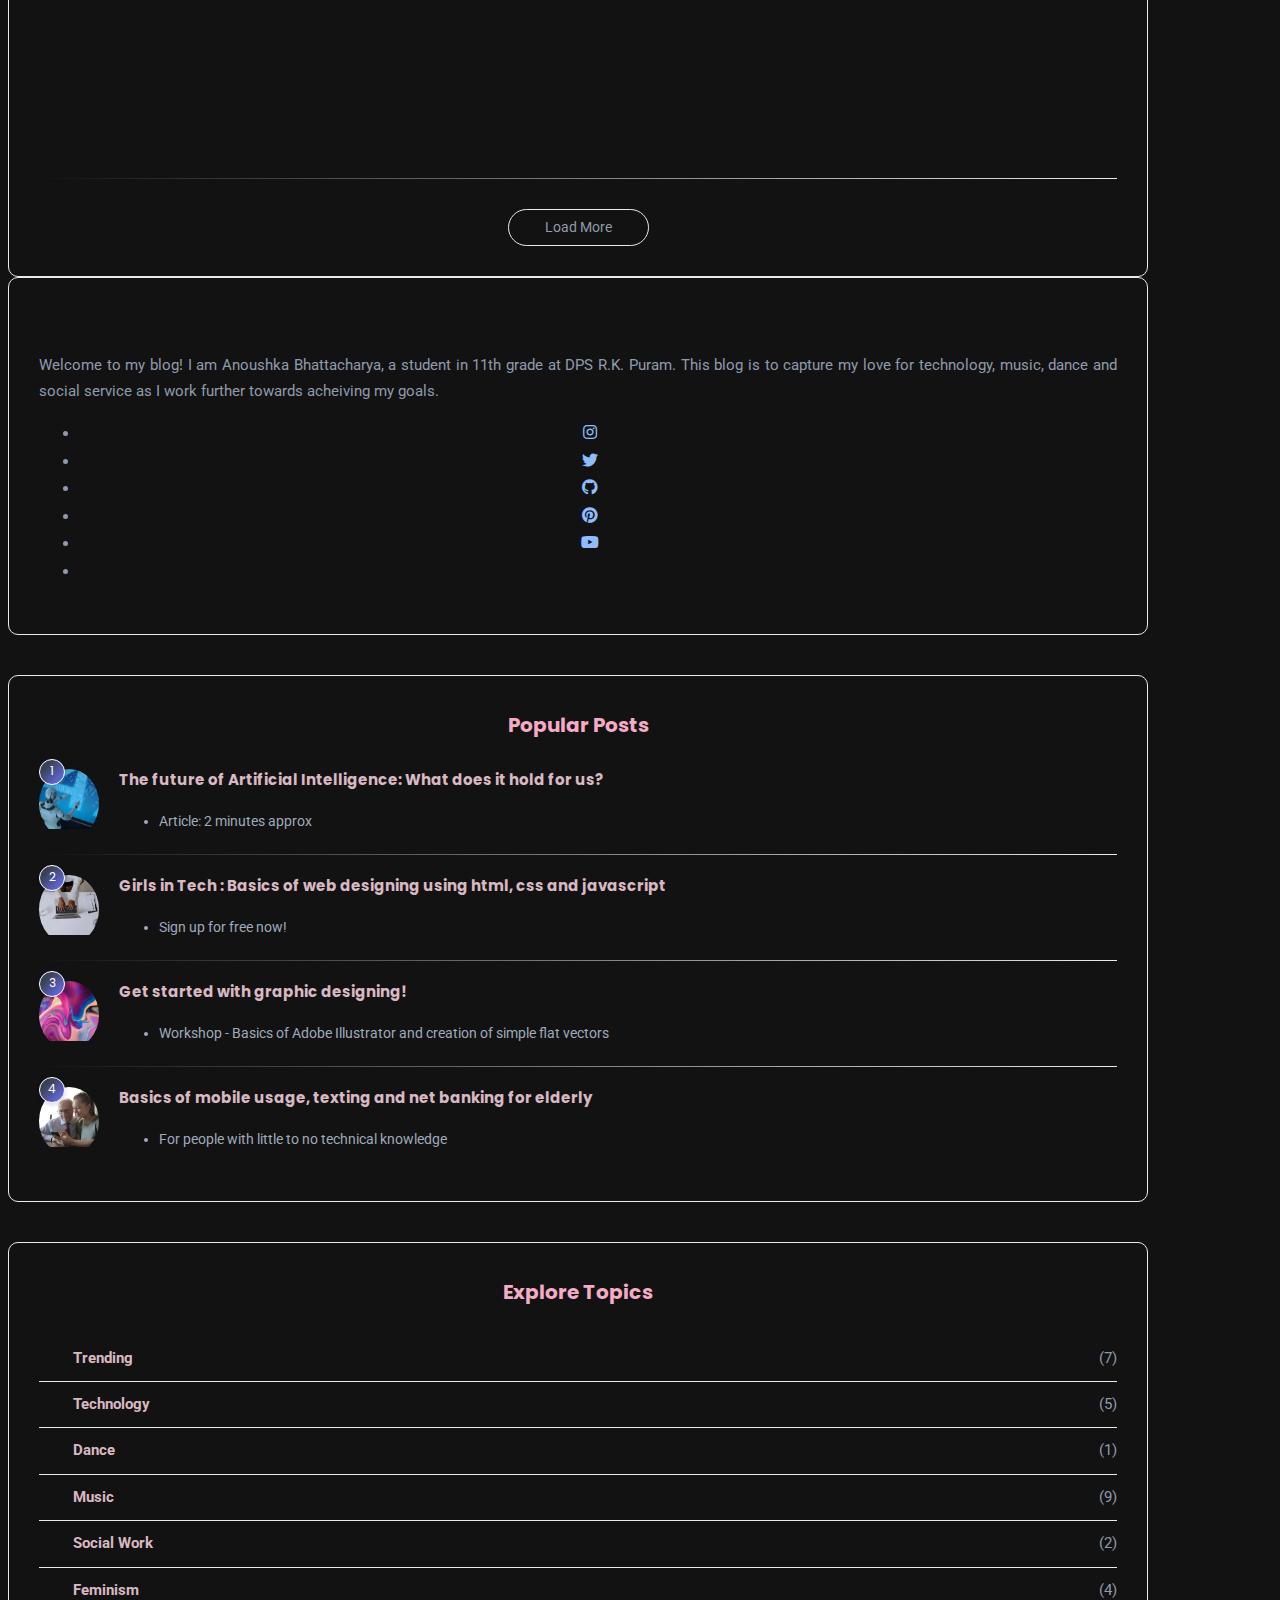
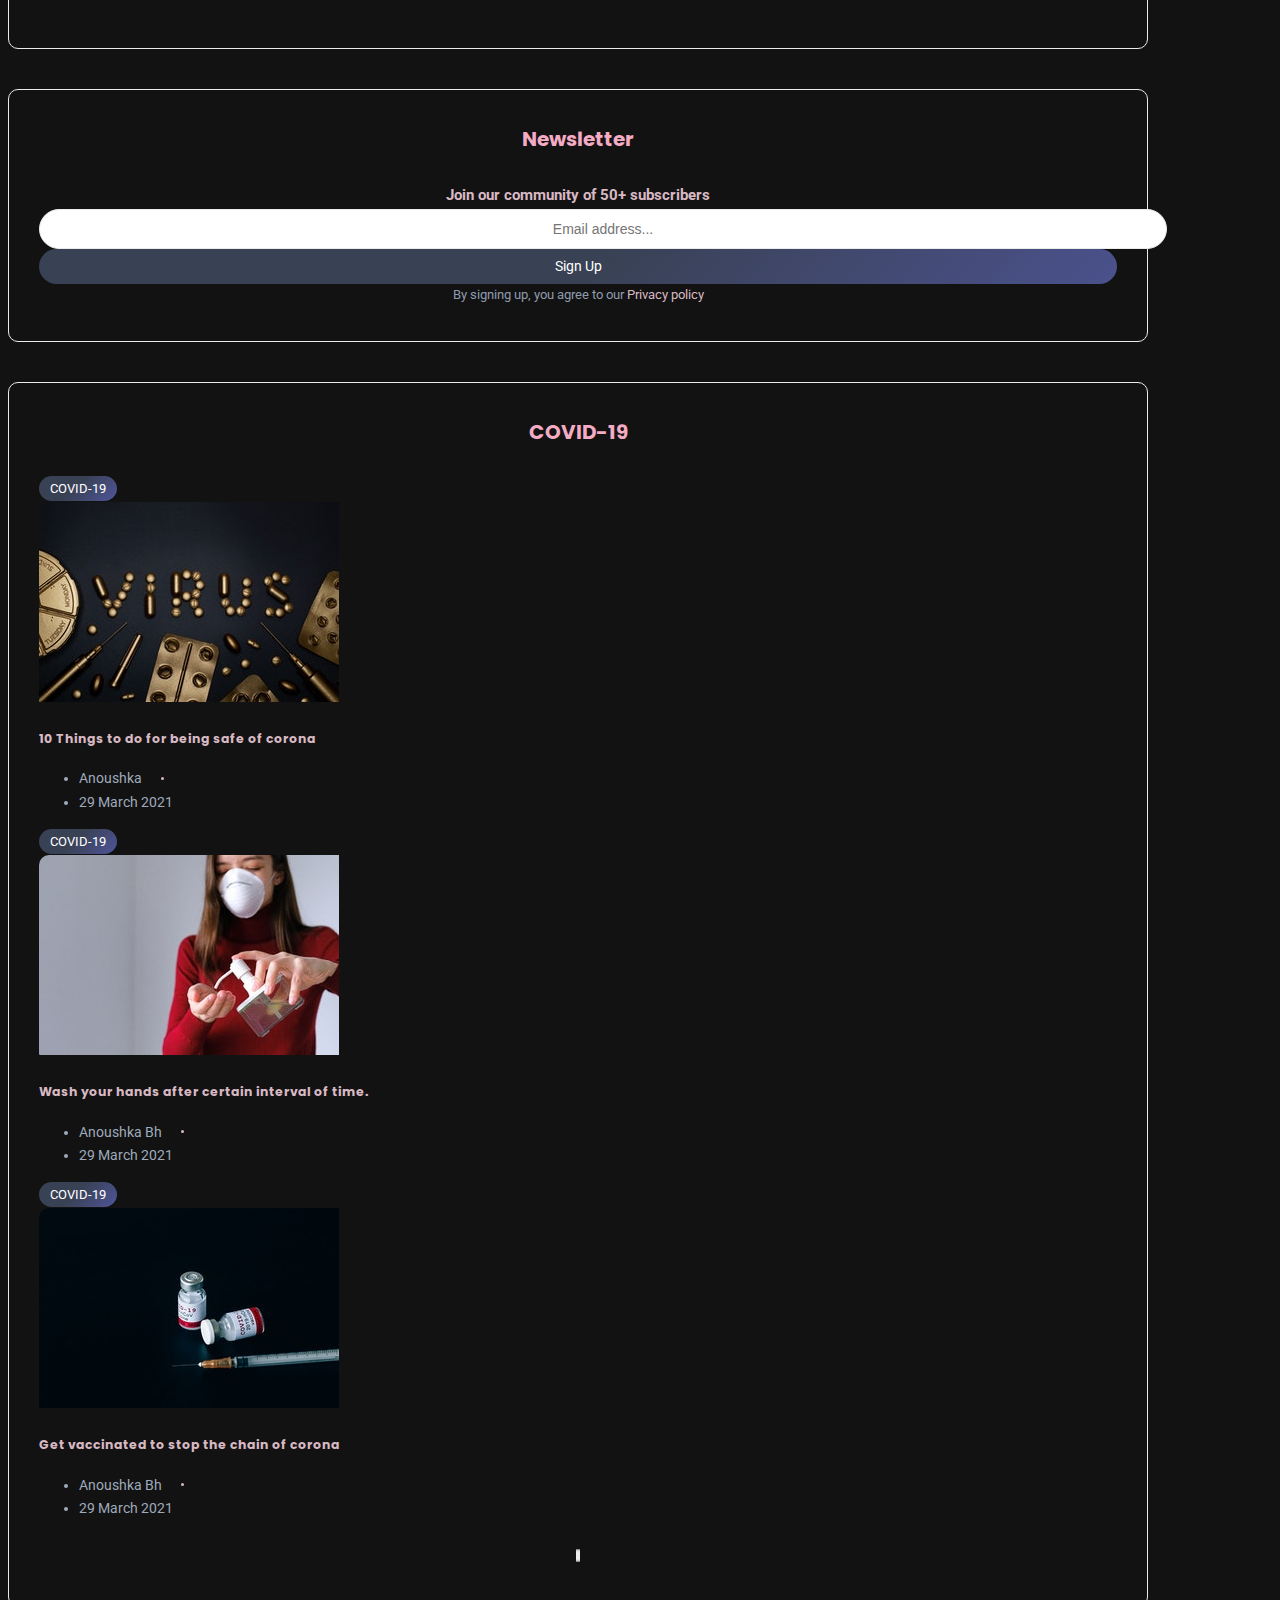
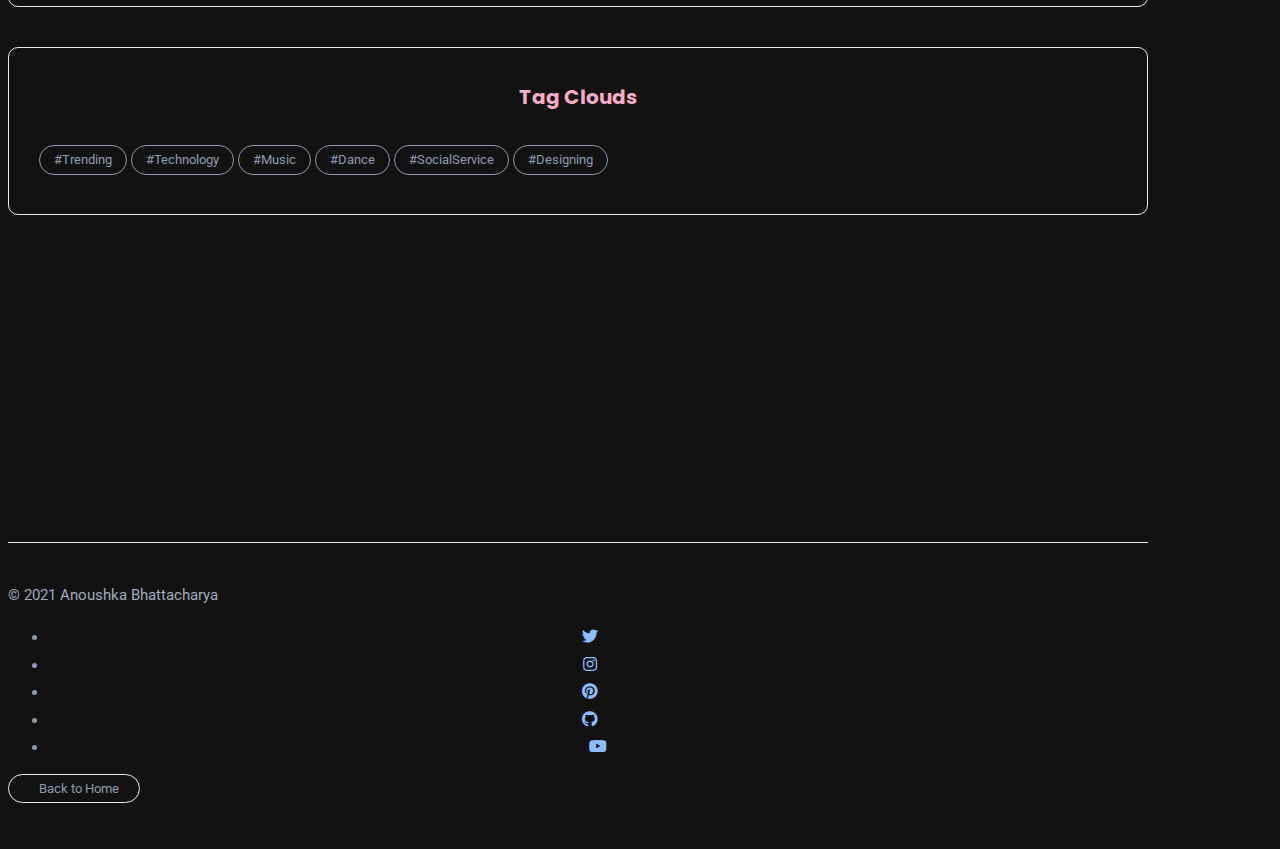
==== commit 63679d8c: "Update blog.html" ====
--- a/blog/blog.html
+++ b/blog/blog.html
@@ -1298,9 +1298,9 @@
                             </ul>
                         </div>
                         <div class="col-md-4">
-                            <a href="#" id="return-to-top" class="float-md-end">
+                            <a href="blog.html" id="return-to-top" class="float-md-end">
                                 <i class="icon-arrow-up"></i>
-                                Back to Top
+                                Back to Home
                             </a>
                         </div>
                     </div>
